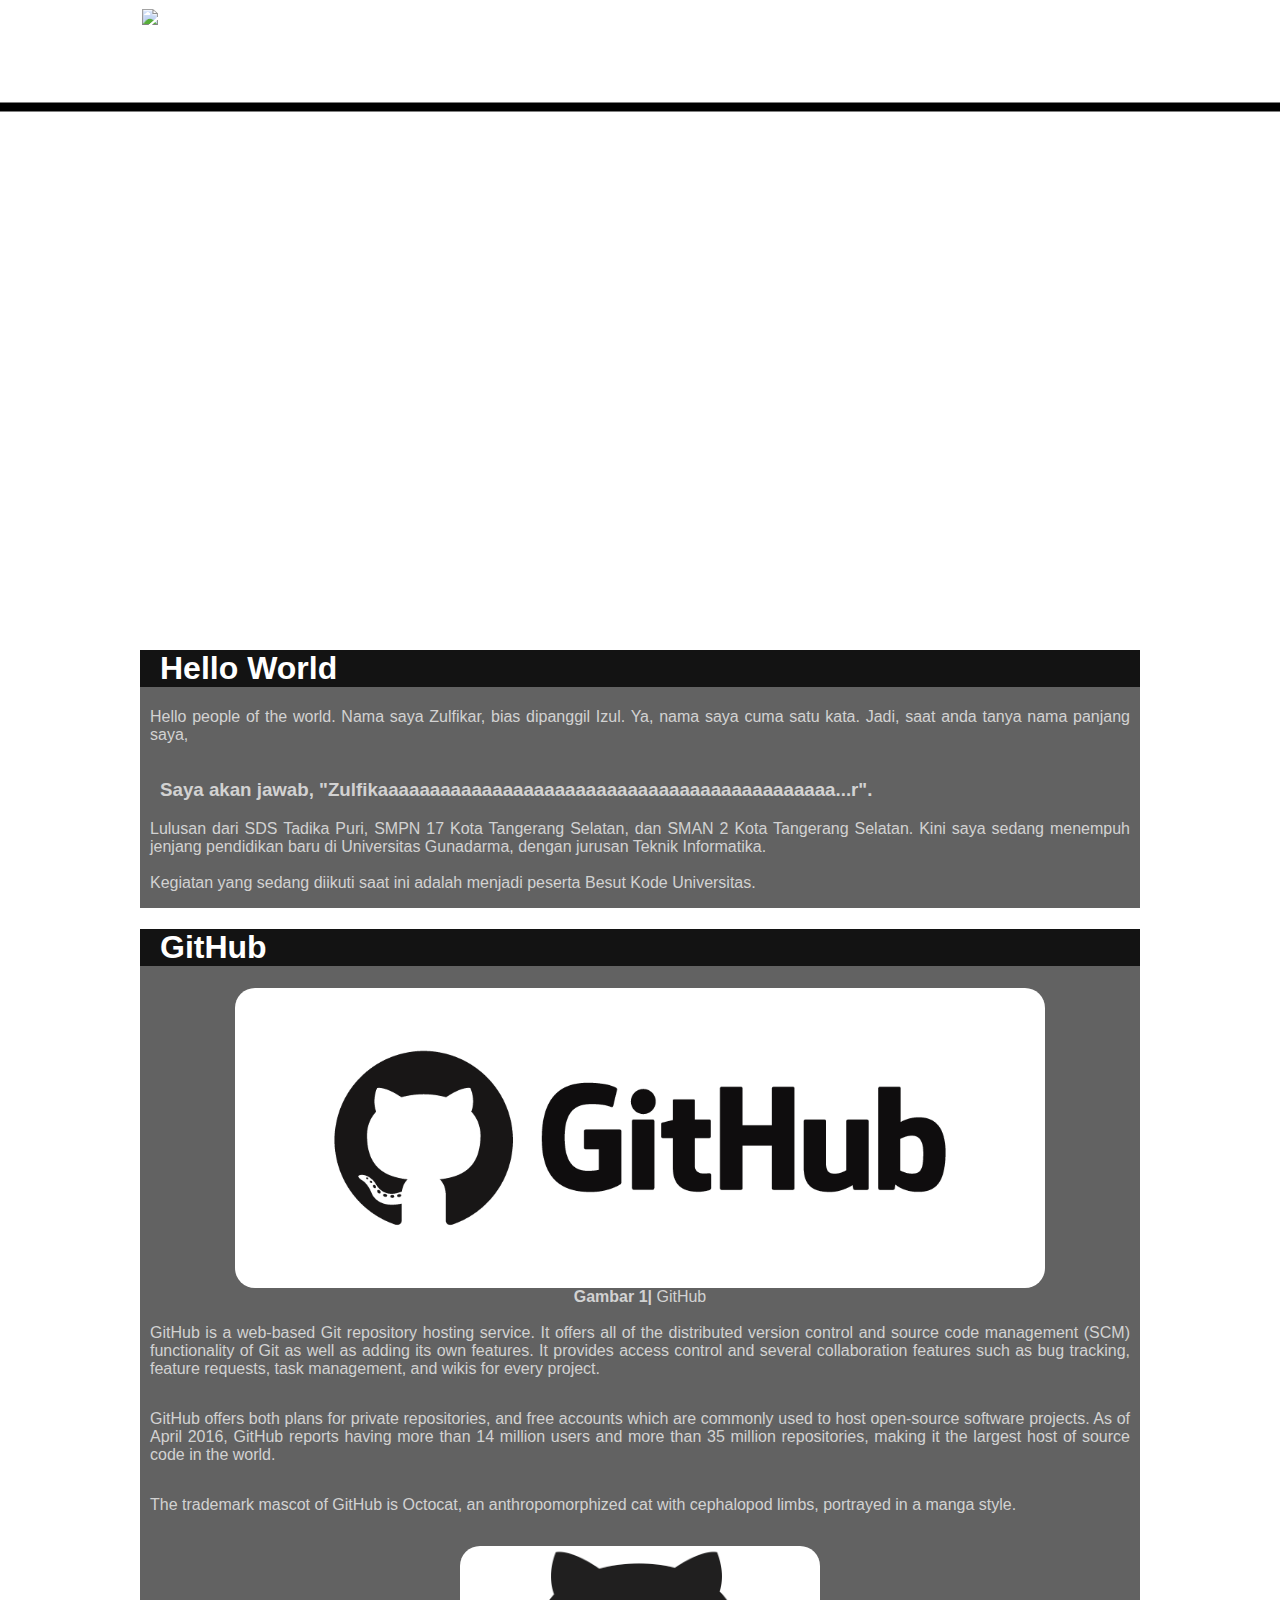
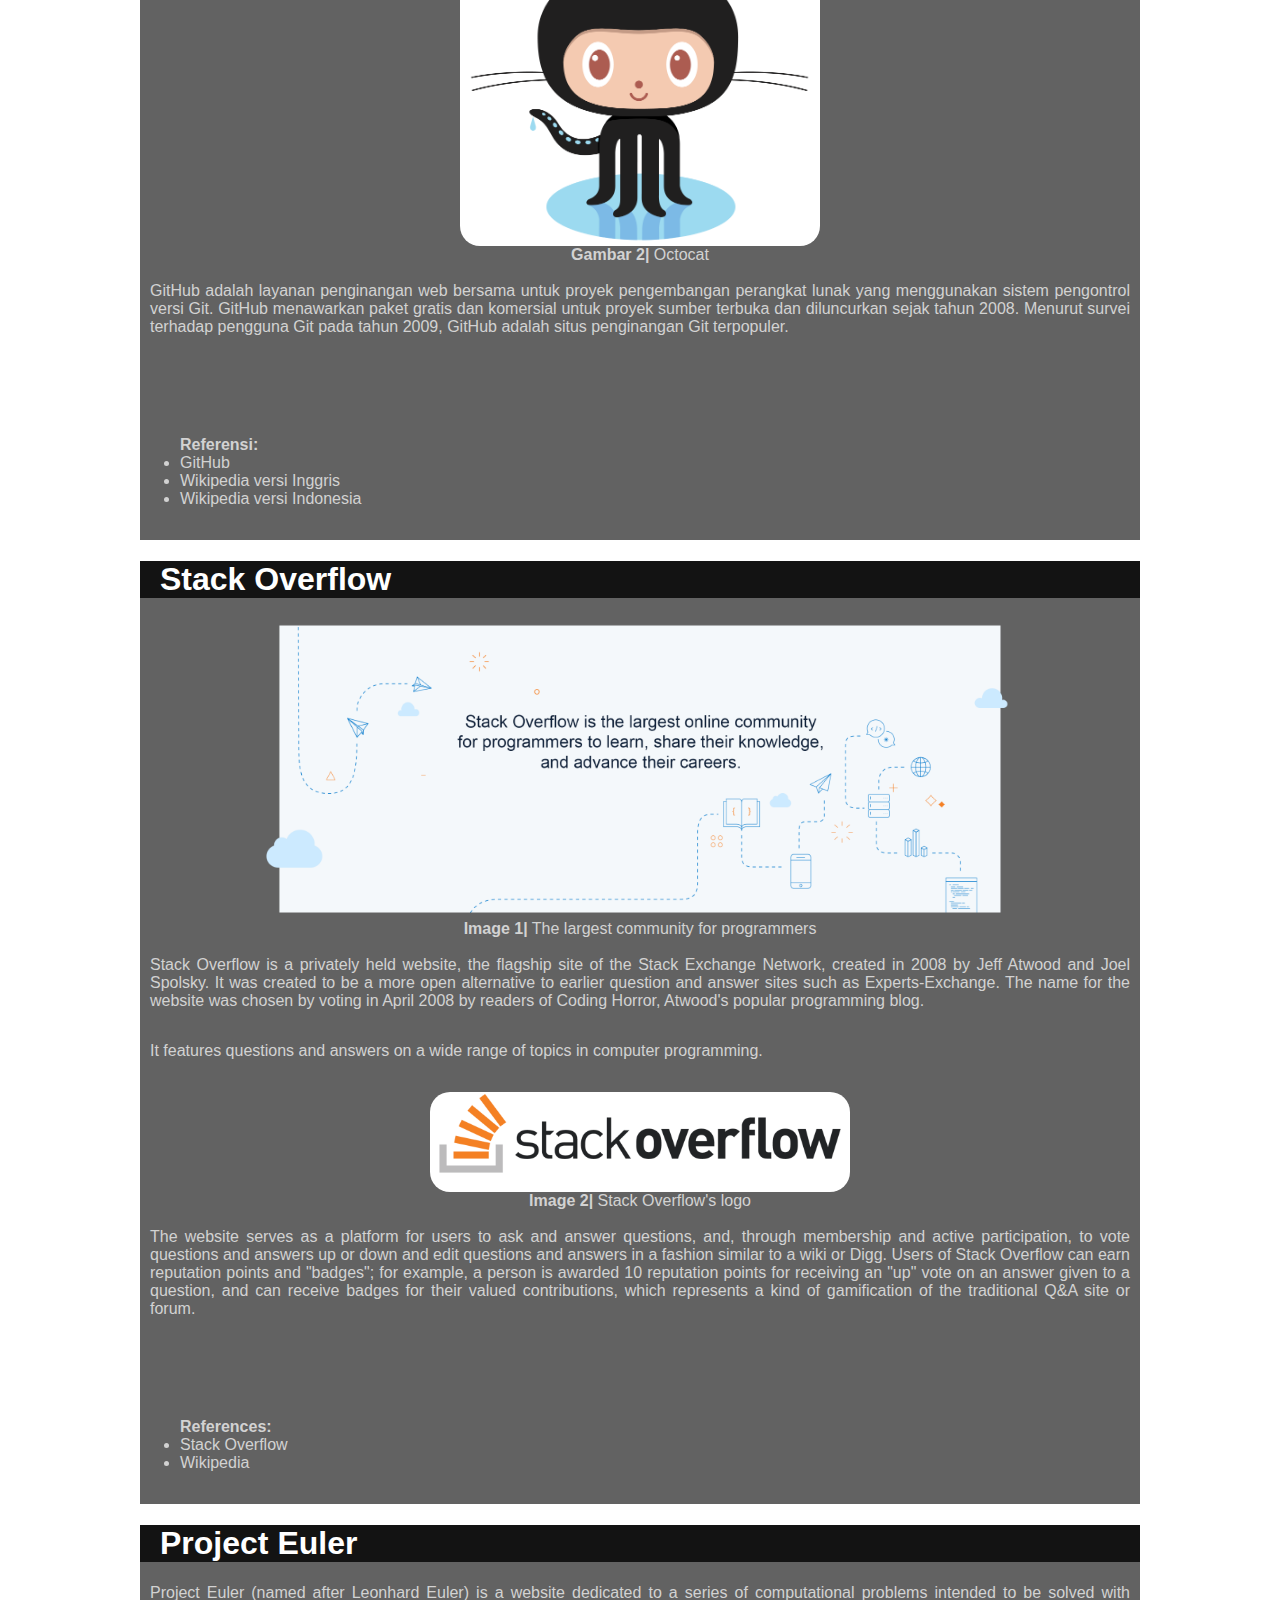
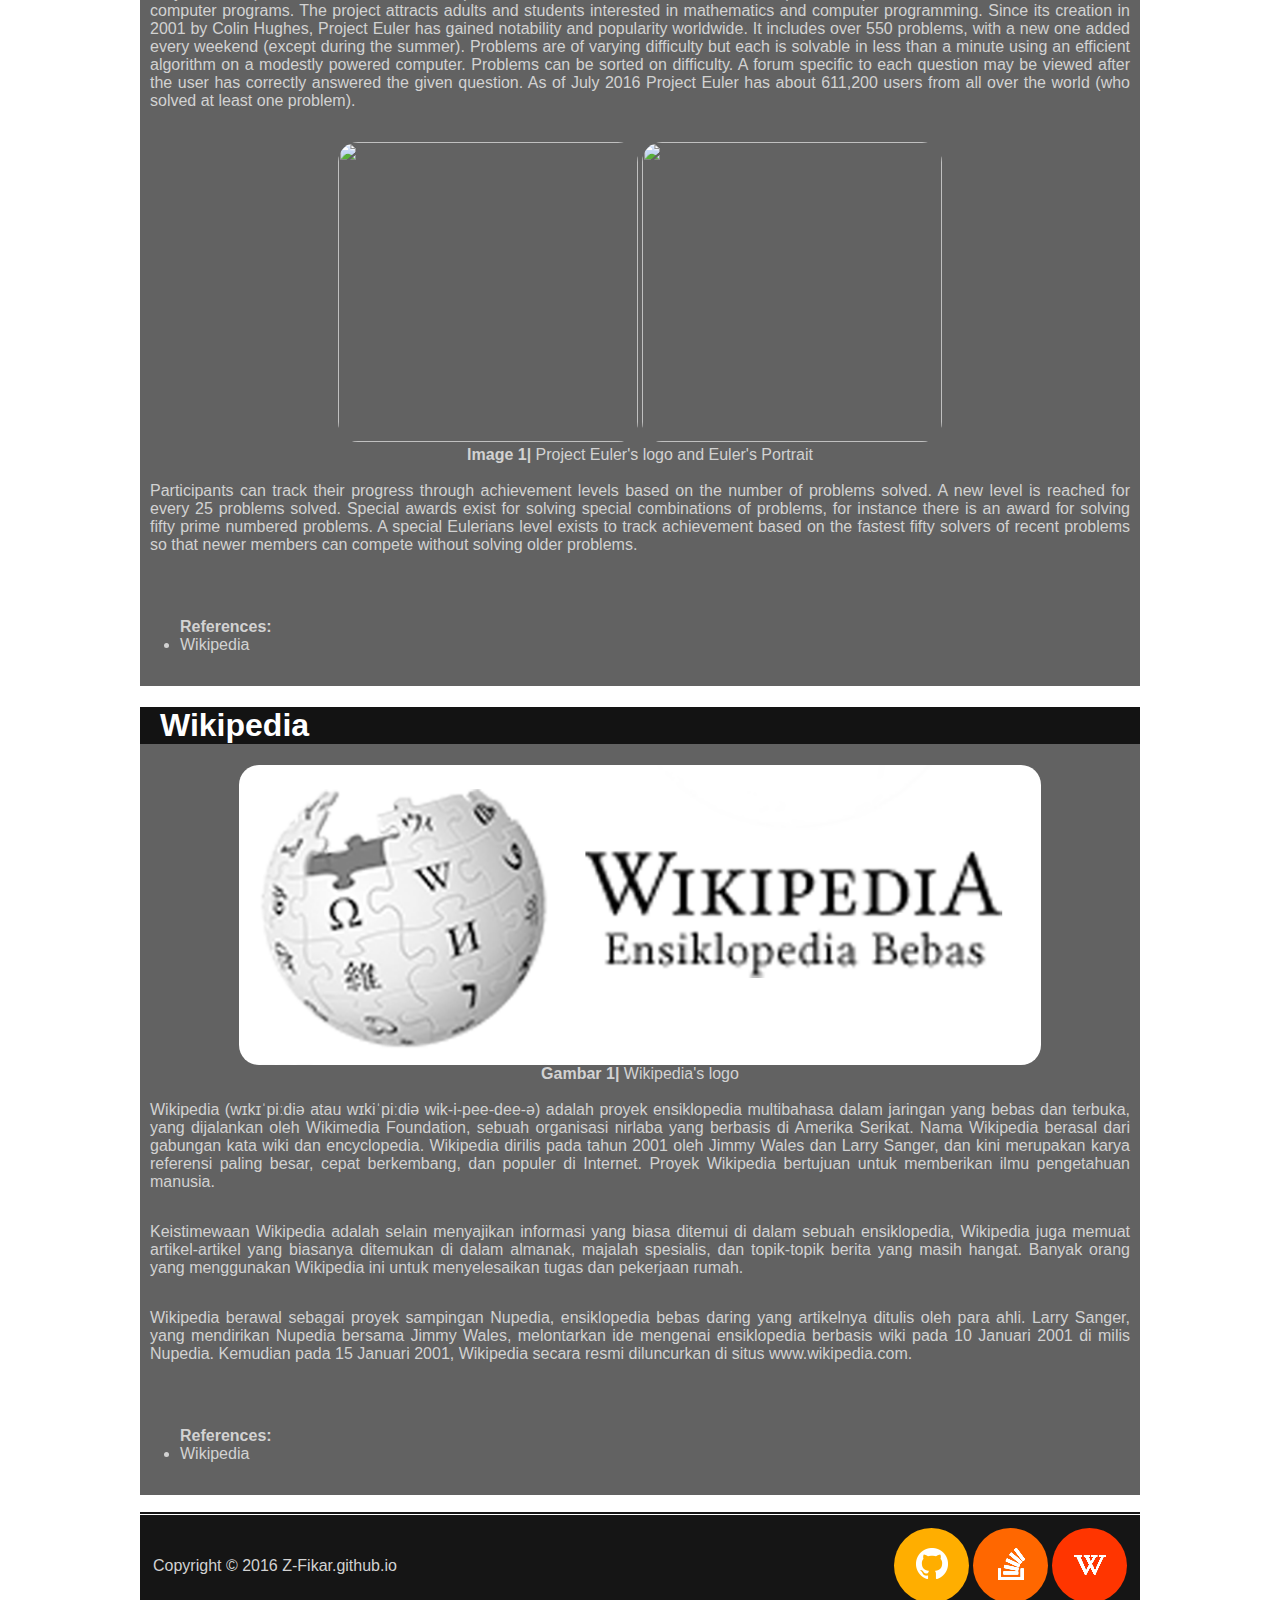
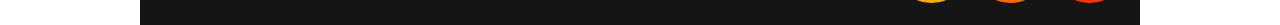
==== index.html @ f5bbd2d4 "Add post" ====
<html><head>
<link rel="shortcut icon" type="image/x-icon" href="Media/favicon.ico">
<title> The Last Alphabet</title>
<link rel="stylesheet" href="style.css">
</head>

<body style="width: 1000px; left: 0px; right: 0px; margin: auto; position:relative;">
<!--header-->
	<div class="header">
		<a class="display_name" href="">
			<img src="https://avatars3.githubusercontent.com/u/13853515?v=3&s=466" width="85px">
			<div class="title"><h1>Z-Fikar</h1></div>
		</a>
		<div class="sub_title"><h2>Z = { x | x is the last alphabet }</h2></div>
		<div class="line"><br></div>
	</div>

<!--content-->
<div id="content" style=" margin-top: 550px;">
	<div id="title"><h1>Hello World</h1></div>
	<p>Hello people of the world. Nama saya Zulfikar, bias dipanggil Izul. Ya, nama saya cuma satu kata. Jadi, saat anda tanya nama panjang saya, </p>
	<h3>Saya akan jawab, "Zulfikaaaaaaaaaaaaaaaaaaaaaaaaaaaaaaaaaaaaaaaaaaaa...r".</h3>
	<p>Lulusan dari SDS Tadika Puri, SMPN 17 Kota Tangerang Selatan, dan SMAN 2 Kota Tangerang Selatan. Kini saya sedang menempuh jenjang pendidikan baru di Universitas Gunadarma, dengan jurusan Teknik Informatika. <br><br>
	Kegiatan yang sedang diikuti saat ini adalah menjadi peserta Besut Kode Universitas.</p>
</div>
<div id="content">
	<div id="title"><h1>GitHub</h1></div>
	<div style="text-align: center;">
		<img src="Media/Github-Logo.png" style="height:300px;border-radius:20px">
		<div><b>Gambar 1|</b> GitHub</div><br>
	</div>
	<p>GitHub is a web-based Git repository hosting service. It offers all of the distributed version control and source code management (SCM) functionality of Git as well as adding its own features. It provides access control and several collaboration features such as bug tracking, feature requests, task management, and wikis for every project.</p>
	<p>GitHub offers both plans for private repositories, and free accounts which are commonly used to host open-source software projects. As of April 2016, GitHub reports having more than 14 million users and more than 35 million repositories, making it the largest host of source code in the world.</p>
	<p>The trademark mascot of GitHub is Octocat, an anthropomorphized cat with cephalopod limbs, portrayed in a manga style.</p>
	<div style="text-align: center;">
		<img src="Media/Octocat.png" style="height:300px;border-radius:20px">
		<div><b>Gambar 2|</b> Octocat</div><br>
	</div>
	<p>GitHub adalah layanan penginangan web bersama untuk proyek pengembangan perangkat lunak yang menggunakan sistem pengontrol versi Git. GitHub menawarkan paket gratis dan komersial untuk proyek sumber terbuka dan diluncurkan sejak tahun 2008. Menurut survei terhadap pengguna Git pada tahun 2009, GitHub adalah situs penginangan Git terpopuler.</p>
	<br><br>
	<p><ul>
	<b>Referensi:</b>
		<li><a href="https://github.com" target="_blank">GitHub</a></li>
		<li><a href="https://en.wikipedia.org/wiki/GitHub" target="_blank">Wikipedia versi Inggris</a></li>
		<li><a href="https://id.wikipedia.org/wiki/GitHub" target="_blank">Wikipedia versi Indonesia</a></li>
	</ul></p>
</div>
<div id="content">
	<div id="title"><h1>Stack Overflow</h1></div>
	<div style="text-align: center;">
		<img src="Media/stack-banner.png" class="media">
		<div>
		<b>Image 1|</b> The largest community for programmers
		</div><br>
	</div>
	<p>Stack Overflow is a privately held website, the flagship site of the Stack Exchange Network, created in 2008 by Jeff Atwood and Joel Spolsky. It was created to be a more open alternative to earlier question and answer sites such as Experts-Exchange. The name for the website was chosen by voting in April 2008 by readers of Coding Horror, Atwood's popular programming blog.</p>
	<p>It features questions and answers on a wide range of topics in computer programming.</p>
	<div style="text-align: center;">
		<img src="Media/stack-logo.png" class="media" style="height:100px">
		<div>
		<b>Image 2|</b> Stack Overflow's logo
		</div><br>
	</div>
	<p>The website serves as a platform for users to ask and answer questions, and, through membership and active participation, to vote questions and answers up or down and edit questions and answers in a fashion similar to a wiki or Digg. Users of Stack Overflow can earn reputation points and "badges"; for example, a person is awarded 10 reputation points for receiving an "up" vote on an answer given to a question, and can receive badges for their valued contributions, which represents a kind of gamification of the traditional Q&A site or forum.</p>
	<br><br>
	<p><ul>
	<b>References:</b>
		<li><a href="http://stackoverflow.com/" target="_blank">Stack Overflow</a></li>
		<li><a href="https://en.wikipedia.org/wiki/Stack_Overflow" target="_blank">Wikipedia</a></li>
	</ul></p>
</div>

<div id="content">
	<div id="title"><h1>Project Euler</h1></div>
	<p>Project Euler (named after Leonhard Euler) is a website dedicated to a series of computational problems intended to be solved with computer programs. The project attracts adults and students interested in mathematics and computer programming. Since its creation in 2001 by Colin Hughes, Project Euler has gained notability and popularity worldwide. It includes over 550 problems, with a new one added every weekend (except during the summer). Problems are of varying difficulty but each is solvable in less than a minute using an efficient algorithm on a modestly powered computer. Problems can be sorted on difficulty. A forum specific to each question may be viewed after the user has correctly answered the given question. As of July 2016 Project Euler has about 611,200 users from all over the world (who solved at least one problem).</p>
	<div style="text-align: center;">
		<img src="media/pe_logo.png" class="media">
		<img src="media/euler_portrait.png" class="media">
		<div>
		<b>Image 1|</b> Project Euler's logo and Euler's Portrait
		</div><br>
	</div>
	<p>Participants can track their progress through achievement levels based on the number of problems solved. A new level is reached for every 25 problems solved. Special awards exist for solving special combinations of problems, for instance there is an award for solving fifty prime numbered problems. A special Eulerians level exists to track achievement based on the fastest fifty solvers of recent problems so that newer members can compete without solving older problems.</p>
	<p><ul>
	<b>References:</b>
		<li><a href="http://www.wikipedia.com/" target="_blank">Wikipedia</a></li>
	</ul></p>
</div>

<div id="content">
	<div id="title"><h1>Wikipedia</h1></div>
	<div style="text-align: center;">
		<img src="Media/wiki-logo.png" class="media">
		<div>
		<b>Gambar 1|</b> Wikipedia's logo
		</div><br>
	</div>
	<p>Wikipedia (wɪkɪˈpiːdiə atau wɪkiˈpiːdiə wik-i-pee-dee-ə) adalah proyek ensiklopedia multibahasa dalam jaringan yang bebas dan terbuka, yang dijalankan oleh Wikimedia Foundation, sebuah organisasi nirlaba yang berbasis di Amerika Serikat. Nama Wikipedia berasal dari gabungan kata wiki dan encyclopedia. Wikipedia dirilis pada tahun 2001 oleh Jimmy Wales dan Larry Sanger, dan kini merupakan karya referensi paling besar, cepat berkembang, dan populer di Internet. Proyek Wikipedia bertujuan untuk memberikan ilmu pengetahuan manusia.</p>
	<p>Keistimewaan Wikipedia adalah selain menyajikan informasi yang biasa ditemui di dalam sebuah ensiklopedia, Wikipedia juga memuat artikel-artikel yang biasanya ditemukan di dalam almanak, majalah spesialis, dan topik-topik berita yang masih hangat. Banyak orang yang menggunakan Wikipedia ini untuk menyelesaikan tugas dan pekerjaan rumah.</p>
	<p>Wikipedia berawal sebagai proyek sampingan Nupedia, ensiklopedia bebas daring yang artikelnya ditulis oleh para ahli. Larry Sanger, yang mendirikan Nupedia bersama Jimmy Wales, melontarkan ide mengenai ensiklopedia berbasis wiki pada 10 Januari 2001 di milis Nupedia. Kemudian pada 15 Januari 2001, Wikipedia secara resmi diluncurkan di situs www.wikipedia.com.</p>
	<p><ul>
	<b>References:</b>
		<li><a href="http://www.wikipedia.com/" target="_blank">Wikipedia</a></li>
	</ul></p>
</div>

<!--footer-->
<div class="footer">
	<table>
		<tr>
			<td>Copyright &copy 2016 Z-Fikar.github.io</td>
			<td><a href="https://github.com/Z-Fikar/" target="_blank">
					<div class="icon" style="background: #ffae00;">
					<img src="Media/github-mark.png">
					</div>
				</a>
			</td>
			<td>
				<a href="http://stackoverflow.com/users/7011581/z-fikar" target="_blank">
					<div class="icon" style="background: #ff6700;">
						<img src="Media/stack-mark.png">
					</div>
				</a>
			</td>
			<td>
				<a href="https://id.wikipedia.org/wiki/Pengguna:Z-Fikar" target="_blank">
					<div class="icon "style="background: #ff3500;">
						<img src="Media/wiki-mark.png">
					</div>
				</a>
			</td>
		</tr>
	</table>
</div>
</body></html>
---- style.css ----
body {
    background: url(https://lh3.googleusercontent.com/-ZpjKr6KBZsA/VsIZJg8EgBI/AAAAAAAAAmY/H8S3OoY8HxI/s912-Ic42/USER4.png) no-repeat top fixed;
    background-size: cover;
    font-family: 'Montserrat',sans-serif;
    color: rgb(210, 210, 210);
    margin: 60px 15px 8px 15px;
}

#list_header{
	position: fixed;
	width: 155px;
	left: 0;
	right: 0;
	margin: -50px auto;
	background: rgba(0,0,0,0.75);
	border-radius: 20px;
	color: #fff;
	font-size: .83em;
	height: 40px;
	padding: 12px;
	z-index: 99;
	max-width: 58.333%;
	box-sizing: border-box;
}

#list_header a {
	line-height: 0.7;
}

.display_name{
	font-size: 1.8em!important;
}

a, a:hover.display_name {
	color: inherit;
	text-decoration: none;
	-webkit-transition: .15s;
	transition: .15s;
	background-color: transparent;	
}

.img_crop{
	background-image: url(https://avatars3.githubusercontent.com/u/13853515?v=3&s=466);
	background-repeat: no-repeat;
	background-size: cover;
	border-radius: 20px;
	float: left;
	height: 40px;
	margin-left: -12px;
	margin-right: 15px;
	margin-top: -12px;
	overflow: hidden;
	width: 40px;
	box-sizing: border-box;
}

#content {
	background-color: rgba(31, 31, 31, 0.7);
}

#title  {
    background: rgba(0, 0, 0, 0.8);
    color: white;
    padding-left: 20px;	
}

h3{
	padding-left: 20px;
}

p  {
    width: 98%;
    margin: auto;
    margin-bottom: 1em;
	padding-bottom: 1em;
	text-align: justify;
}

.header{
	height:100px;
	color: white;
}
.header .title{
	top: -21px;
	position: relative;
	display: inline-block;
}
.header .sub_title{
	top: 29px;
	float: right;
	padding-left:10px;
	position: relative;
	display: inline-block;
}
.header .line{
	background: black;
	transform: scaleX(1.3) scaleY(0.5);
	top: -45px;
	position: relative;
}
.media{
	height:300px;
	border-radius:20px;
}
.footer{
	background-color: rgb(21, 21, 21);
	height: 110px;
	border-top: 4px double white;
}
td{
	width:100%;
}
table{
	padding:10px;
}
.icon {
	height: 75px;
	width: 75px;
	border-radius: 50px;
}
.icon img{
	display: block; 
	margin: auto; 
	position: relative; 
	top: 20px;
}
a:hover{
	color:orange;
}
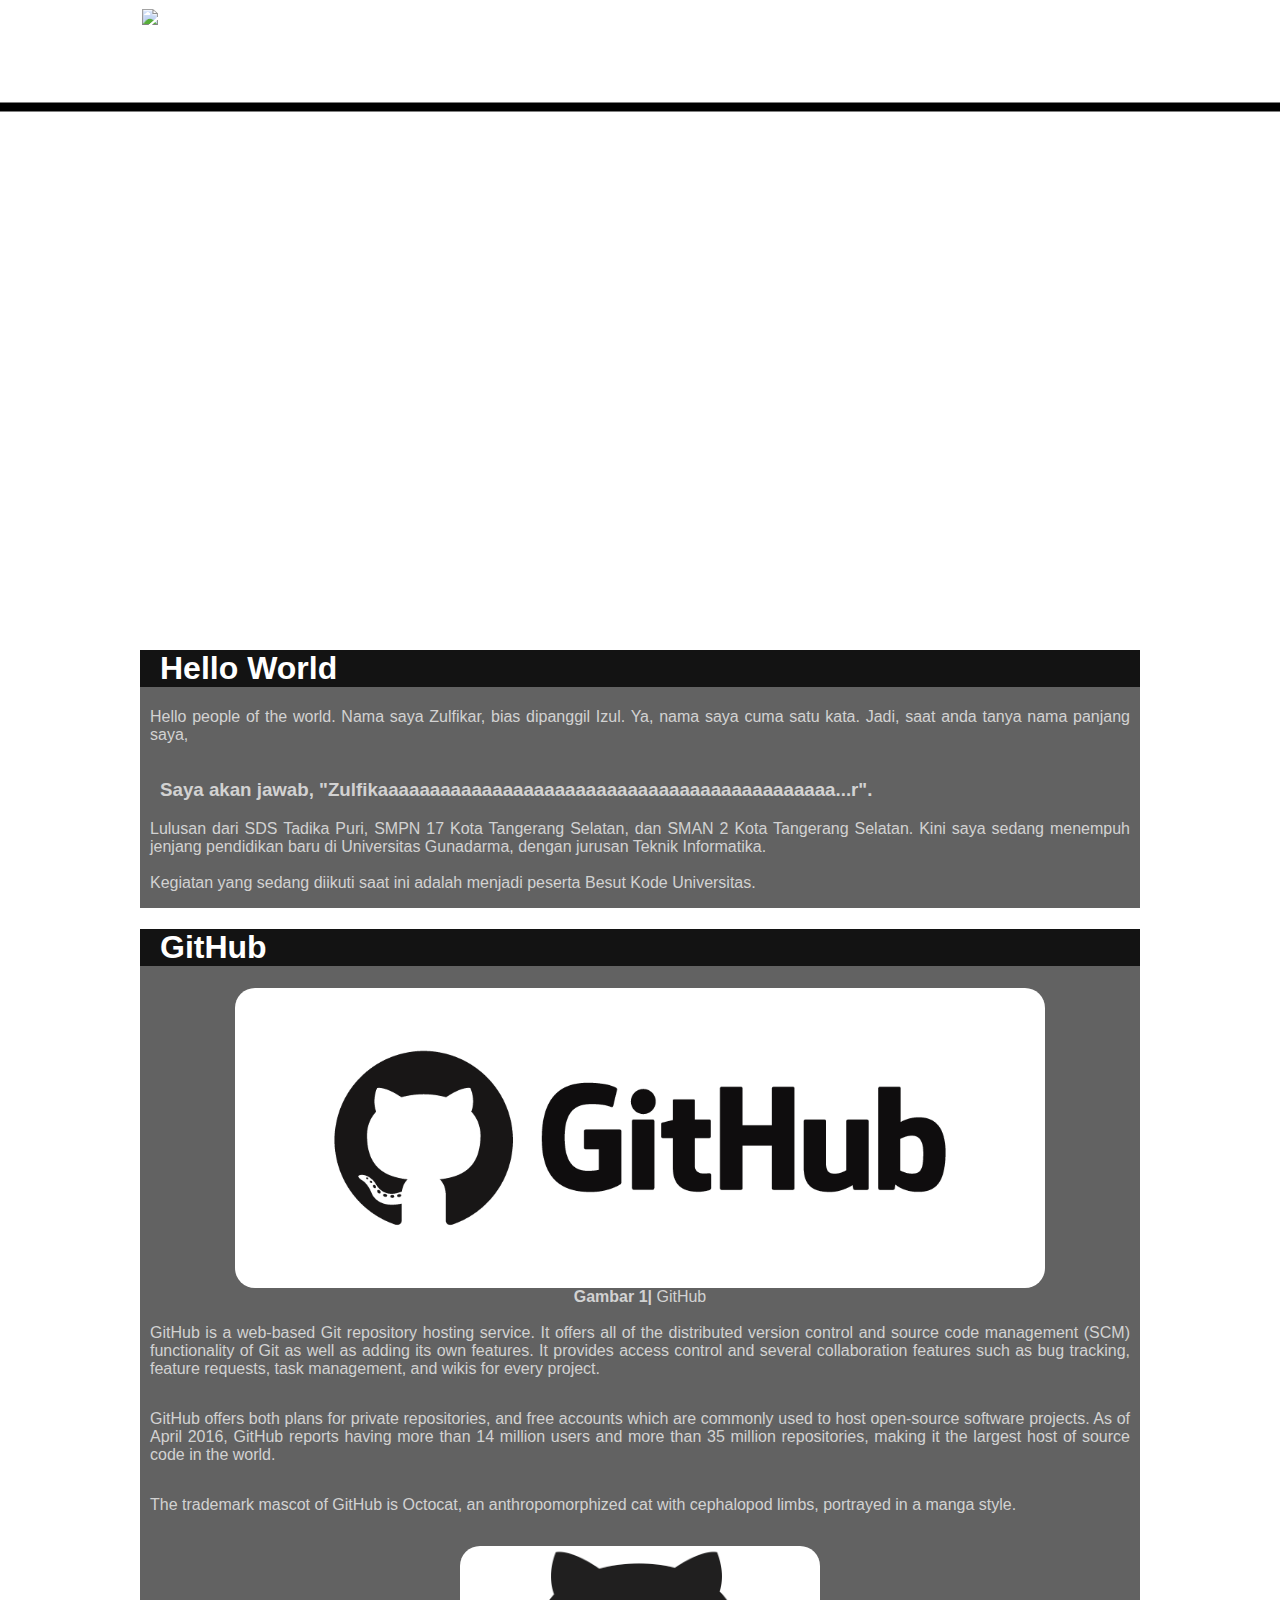
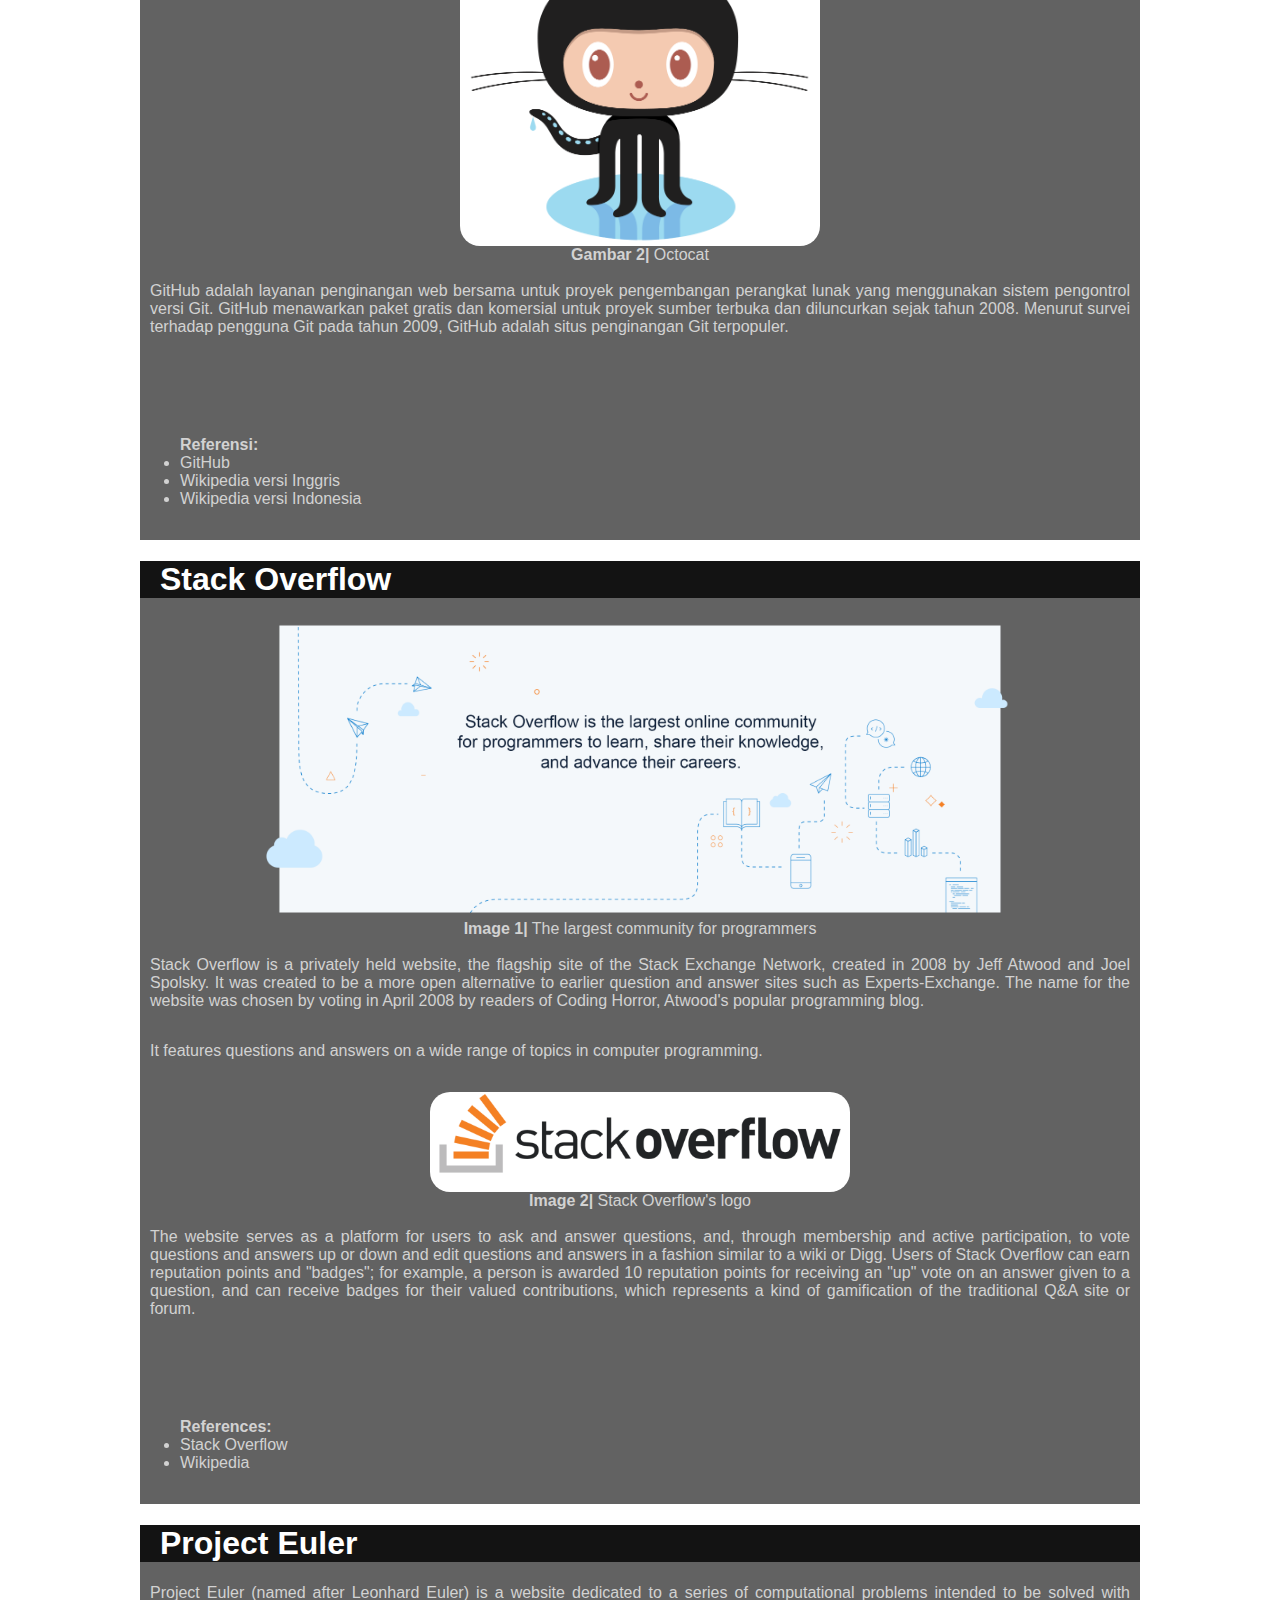
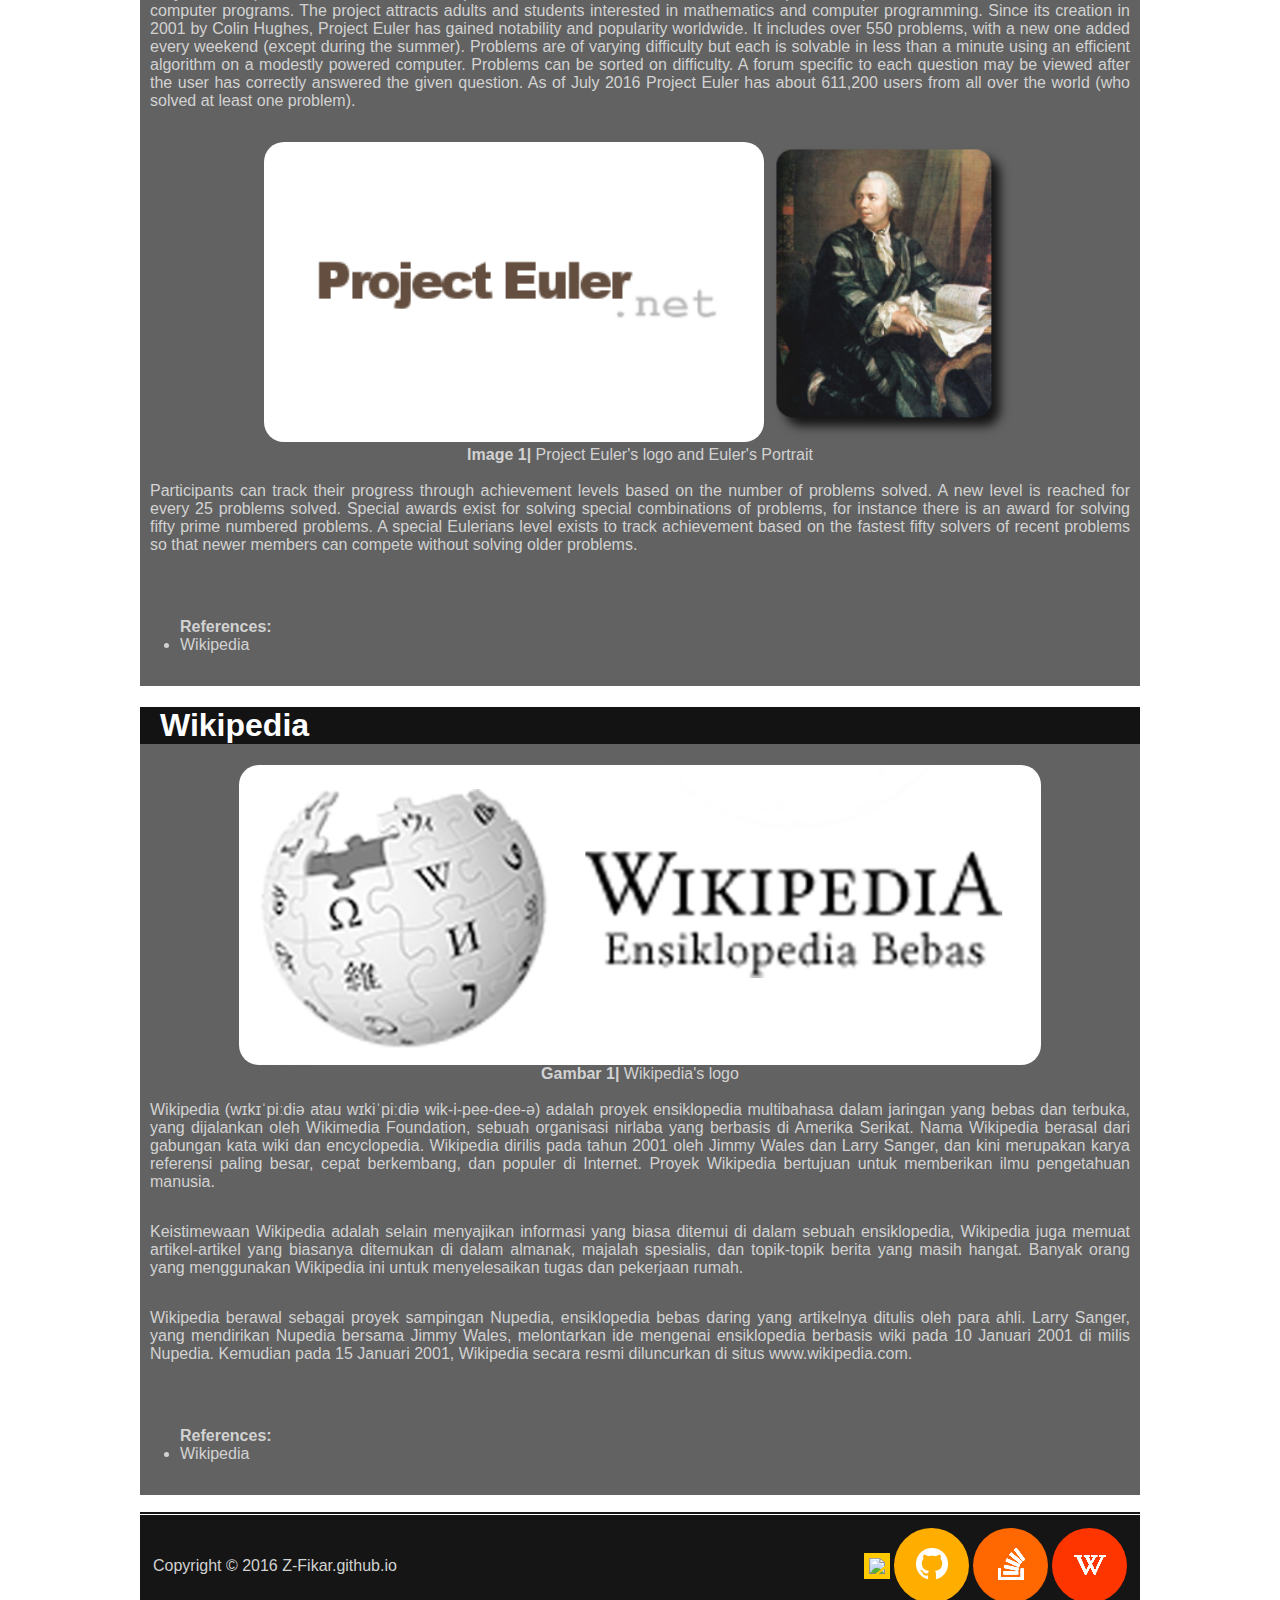
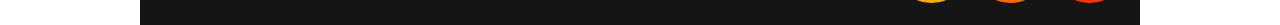
==== commit 43d79aab: "Edit footer" ====
--- a/index.html
+++ b/index.html
@@ -74,8 +74,8 @@
 	<div id="title"><h1>Project Euler</h1></div>
 	<p>Project Euler (named after Leonhard Euler) is a website dedicated to a series of computational problems intended to be solved with computer programs. The project attracts adults and students interested in mathematics and computer programming. Since its creation in 2001 by Colin Hughes, Project Euler has gained notability and popularity worldwide. It includes over 550 problems, with a new one added every weekend (except during the summer). Problems are of varying difficulty but each is solvable in less than a minute using an efficient algorithm on a modestly powered computer. Problems can be sorted on difficulty. A forum specific to each question may be viewed after the user has correctly answered the given question. As of July 2016 Project Euler has about 611,200 users from all over the world (who solved at least one problem).</p>
 	<div style="text-align: center;">
-		<img src="media/pe_logo.png" class="media">
-		<img src="media/euler_portrait.png" class="media">
+		<img src="Media/pe_logo.png" class="media">
+		<img src="Media/euler_portrait.png" class="media">
 		<div>
 		<b>Image 1|</b> Project Euler's logo and Euler's Portrait
 		</div><br>
@@ -109,6 +109,7 @@
 	<table>
 		<tr>
 			<td>Copyright &copy 2016 Z-Fikar.github.io</td>
+			<td><img src="https://projecteuler.net/profile/Feowre.png" style="background:#ffca00;padding:5px"></td>
 			<td><a href="https://github.com/Z-Fikar/" target="_blank">
 					<div class="icon" style="background: #ffae00;">
 					<img src="Media/github-mark.png">
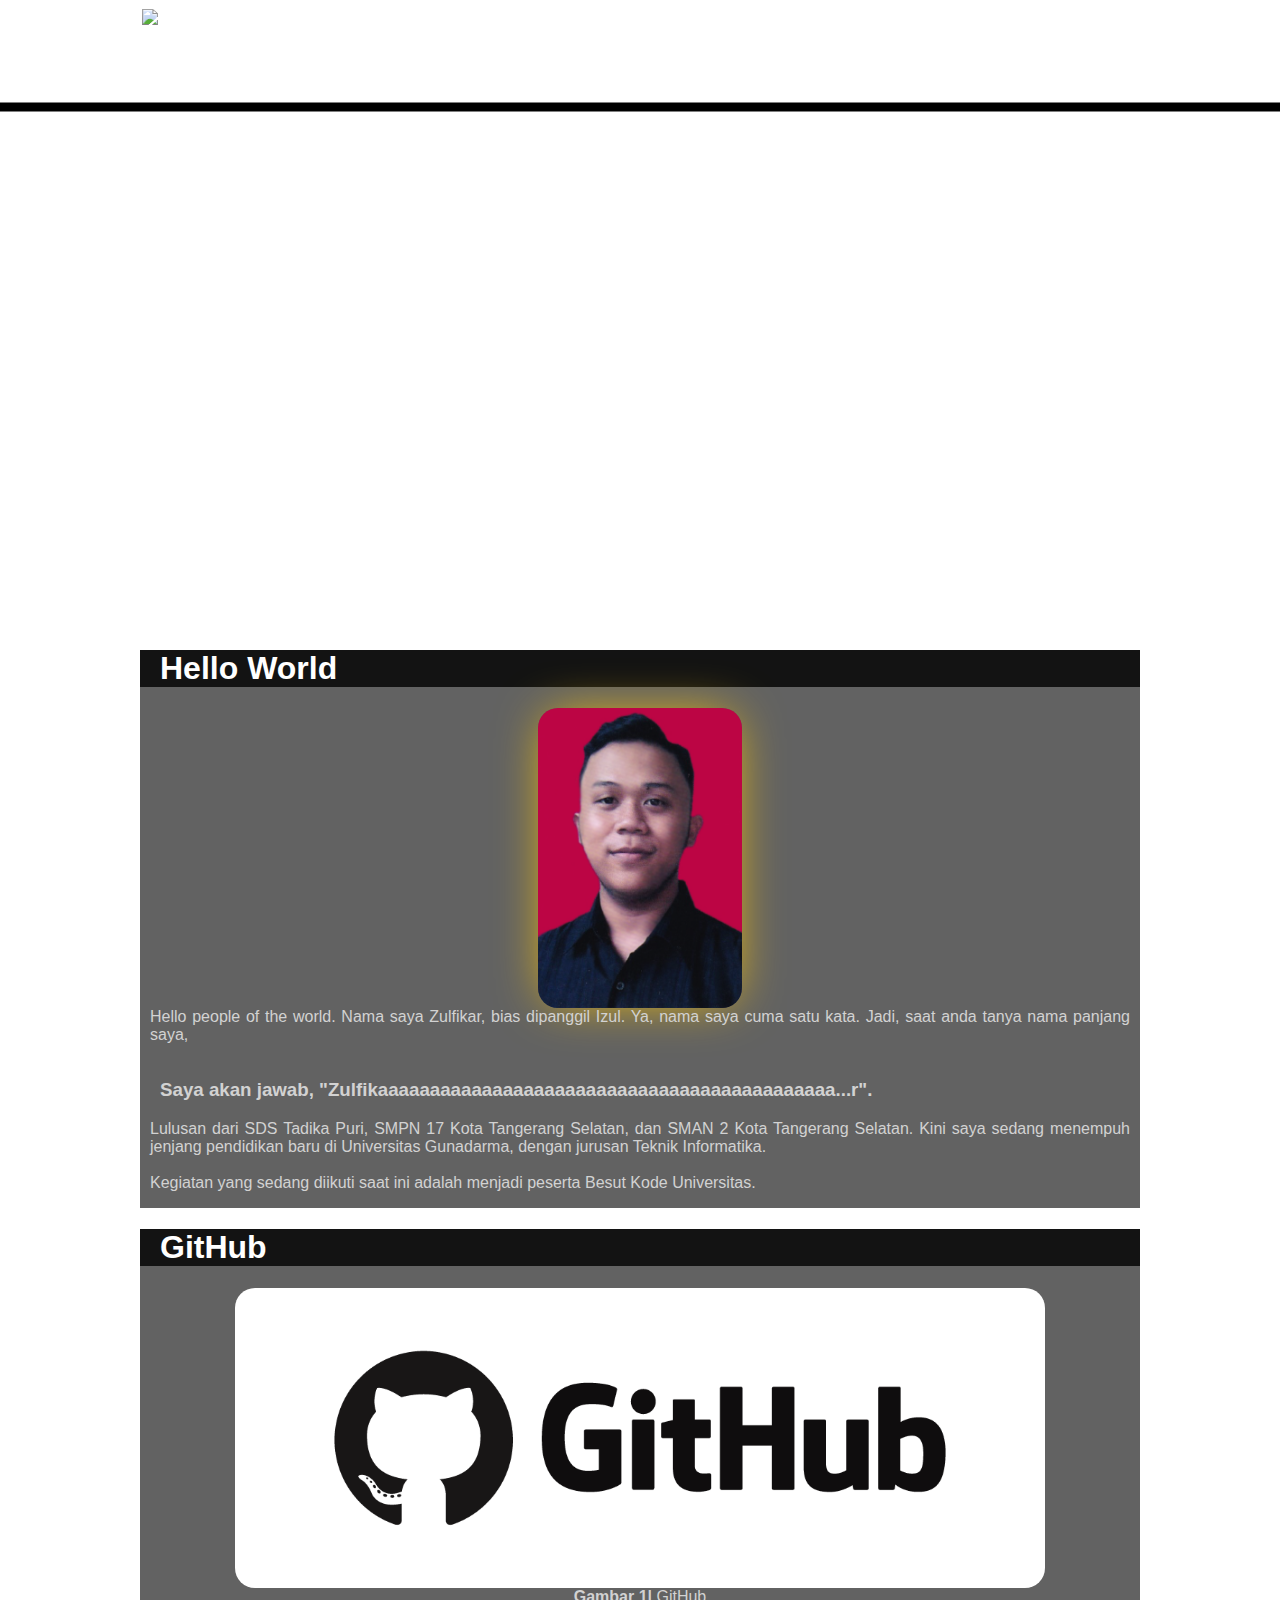
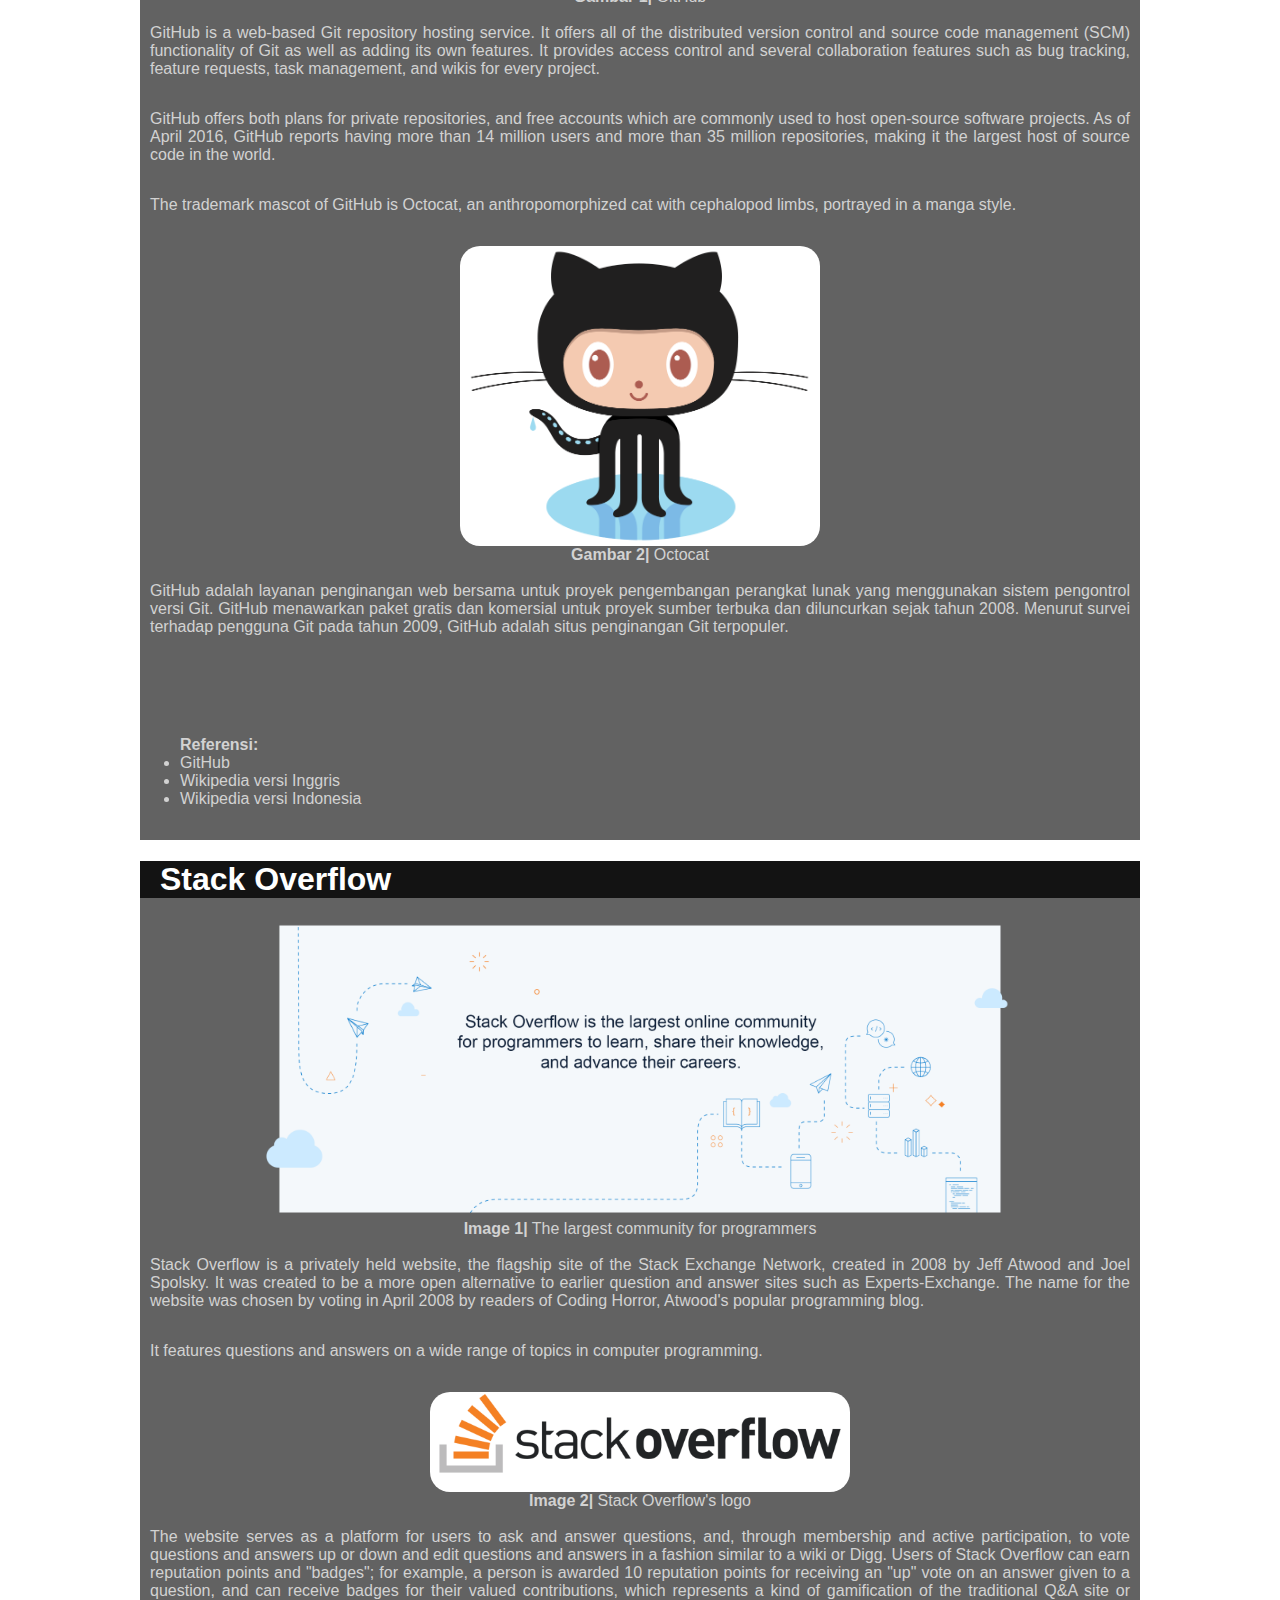
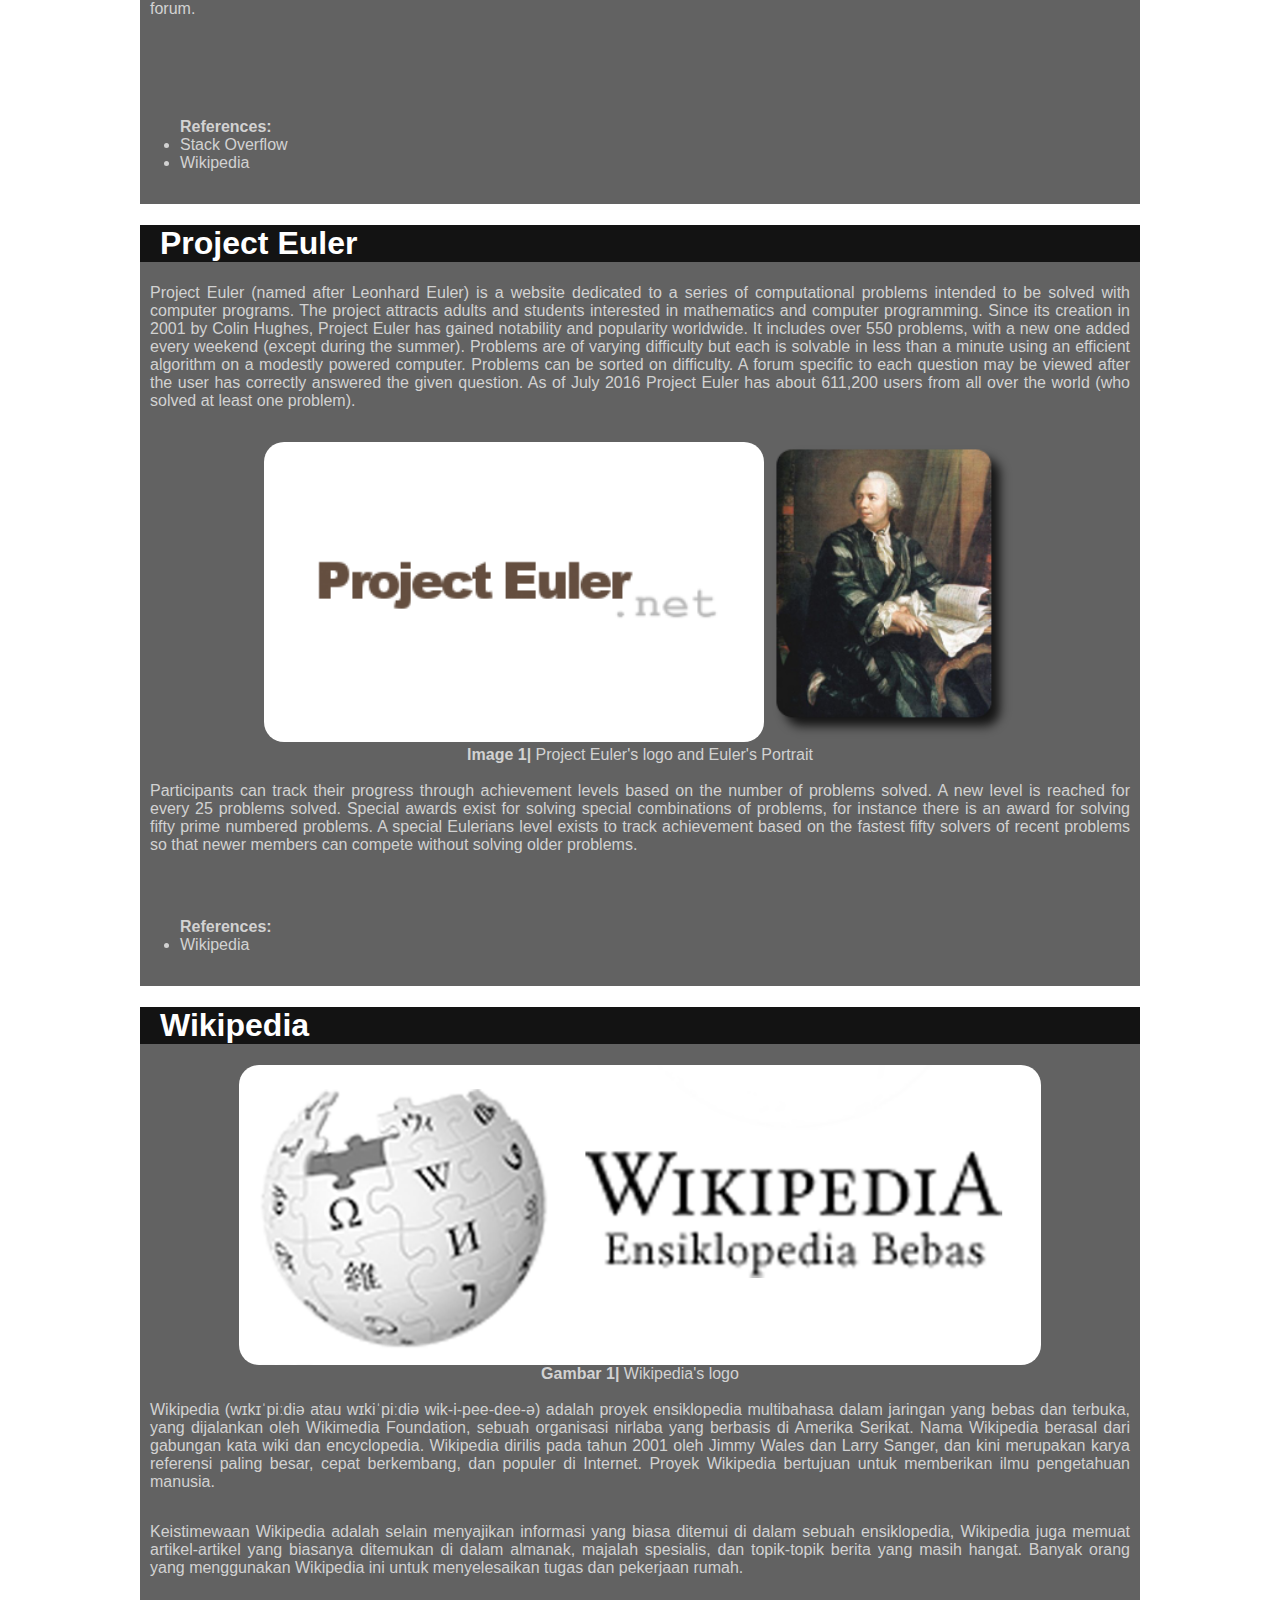
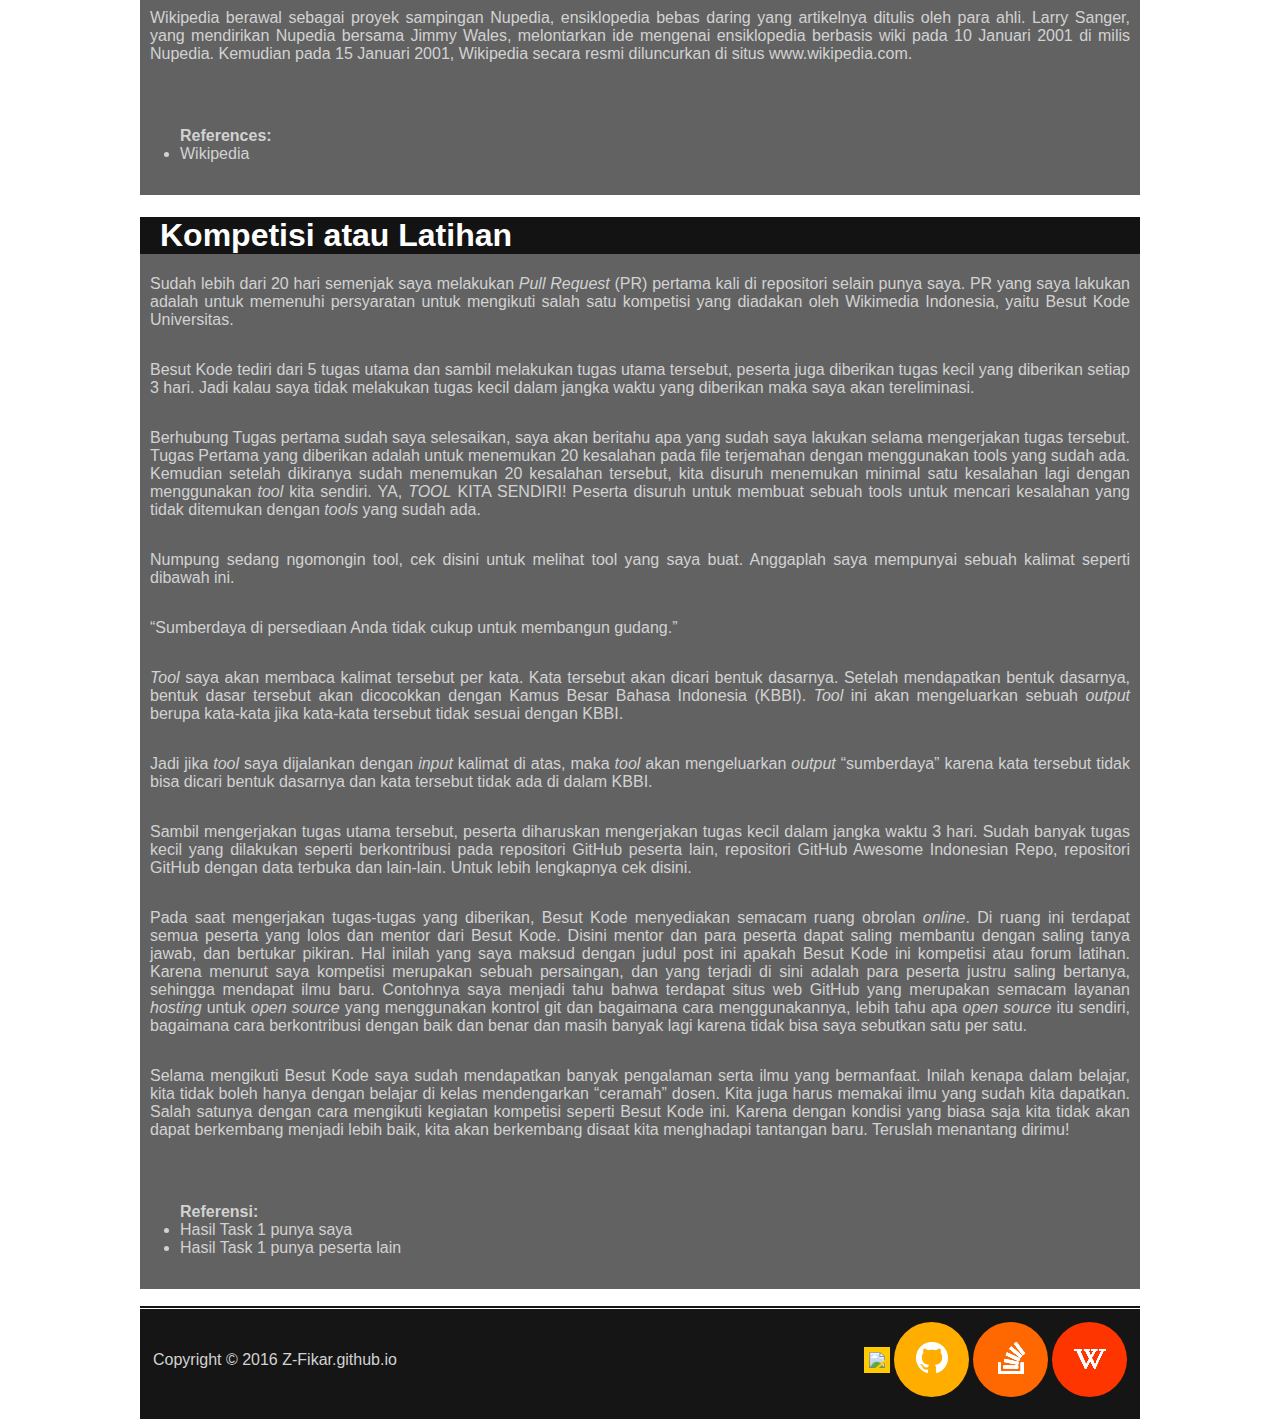
==== commit 3435396e: "Update index.html" ====
--- a/index.html
+++ b/index.html
@@ -18,6 +18,9 @@
 <!--content-->
 <div id="content" style=" margin-top: 550px;">
 	<div id="title"><h1>Hello World</h1></div>
+	<div style="text-align: center;">
+		<img src="Media/profil.png" style="height:300px;border-radius:20px;box-shadow: 0px 0px 50px -10px #ffc600;"><br>
+	</div>
 	<p>Hello people of the world. Nama saya Zulfikar, bias dipanggil Izul. Ya, nama saya cuma satu kata. Jadi, saat anda tanya nama panjang saya, </p>
 	<h3>Saya akan jawab, "Zulfikaaaaaaaaaaaaaaaaaaaaaaaaaaaaaaaaaaaaaaaaaaaa...r".</h3>
 	<p>Lulusan dari SDS Tadika Puri, SMPN 17 Kota Tangerang Selatan, dan SMAN 2 Kota Tangerang Selatan. Kini saya sedang menempuh jenjang pendidikan baru di Universitas Gunadarma, dengan jurusan Teknik Informatika. <br><br>
@@ -103,6 +106,24 @@
 		<li><a href="http://www.wikipedia.com/" target="_blank">Wikipedia</a></li>
 	</ul></p>
 </div>
+<div id="content">
+	<div id="title"><h1>Kompetisi atau Latihan</h1></div>
+	<p>Sudah lebih dari 20 hari semenjak saya melakukan <i>Pull Request</i> (PR) pertama kali di repositori selain punya saya. PR yang saya lakukan adalah untuk memenuhi persyaratan untuk mengikuti salah satu kompetisi yang diadakan oleh Wikimedia Indonesia, yaitu Besut Kode Universitas.</p>
+	<p>Besut Kode tediri dari 5 tugas utama dan sambil melakukan tugas utama tersebut, peserta juga diberikan tugas kecil yang diberikan setiap 3 hari. Jadi kalau saya tidak melakukan tugas kecil dalam jangka waktu yang diberikan maka saya akan tereliminasi. </p>
+	<p>Berhubung Tugas pertama sudah saya selesaikan, saya akan beritahu apa yang sudah saya lakukan selama mengerjakan tugas tersebut. Tugas Pertama yang diberikan adalah untuk menemukan 20 kesalahan pada file terjemahan dengan menggunakan tools yang sudah ada. Kemudian setelah dikiranya sudah menemukan 20 kesalahan tersebut, kita disuruh menemukan minimal satu kesalahan lagi dengan menggunakan <i>tool</i> kita sendiri. YA, <i>TOOL</i> KITA SENDIRI! Peserta disuruh untuk membuat sebuah tools untuk mencari kesalahan yang tidak ditemukan dengan <i>tools</i> yang sudah ada. </p>
+	<p>Numpung sedang ngomongin tool, cek <a href=”https://github.com/Z-Fikar/Cek-Kamus”>disini</a> untuk melihat tool yang saya buat. Anggaplah saya mempunyai sebuah kalimat seperti dibawah ini. </p>
+	<p> “Sumberdaya di persediaan Anda tidak cukup untuk membangun gudang.” </p>
+	<p><i>Tool</i> saya akan membaca kalimat tersebut per kata. Kata tersebut akan dicari bentuk dasarnya. Setelah mendapatkan bentuk dasarnya, bentuk dasar tersebut akan dicocokkan dengan Kamus Besar Bahasa Indonesia (KBBI). <i>Tool</i> ini akan mengeluarkan sebuah <i>output</i> berupa kata-kata jika kata-kata tersebut tidak sesuai dengan KBBI. </p>
+	<p>Jadi jika <i>tool</i> saya dijalankan dengan <i>input</i> kalimat di atas, maka <i>tool</i> akan mengeluarkan <i>output</i> “sumberdaya” karena kata tersebut tidak bisa dicari bentuk dasarnya dan kata tersebut tidak ada di dalam KBBI. </p>
+	<p>Sambil mengerjakan tugas utama tersebut, peserta diharuskan mengerjakan tugas kecil dalam jangka waktu 3 hari. Sudah banyak tugas kecil yang dilakukan seperti berkontribusi pada repositori GitHub peserta lain, repositori GitHub Awesome Indonesian Repo, repositori GitHub dengan data terbuka dan lain-lain. Untuk lebih lengkapnya cek <a href=”http://wikimedia-id.github.io/besutkode/university-activity-repositories-id.html”>disini</a>. </p>
+	<p>Pada saat mengerjakan tugas-tugas yang diberikan, Besut Kode menyediakan semacam ruang obrolan <i>online</i>. Di ruang ini terdapat semua peserta yang lolos dan mentor dari Besut Kode. Disini mentor dan para peserta dapat saling membantu dengan saling tanya jawab, dan bertukar pikiran. Hal inilah yang saya maksud dengan judul post ini apakah Besut Kode ini kompetisi atau forum latihan. Karena menurut saya kompetisi merupakan sebuah persaingan, dan yang terjadi di sini adalah para peserta justru saling bertanya, sehingga mendapat ilmu baru. Contohnya saya menjadi tahu bahwa terdapat situs web GitHub yang merupakan semacam layanan <i>hosting</i> untuk <i>open source</i> yang menggunakan kontrol git dan bagaimana cara menggunakannya, lebih tahu apa <i>open source</i> itu sendiri, bagaimana cara berkontribusi dengan baik dan benar dan masih banyak lagi karena tidak bisa saya sebutkan satu per satu. </p>
+	<p>Selama mengikuti Besut Kode saya sudah mendapatkan banyak pengalaman serta ilmu yang bermanfaat. Inilah kenapa dalam belajar, kita tidak boleh hanya dengan belajar di kelas mendengarkan “ceramah” dosen. Kita juga harus memakai ilmu yang sudah kita dapatkan. Salah satunya dengan cara mengikuti kegiatan kompetisi seperti Besut Kode ini. Karena dengan kondisi yang biasa saja kita tidak akan dapat berkembang menjadi lebih baik, kita akan berkembang disaat kita menghadapi tantangan baru. Teruslah menantang dirimu! </p>	
+	<p><ul>
+	<b>Referensi:</b>
+		<li><a href="https://github.com/BesutKode/uni-task-1/wiki/Z-Fikar" target="_blank">Hasil Task 1 punya saya</a></li>
+		<li><a href="https://github.com/BesutKode/uni-task-1/wiki/" target="_blank">Hasil Task 1 punya peserta lain</a></li>
+	</ul></p>
+</div>
 
 <!--footer-->
 <div class="footer">
@@ -133,4 +154,4 @@
 		</tr>
 	</table>
 </div>
-</body></html>+</body></html>
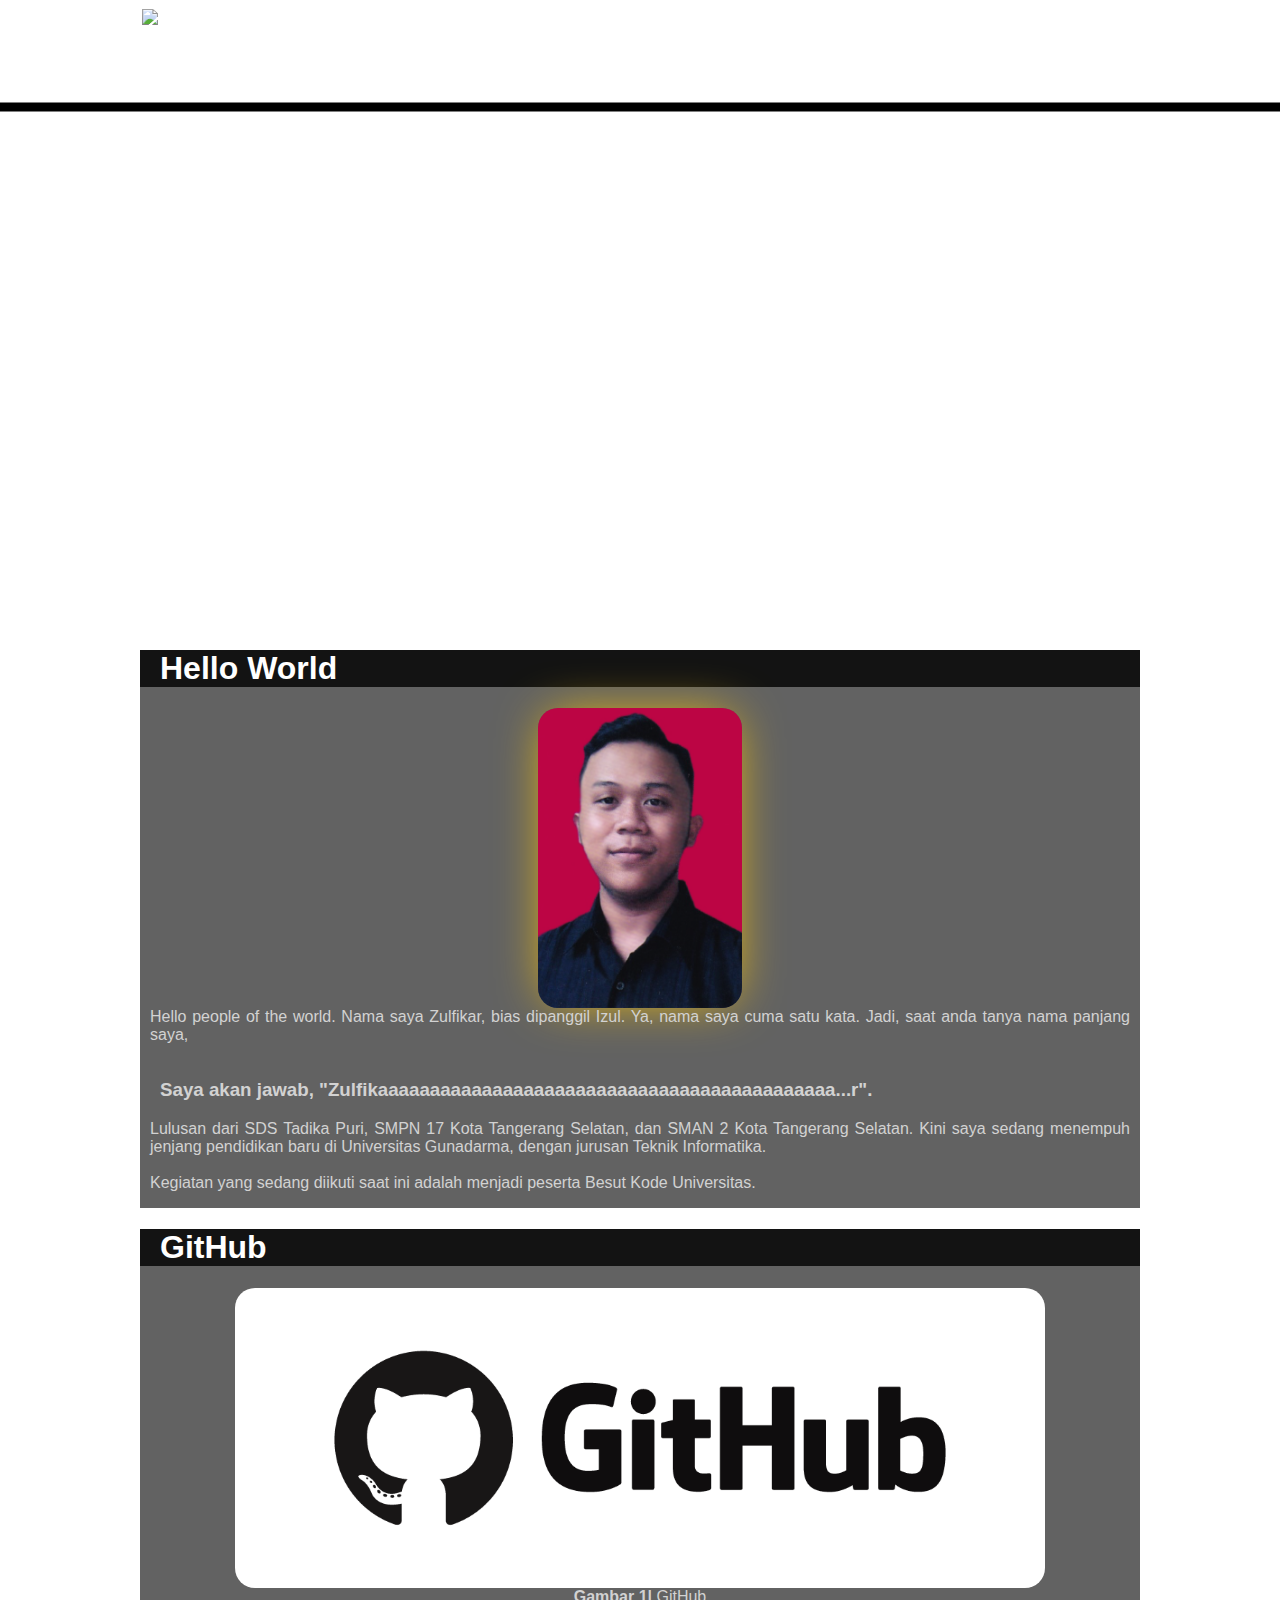
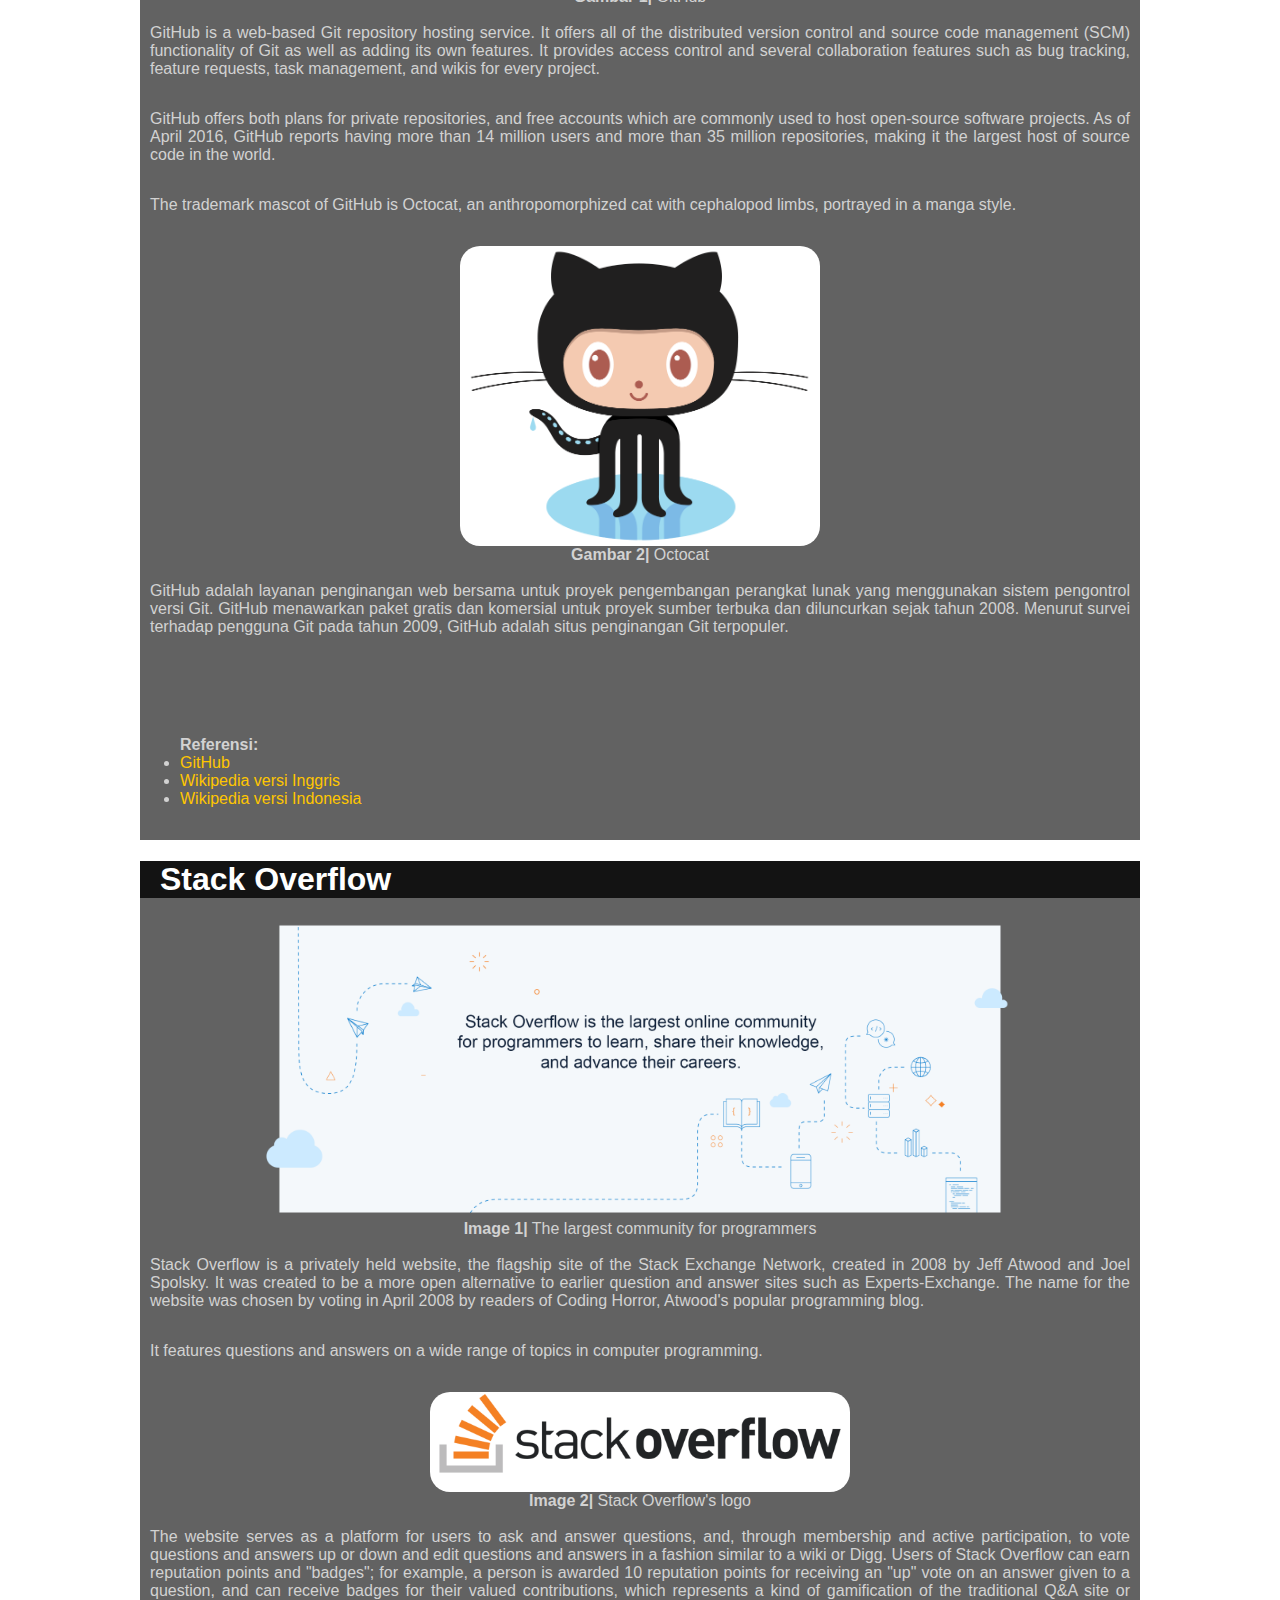
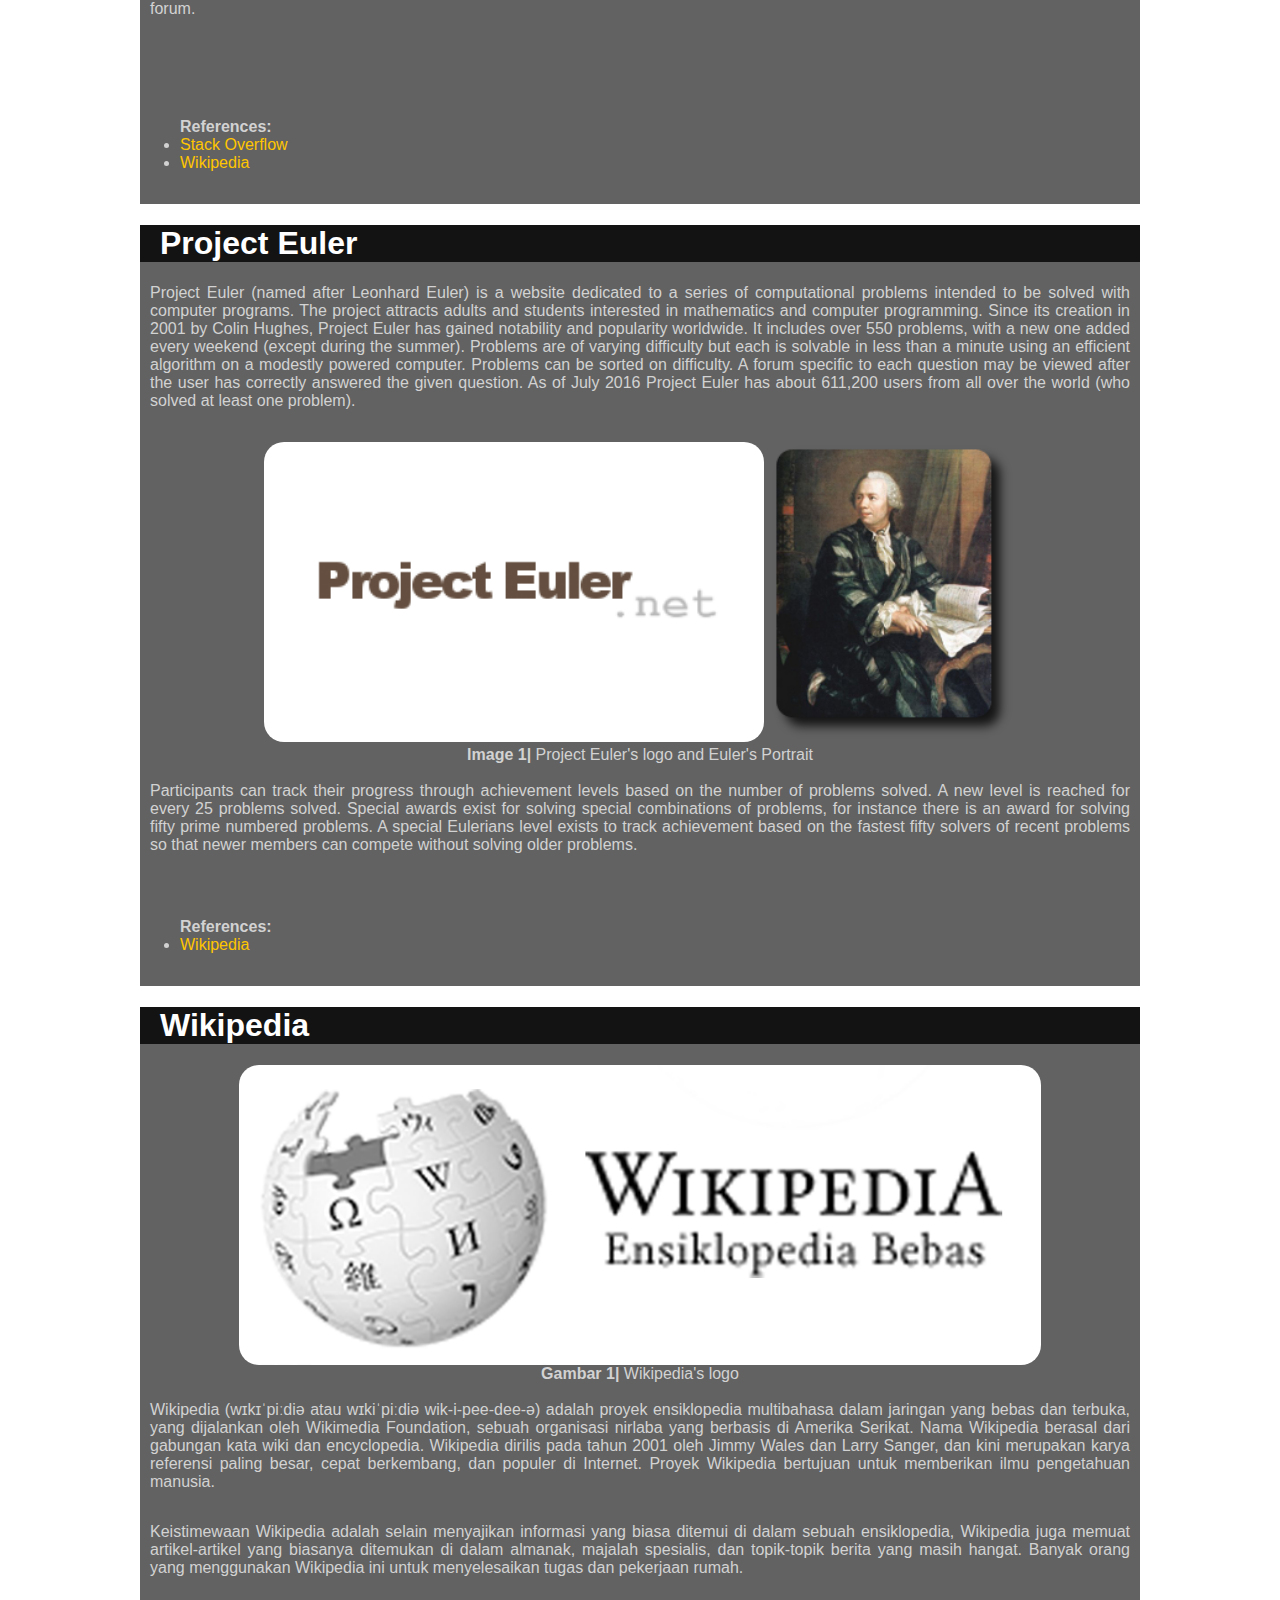
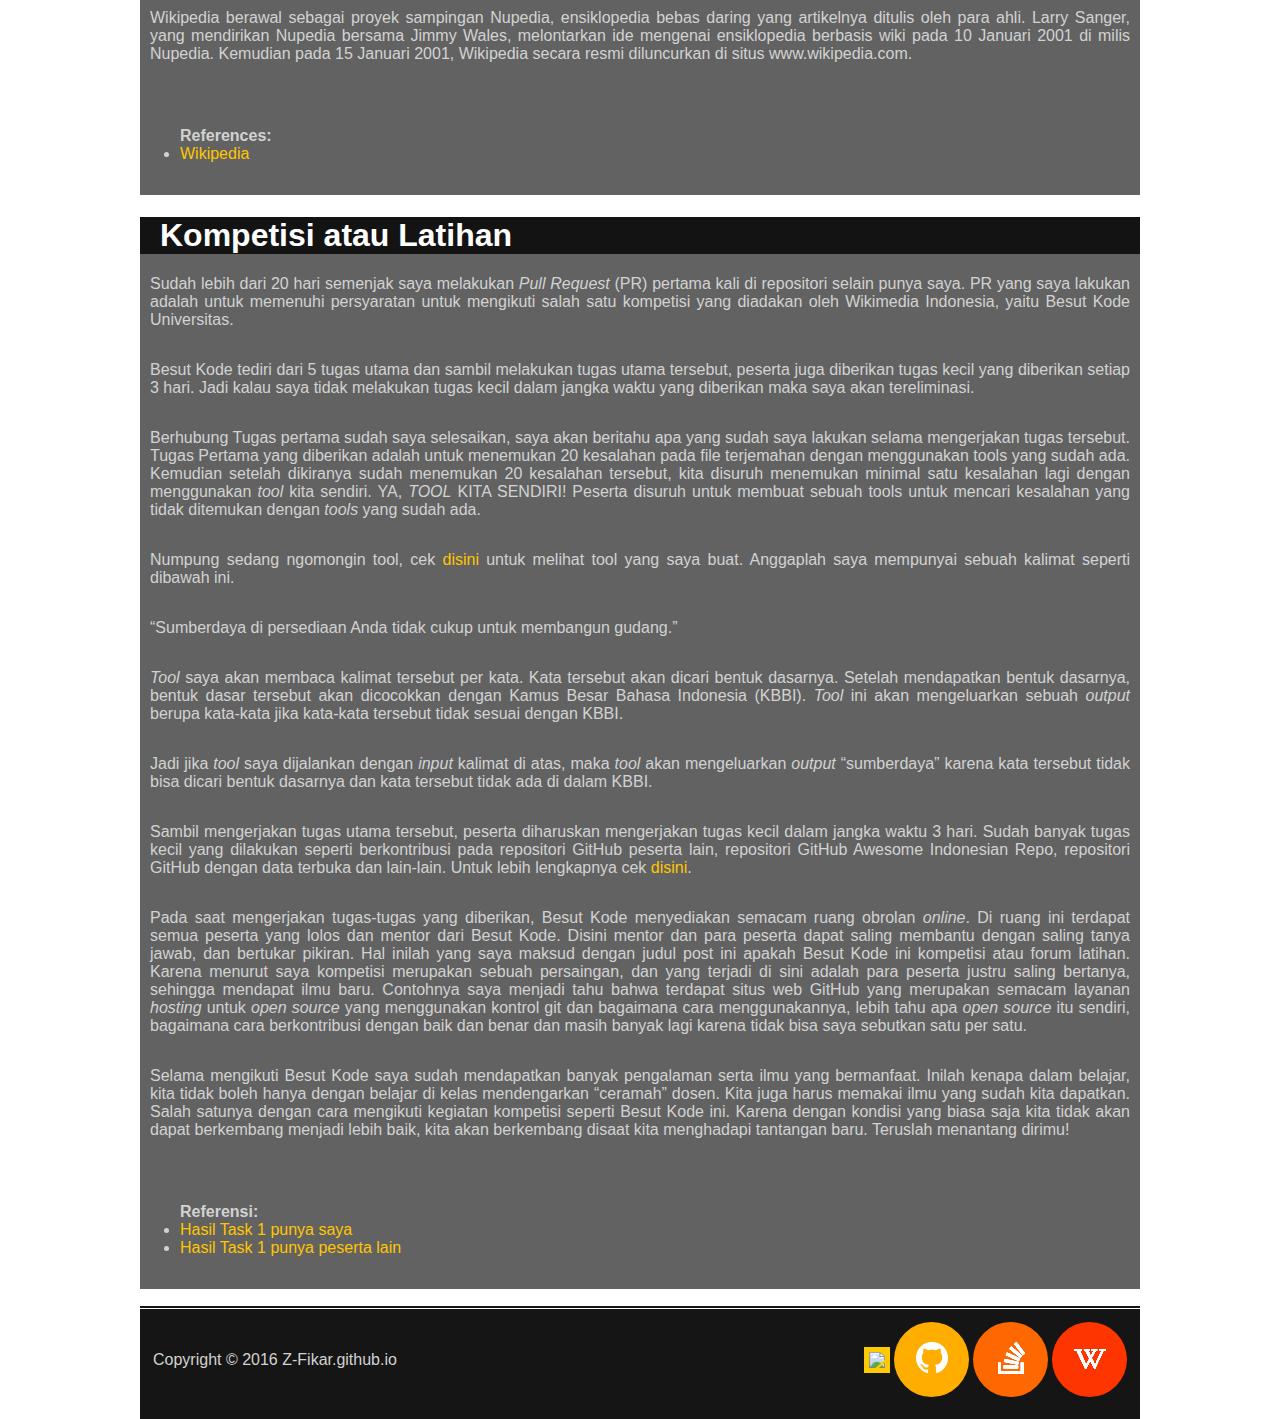
==== commit f3dcc1ef: "Update index.html" ====
--- a/index.html
+++ b/index.html
@@ -111,11 +111,11 @@
 	<p>Sudah lebih dari 20 hari semenjak saya melakukan <i>Pull Request</i> (PR) pertama kali di repositori selain punya saya. PR yang saya lakukan adalah untuk memenuhi persyaratan untuk mengikuti salah satu kompetisi yang diadakan oleh Wikimedia Indonesia, yaitu Besut Kode Universitas.</p>
 	<p>Besut Kode tediri dari 5 tugas utama dan sambil melakukan tugas utama tersebut, peserta juga diberikan tugas kecil yang diberikan setiap 3 hari. Jadi kalau saya tidak melakukan tugas kecil dalam jangka waktu yang diberikan maka saya akan tereliminasi. </p>
 	<p>Berhubung Tugas pertama sudah saya selesaikan, saya akan beritahu apa yang sudah saya lakukan selama mengerjakan tugas tersebut. Tugas Pertama yang diberikan adalah untuk menemukan 20 kesalahan pada file terjemahan dengan menggunakan tools yang sudah ada. Kemudian setelah dikiranya sudah menemukan 20 kesalahan tersebut, kita disuruh menemukan minimal satu kesalahan lagi dengan menggunakan <i>tool</i> kita sendiri. YA, <i>TOOL</i> KITA SENDIRI! Peserta disuruh untuk membuat sebuah tools untuk mencari kesalahan yang tidak ditemukan dengan <i>tools</i> yang sudah ada. </p>
-	<p>Numpung sedang ngomongin tool, cek <a href=”https://github.com/Z-Fikar/Cek-Kamus”>disini</a> untuk melihat tool yang saya buat. Anggaplah saya mempunyai sebuah kalimat seperti dibawah ini. </p>
+	<p>Numpung sedang ngomongin tool, cek <a href="https://github.com/Z-Fikar/Cek-Kamus">disini</a> untuk melihat tool yang saya buat. Anggaplah saya mempunyai sebuah kalimat seperti dibawah ini. </p>
 	<p> “Sumberdaya di persediaan Anda tidak cukup untuk membangun gudang.” </p>
 	<p><i>Tool</i> saya akan membaca kalimat tersebut per kata. Kata tersebut akan dicari bentuk dasarnya. Setelah mendapatkan bentuk dasarnya, bentuk dasar tersebut akan dicocokkan dengan Kamus Besar Bahasa Indonesia (KBBI). <i>Tool</i> ini akan mengeluarkan sebuah <i>output</i> berupa kata-kata jika kata-kata tersebut tidak sesuai dengan KBBI. </p>
 	<p>Jadi jika <i>tool</i> saya dijalankan dengan <i>input</i> kalimat di atas, maka <i>tool</i> akan mengeluarkan <i>output</i> “sumberdaya” karena kata tersebut tidak bisa dicari bentuk dasarnya dan kata tersebut tidak ada di dalam KBBI. </p>
-	<p>Sambil mengerjakan tugas utama tersebut, peserta diharuskan mengerjakan tugas kecil dalam jangka waktu 3 hari. Sudah banyak tugas kecil yang dilakukan seperti berkontribusi pada repositori GitHub peserta lain, repositori GitHub Awesome Indonesian Repo, repositori GitHub dengan data terbuka dan lain-lain. Untuk lebih lengkapnya cek <a href=”http://wikimedia-id.github.io/besutkode/university-activity-repositories-id.html”>disini</a>. </p>
+	<p>Sambil mengerjakan tugas utama tersebut, peserta diharuskan mengerjakan tugas kecil dalam jangka waktu 3 hari. Sudah banyak tugas kecil yang dilakukan seperti berkontribusi pada repositori GitHub peserta lain, repositori GitHub Awesome Indonesian Repo, repositori GitHub dengan data terbuka dan lain-lain. Untuk lebih lengkapnya cek <a href="http://wikimedia-id.github.io/besutkode/university-activity-repositories-id.html">disini</a>. </p>
 	<p>Pada saat mengerjakan tugas-tugas yang diberikan, Besut Kode menyediakan semacam ruang obrolan <i>online</i>. Di ruang ini terdapat semua peserta yang lolos dan mentor dari Besut Kode. Disini mentor dan para peserta dapat saling membantu dengan saling tanya jawab, dan bertukar pikiran. Hal inilah yang saya maksud dengan judul post ini apakah Besut Kode ini kompetisi atau forum latihan. Karena menurut saya kompetisi merupakan sebuah persaingan, dan yang terjadi di sini adalah para peserta justru saling bertanya, sehingga mendapat ilmu baru. Contohnya saya menjadi tahu bahwa terdapat situs web GitHub yang merupakan semacam layanan <i>hosting</i> untuk <i>open source</i> yang menggunakan kontrol git dan bagaimana cara menggunakannya, lebih tahu apa <i>open source</i> itu sendiri, bagaimana cara berkontribusi dengan baik dan benar dan masih banyak lagi karena tidak bisa saya sebutkan satu per satu. </p>
 	<p>Selama mengikuti Besut Kode saya sudah mendapatkan banyak pengalaman serta ilmu yang bermanfaat. Inilah kenapa dalam belajar, kita tidak boleh hanya dengan belajar di kelas mendengarkan “ceramah” dosen. Kita juga harus memakai ilmu yang sudah kita dapatkan. Salah satunya dengan cara mengikuti kegiatan kompetisi seperti Besut Kode ini. Karena dengan kondisi yang biasa saja kita tidak akan dapat berkembang menjadi lebih baik, kita akan berkembang disaat kita menghadapi tantangan baru. Teruslah menantang dirimu! </p>	
 	<p><ul>
--- a/style.css
+++ b/style.css
@@ -38,7 +38,16 @@
 	transition: .15s;
 	background-color: transparent;	
 }
+a, a.display_name {
+	color: inherit;
+}
 
+a{
+	color: #ffc600;
+}
+a:hover{
+	color: #ff3500;
+}
 .img_crop{
 	background-image: url(https://avatars3.githubusercontent.com/u/13853515?v=3&s=466);
 	background-repeat: no-repeat;
@@ -126,4 +135,4 @@
 }
 a:hover{
 	color:orange;
-}+}
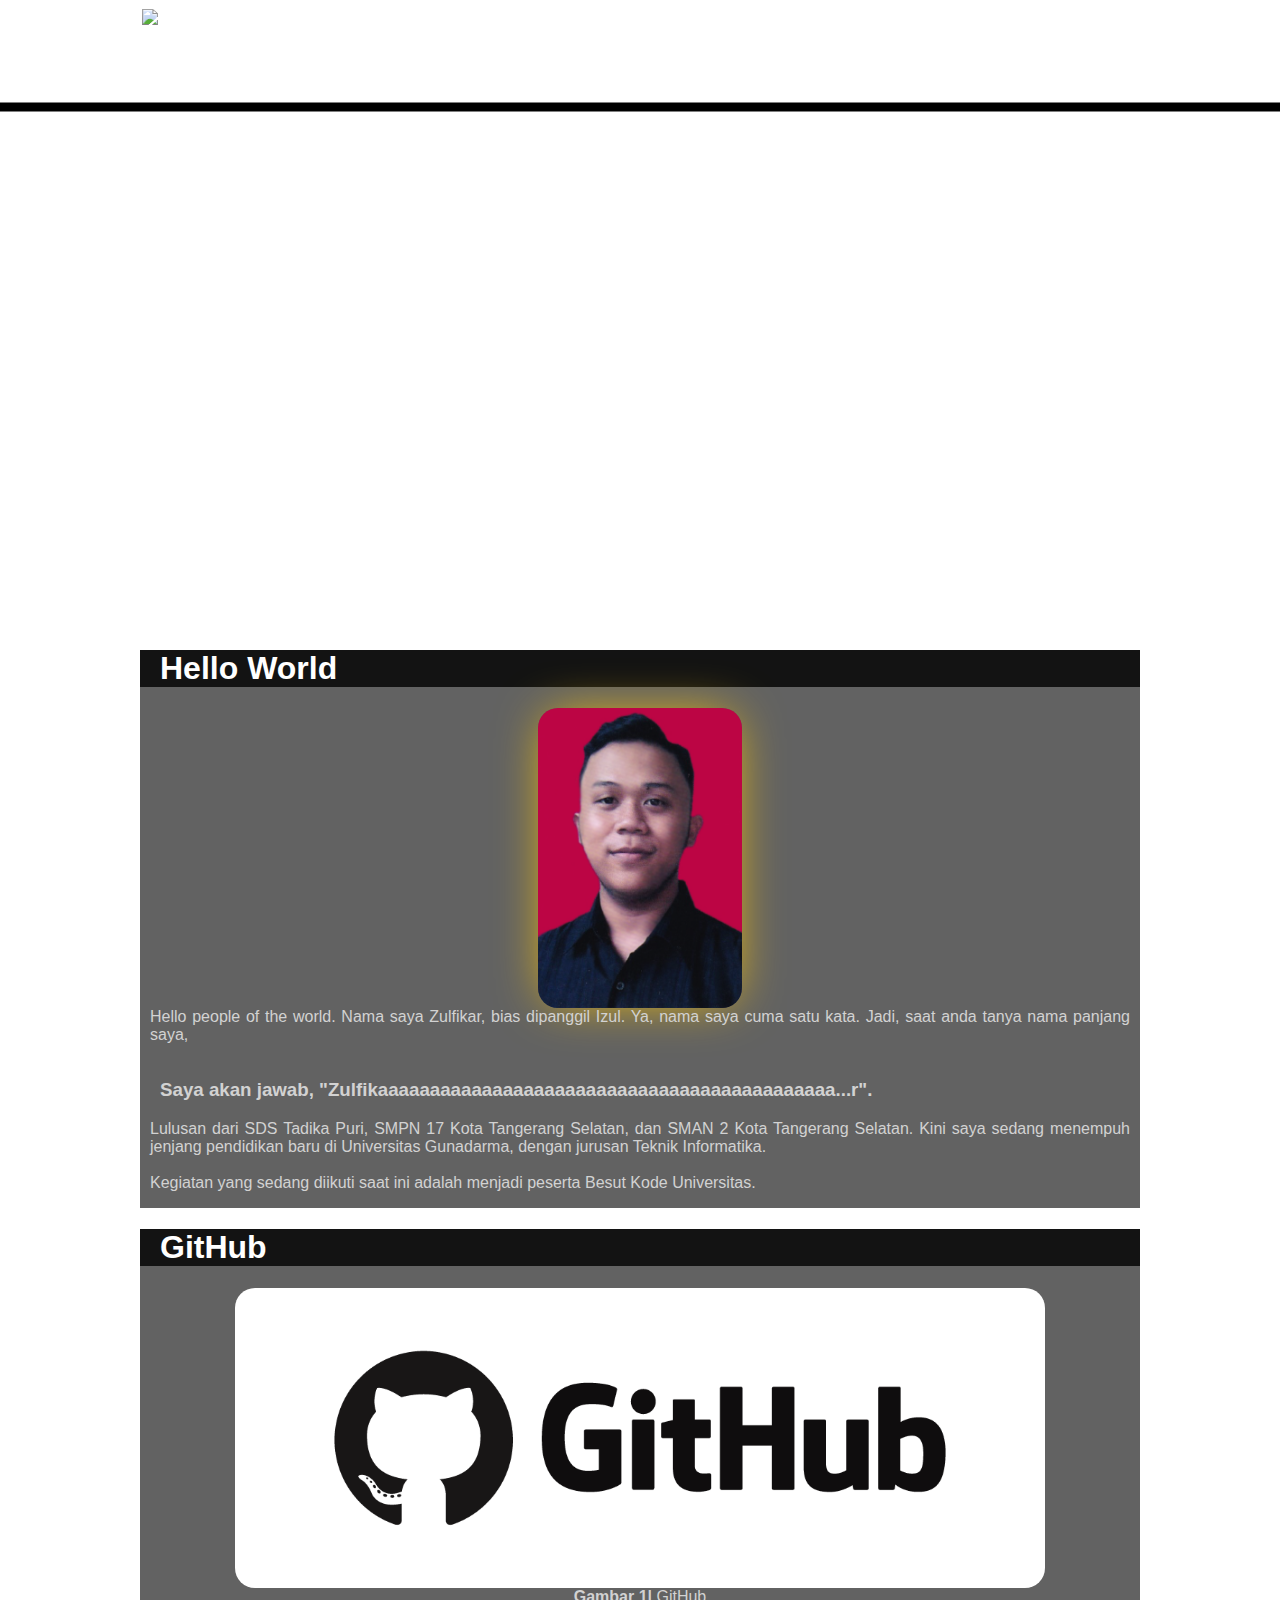
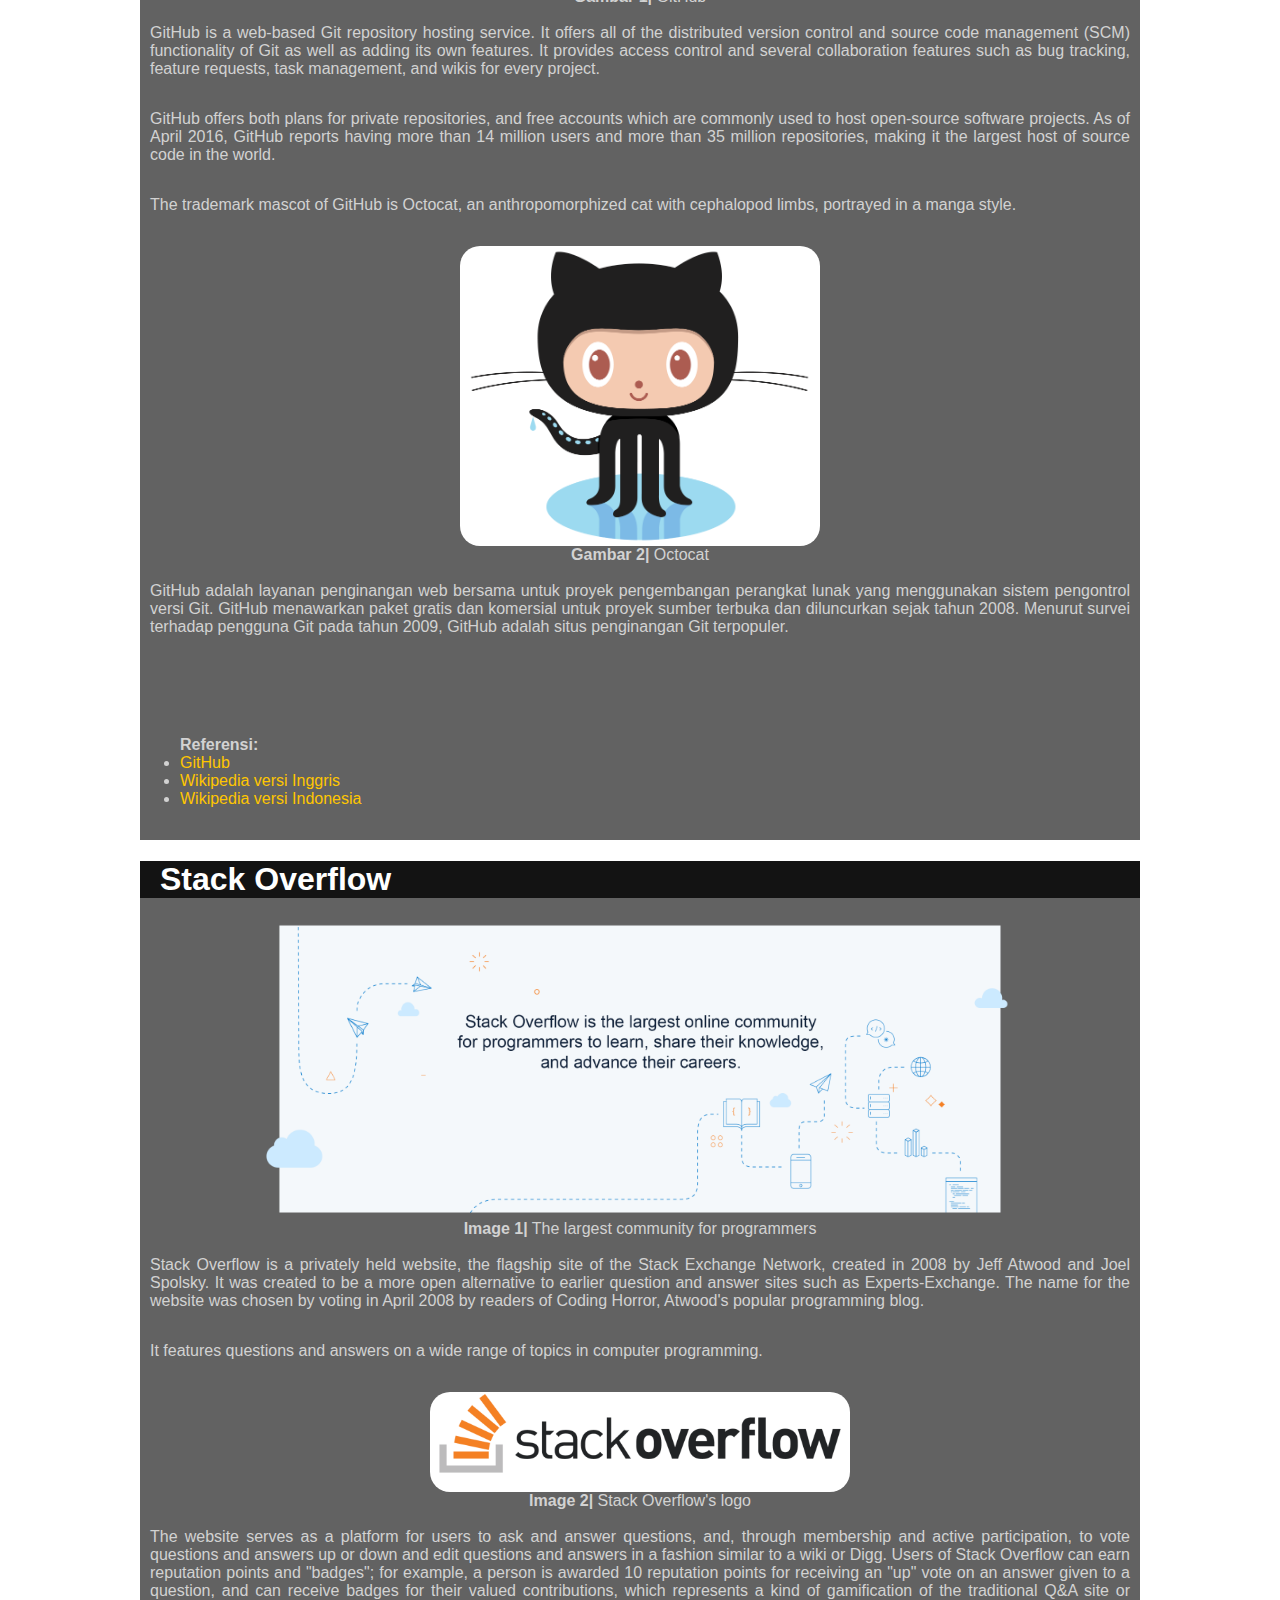
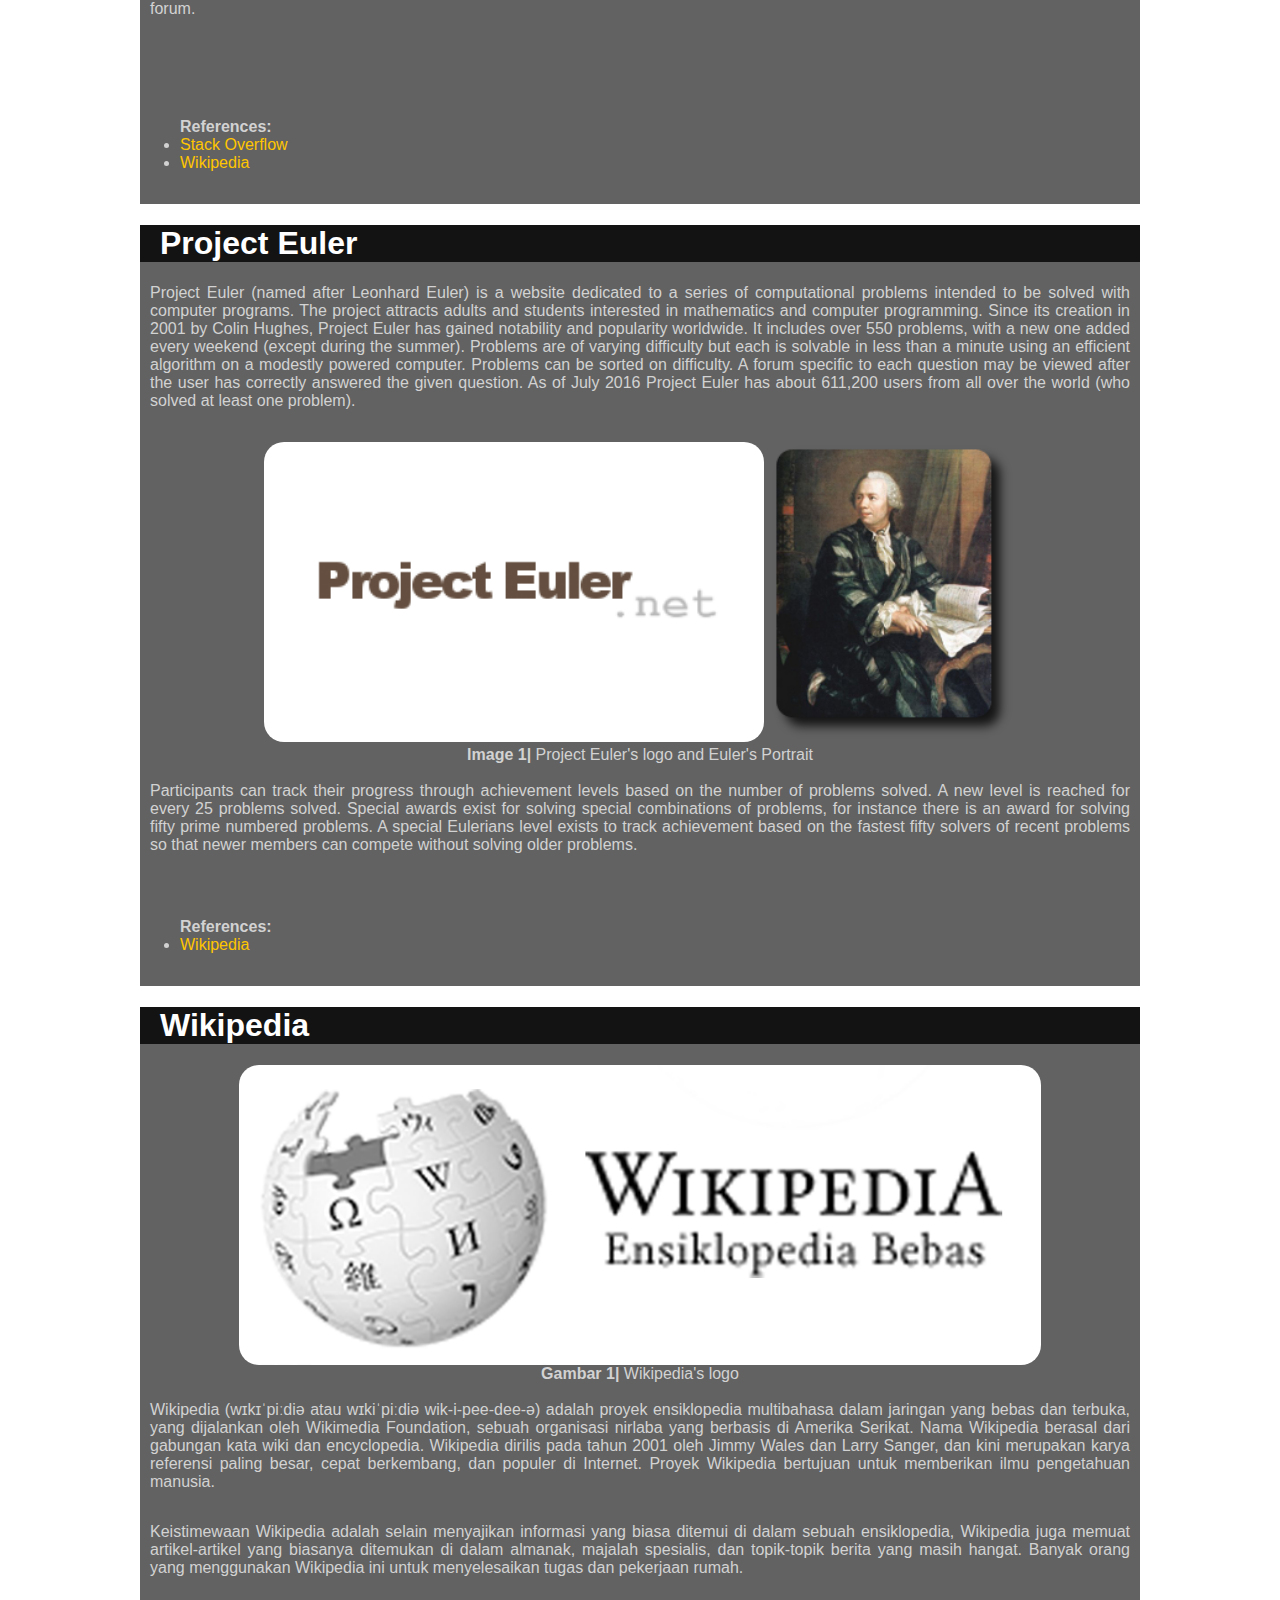
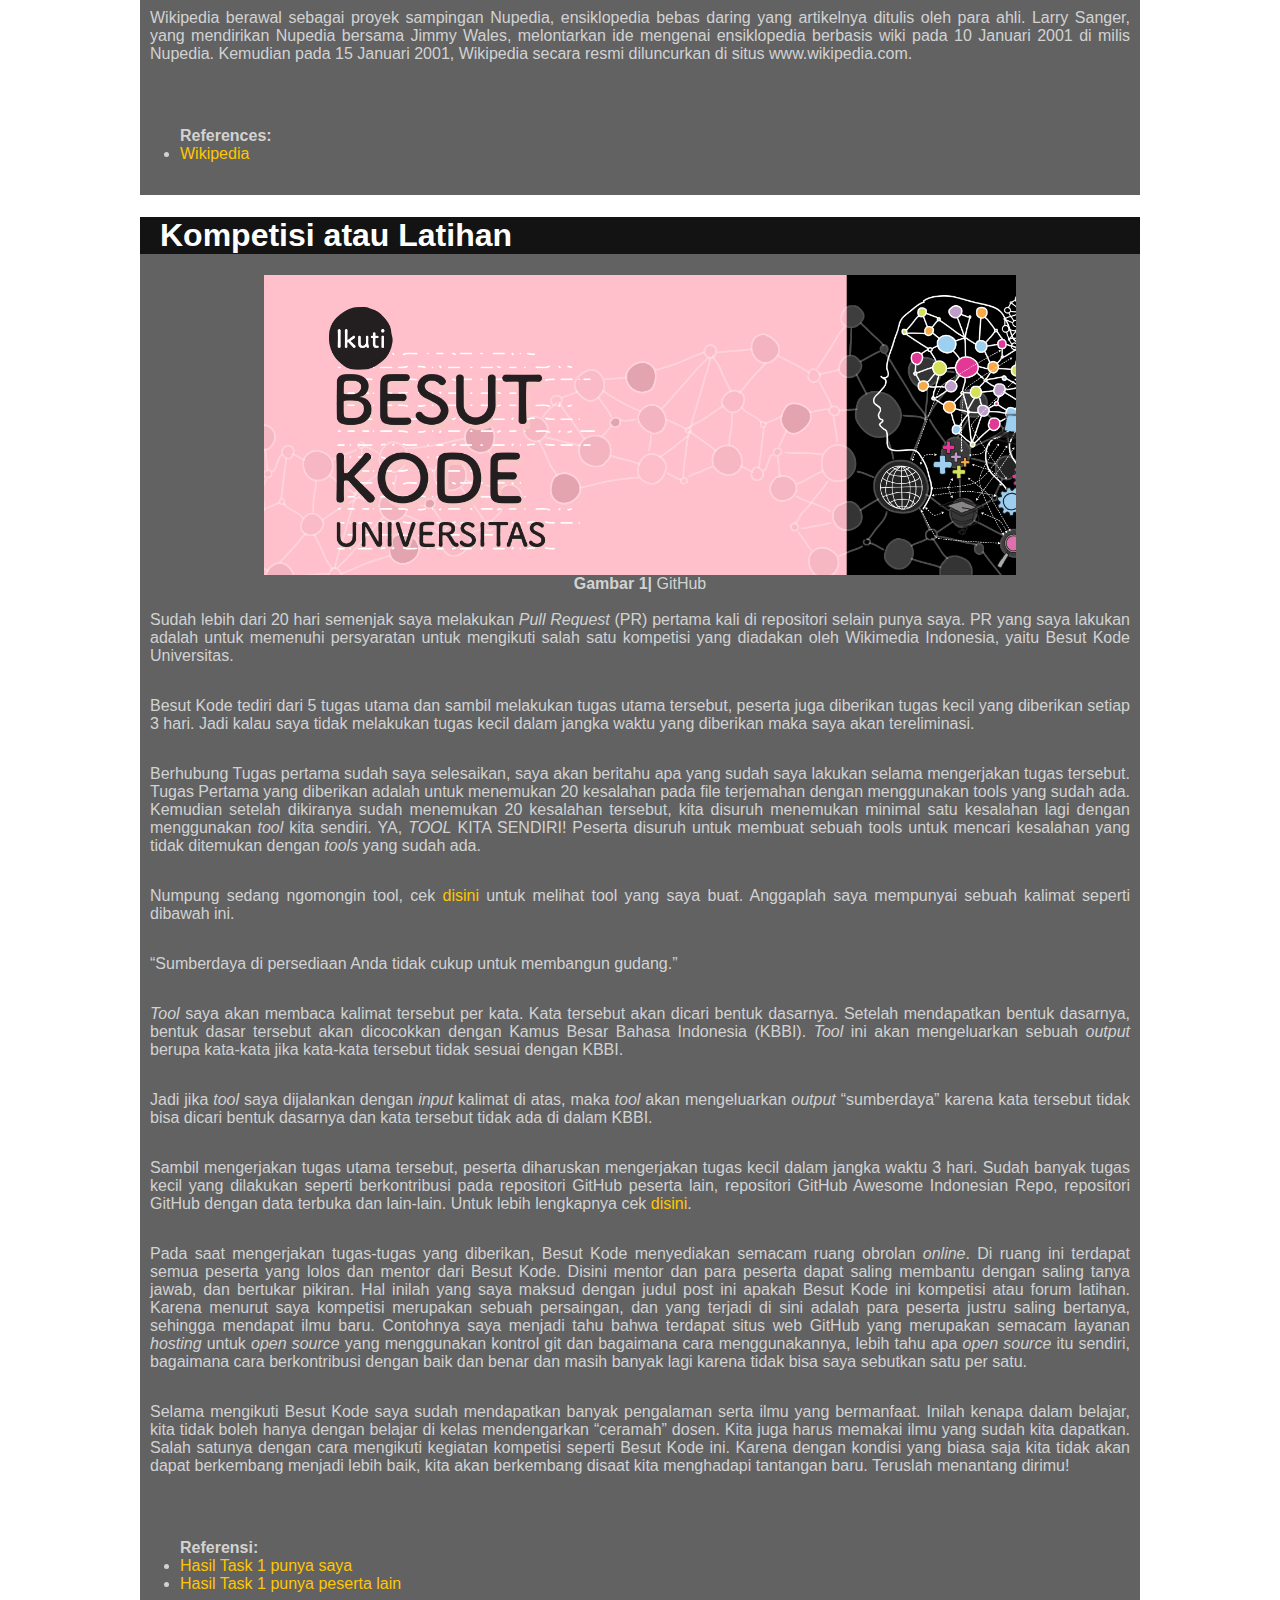
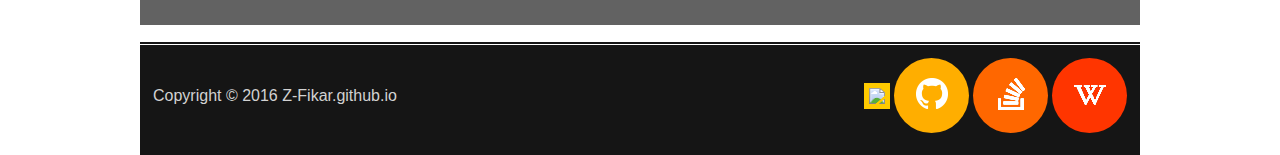
==== commit f5d3ab9c: "Update index.html" ====
--- a/index.html
+++ b/index.html
@@ -108,6 +108,10 @@
 </div>
 <div id="content">
 	<div id="title"><h1>Kompetisi atau Latihan</h1></div>
+	<div style="text-align: center;">
+		<img src="Media/bku_banner.png" style="height:300px;">
+		<div><b>Gambar 1|</b> GitHub</div><br>
+	</div>
 	<p>Sudah lebih dari 20 hari semenjak saya melakukan <i>Pull Request</i> (PR) pertama kali di repositori selain punya saya. PR yang saya lakukan adalah untuk memenuhi persyaratan untuk mengikuti salah satu kompetisi yang diadakan oleh Wikimedia Indonesia, yaitu Besut Kode Universitas.</p>
 	<p>Besut Kode tediri dari 5 tugas utama dan sambil melakukan tugas utama tersebut, peserta juga diberikan tugas kecil yang diberikan setiap 3 hari. Jadi kalau saya tidak melakukan tugas kecil dalam jangka waktu yang diberikan maka saya akan tereliminasi. </p>
 	<p>Berhubung Tugas pertama sudah saya selesaikan, saya akan beritahu apa yang sudah saya lakukan selama mengerjakan tugas tersebut. Tugas Pertama yang diberikan adalah untuk menemukan 20 kesalahan pada file terjemahan dengan menggunakan tools yang sudah ada. Kemudian setelah dikiranya sudah menemukan 20 kesalahan tersebut, kita disuruh menemukan minimal satu kesalahan lagi dengan menggunakan <i>tool</i> kita sendiri. YA, <i>TOOL</i> KITA SENDIRI! Peserta disuruh untuk membuat sebuah tools untuk mencari kesalahan yang tidak ditemukan dengan <i>tools</i> yang sudah ada. </p>
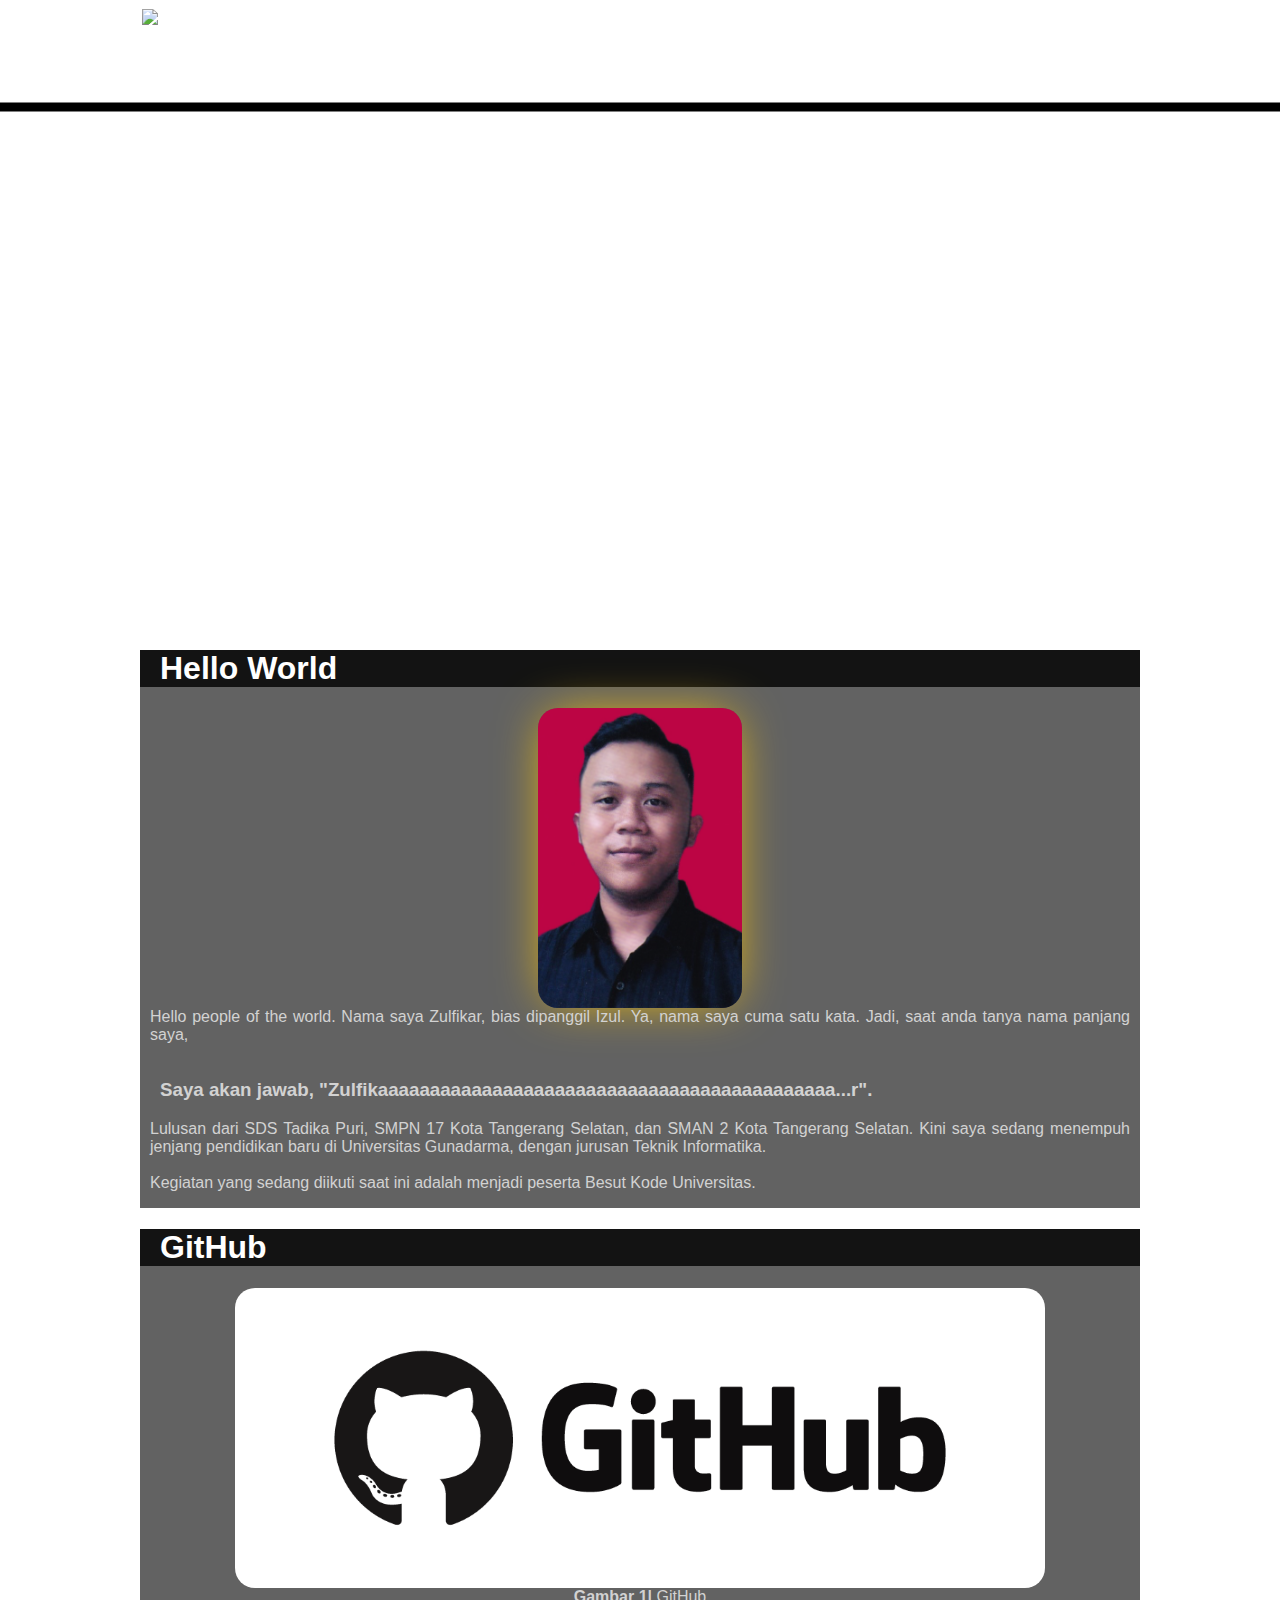
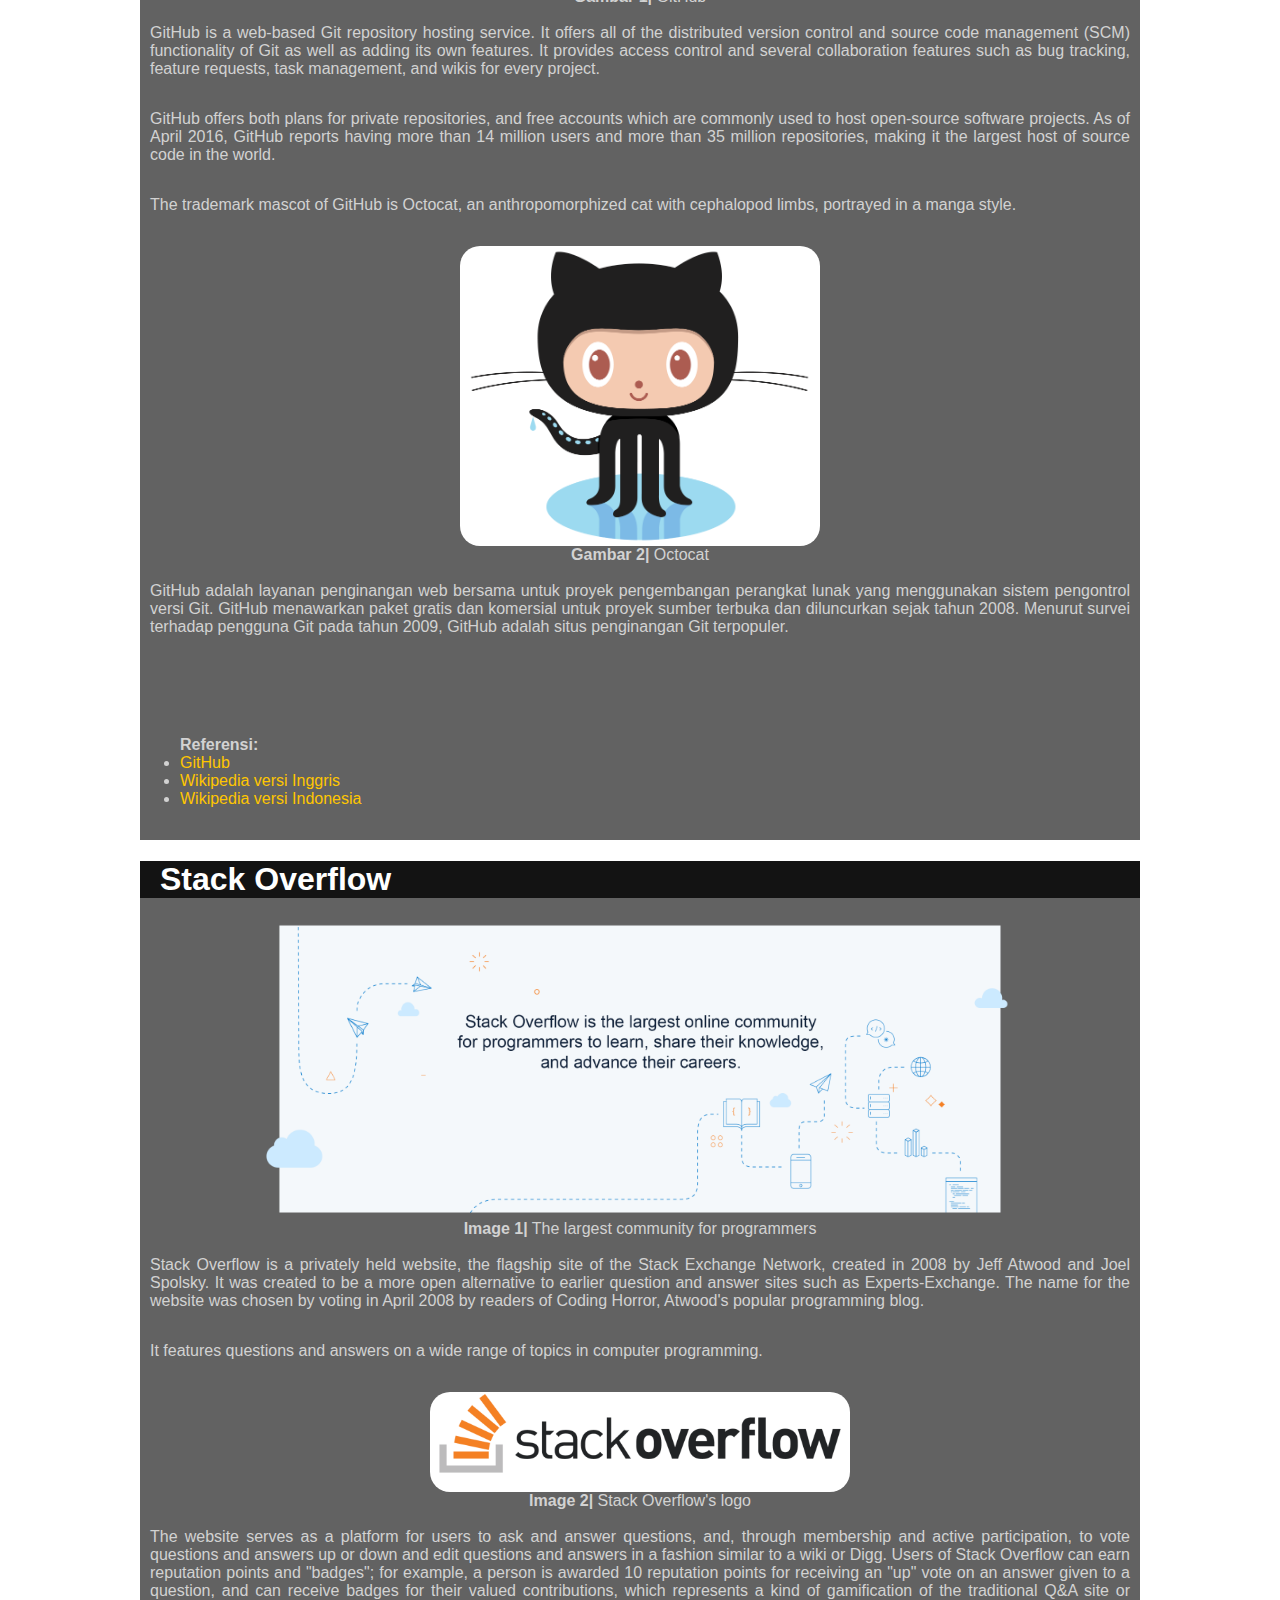
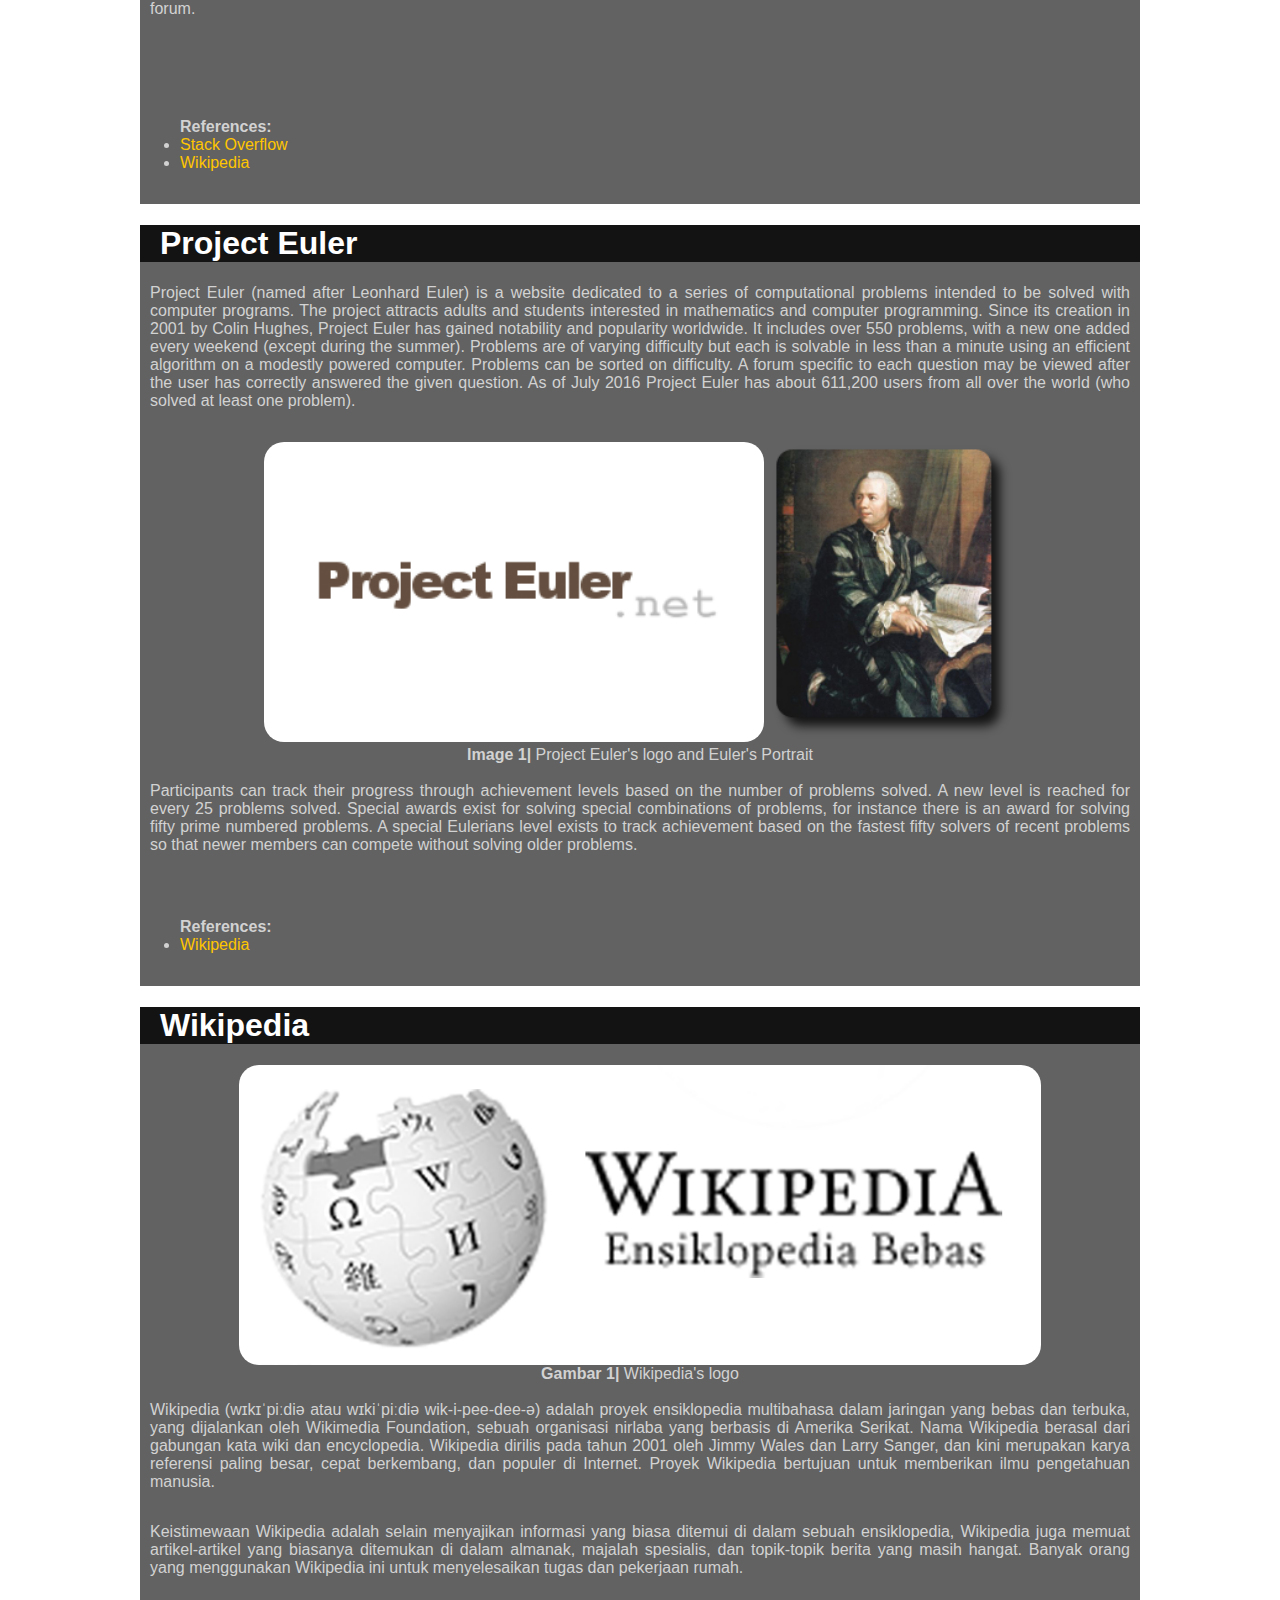
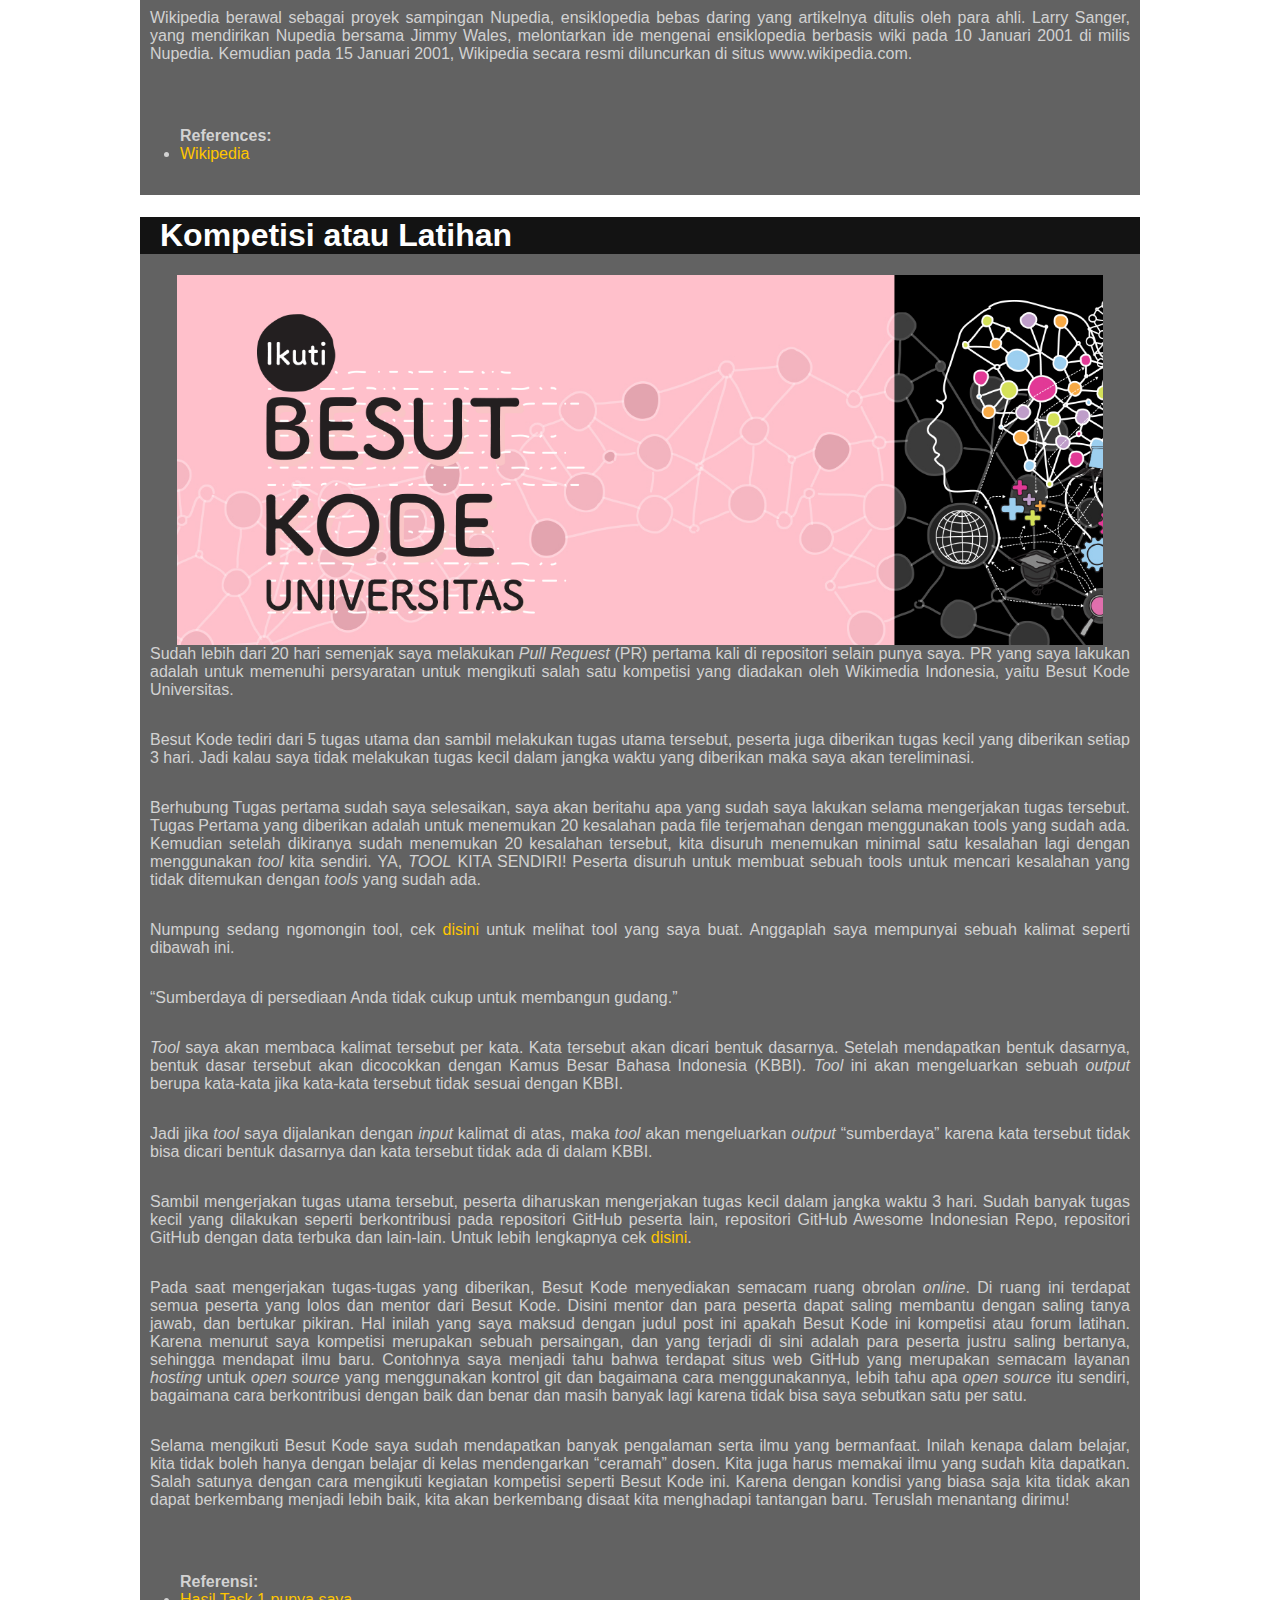
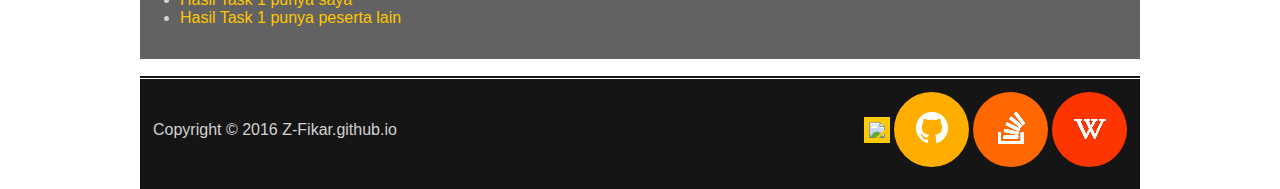
==== commit a4d6a594: "Update index.html" ====
--- a/index.html
+++ b/index.html
@@ -109,8 +109,8 @@
 <div id="content">
 	<div id="title"><h1>Kompetisi atau Latihan</h1></div>
 	<div style="text-align: center;">
-		<img src="Media/bku_banner.png" style="height:300px;">
-		<div><b>Gambar 1|</b> GitHub</div><br>
+		<img src="Media/bku_banner.png" style="height:370px;">
+		<br>
 	</div>
 	<p>Sudah lebih dari 20 hari semenjak saya melakukan <i>Pull Request</i> (PR) pertama kali di repositori selain punya saya. PR yang saya lakukan adalah untuk memenuhi persyaratan untuk mengikuti salah satu kompetisi yang diadakan oleh Wikimedia Indonesia, yaitu Besut Kode Universitas.</p>
 	<p>Besut Kode tediri dari 5 tugas utama dan sambil melakukan tugas utama tersebut, peserta juga diberikan tugas kecil yang diberikan setiap 3 hari. Jadi kalau saya tidak melakukan tugas kecil dalam jangka waktu yang diberikan maka saya akan tereliminasi. </p>
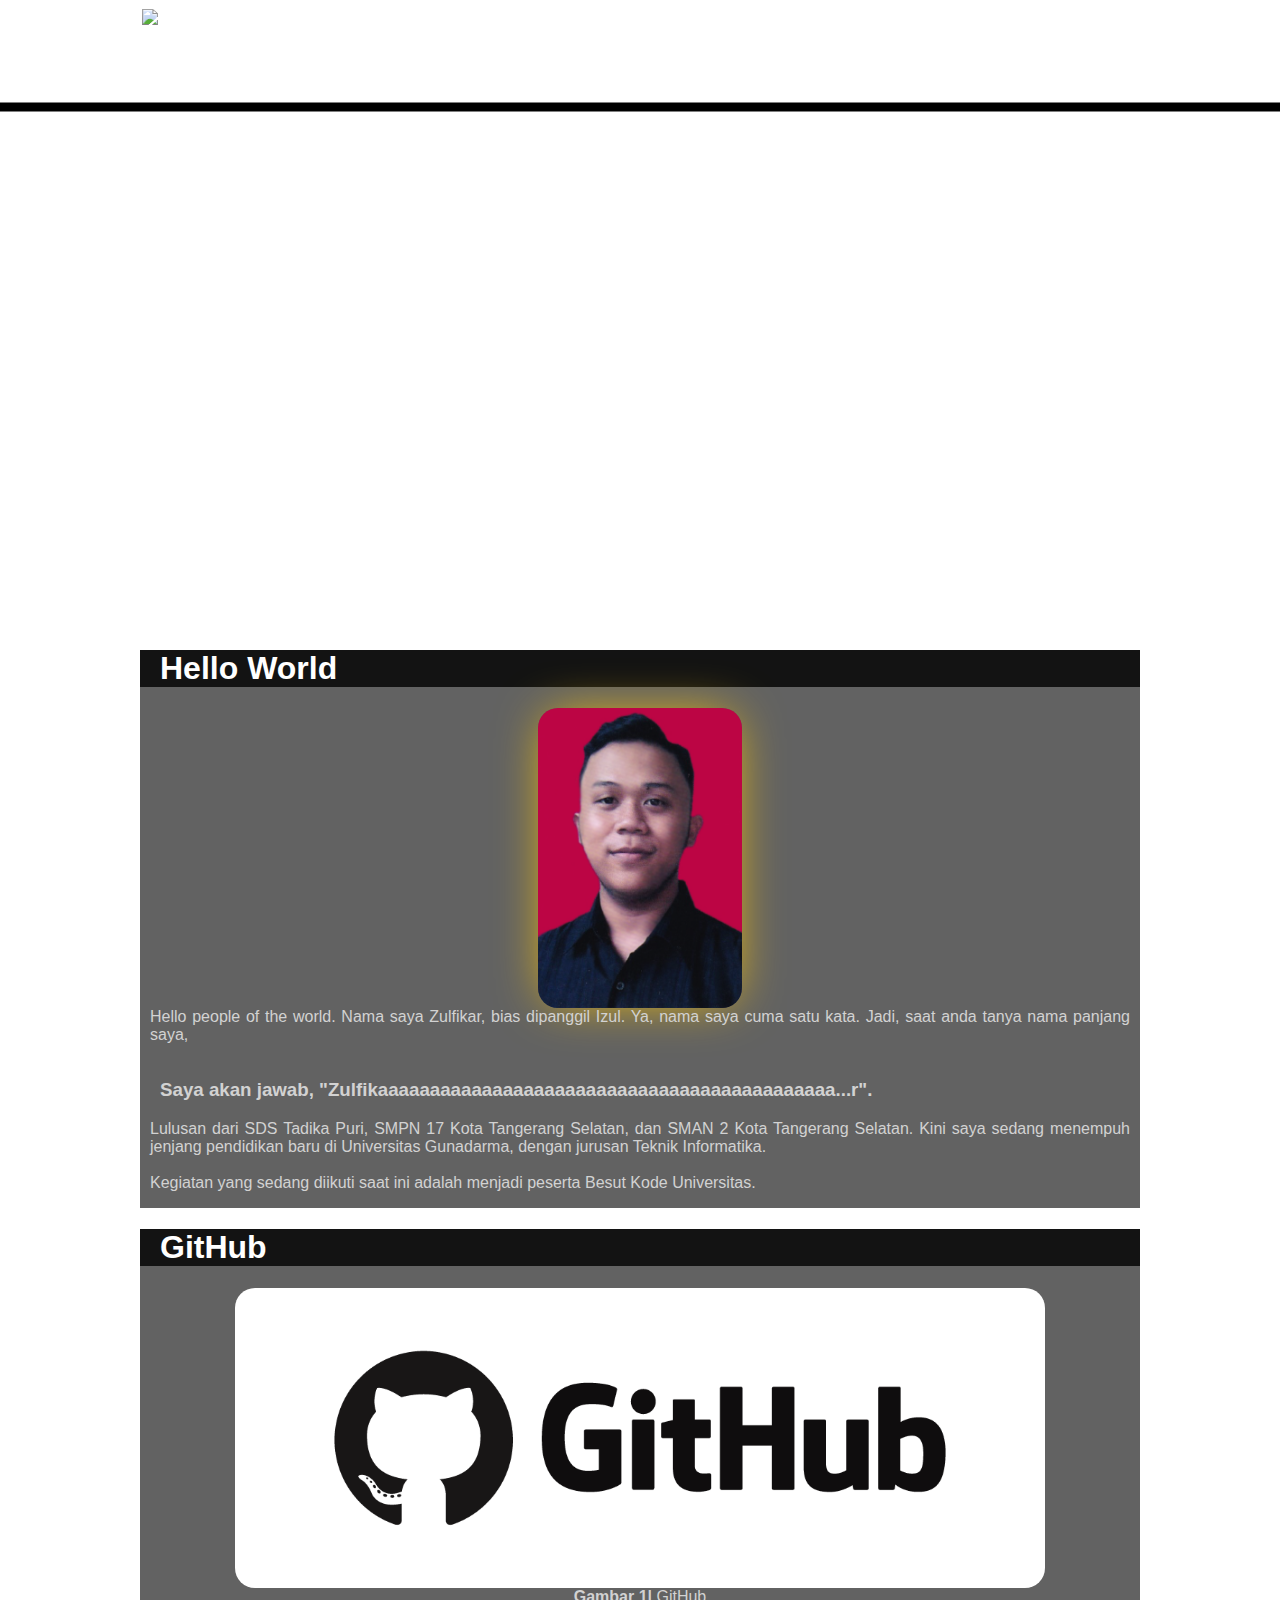
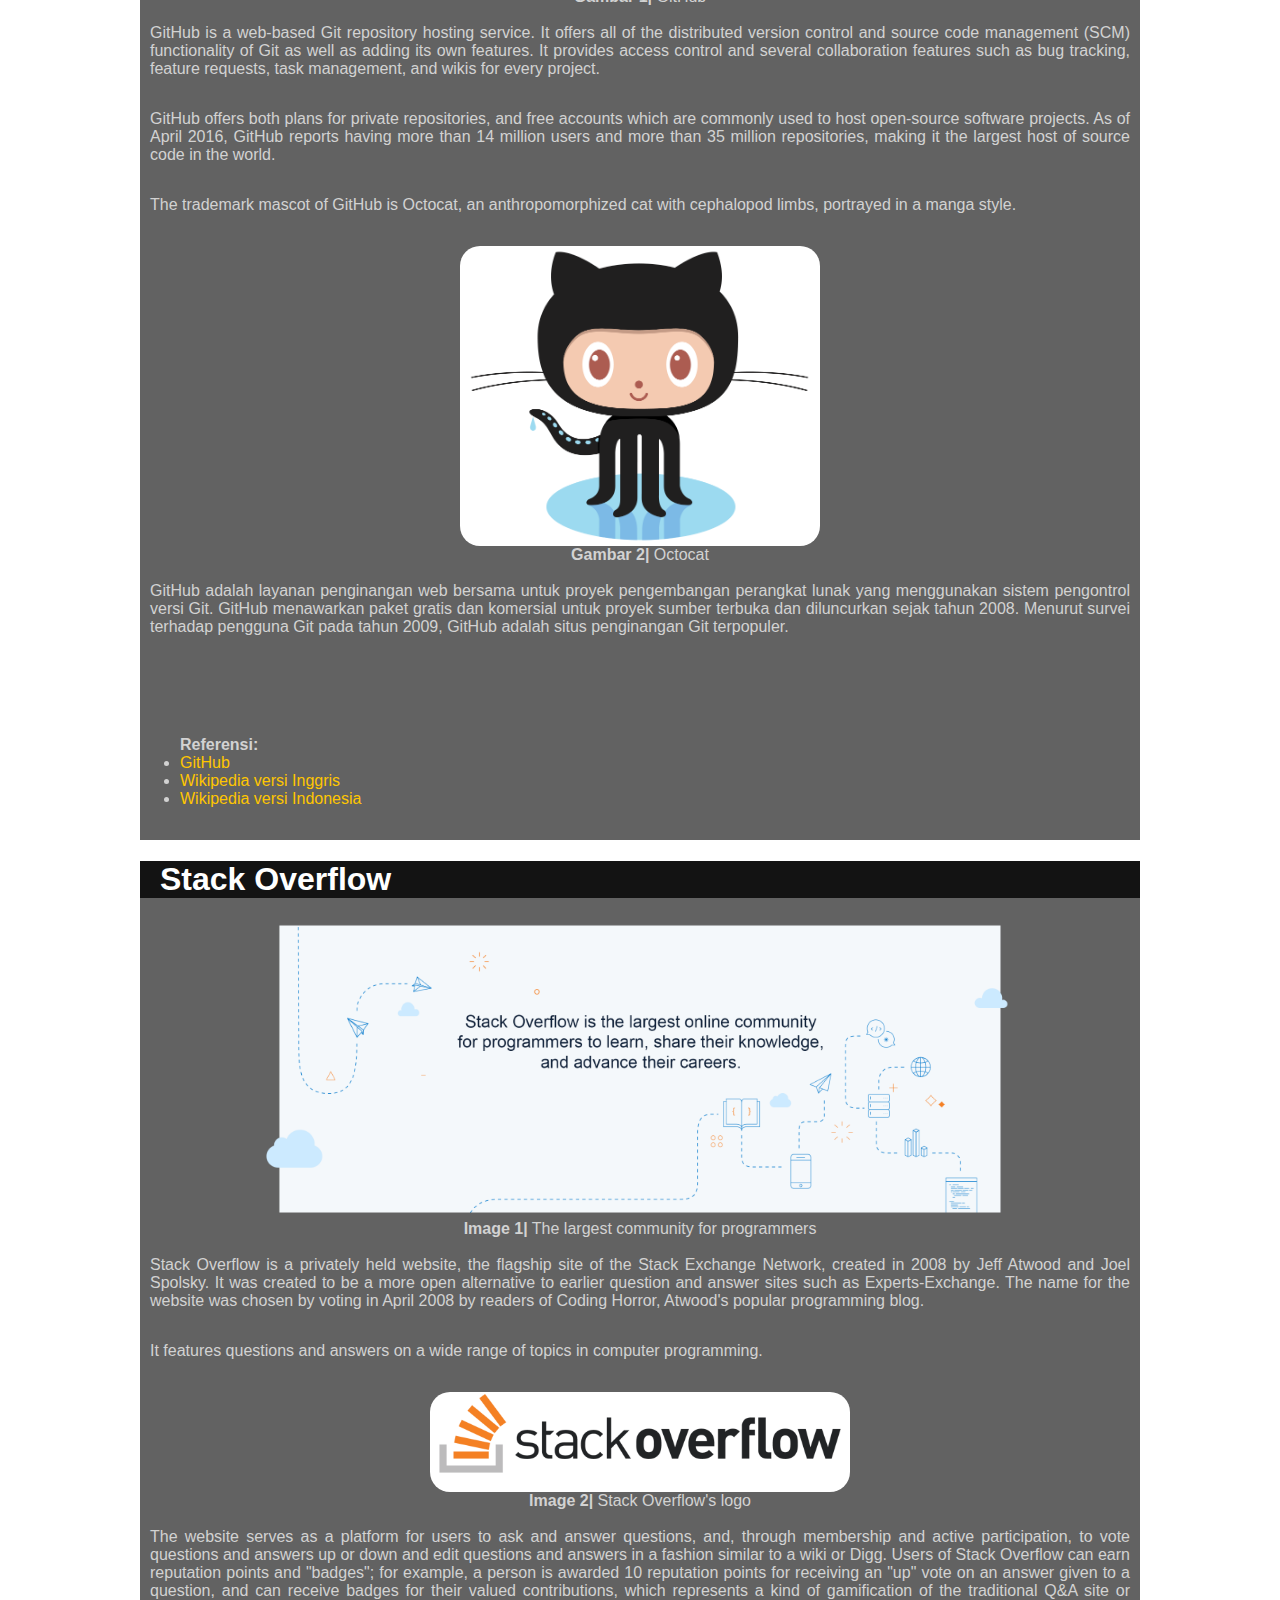
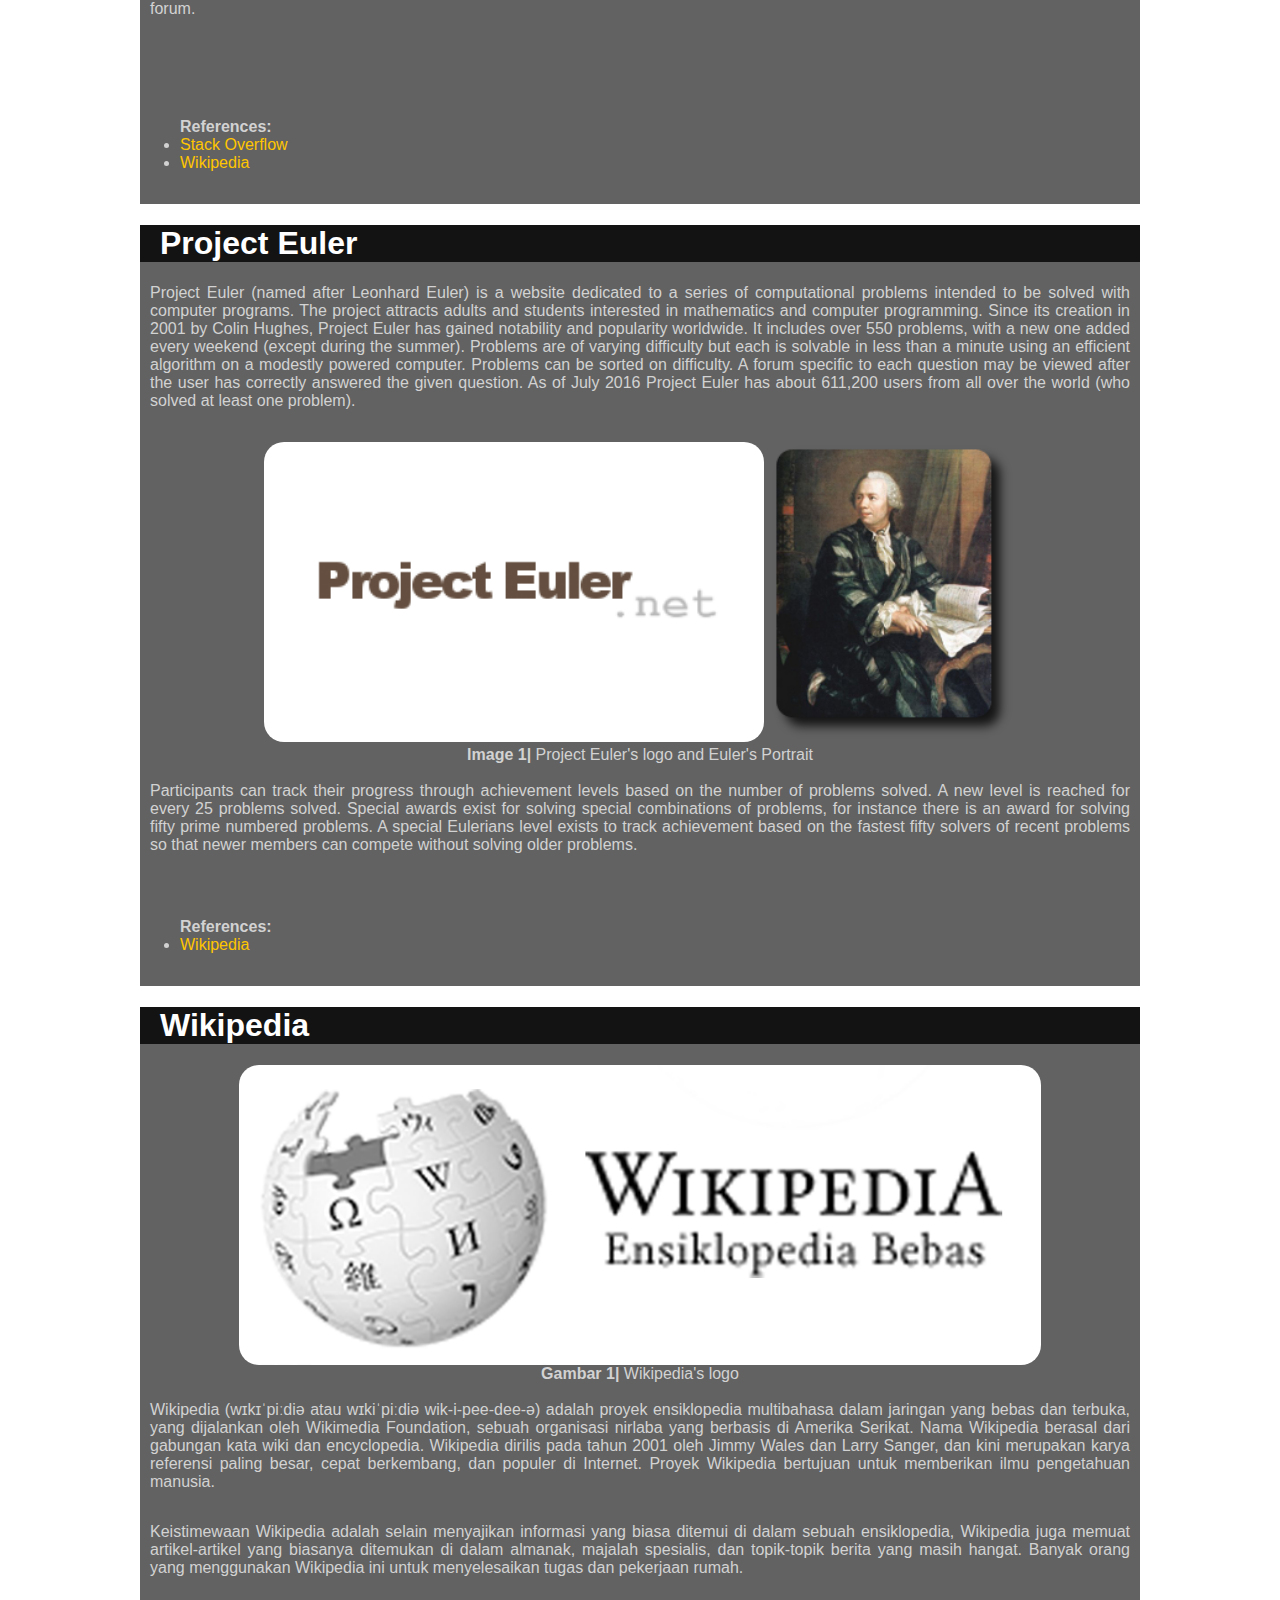
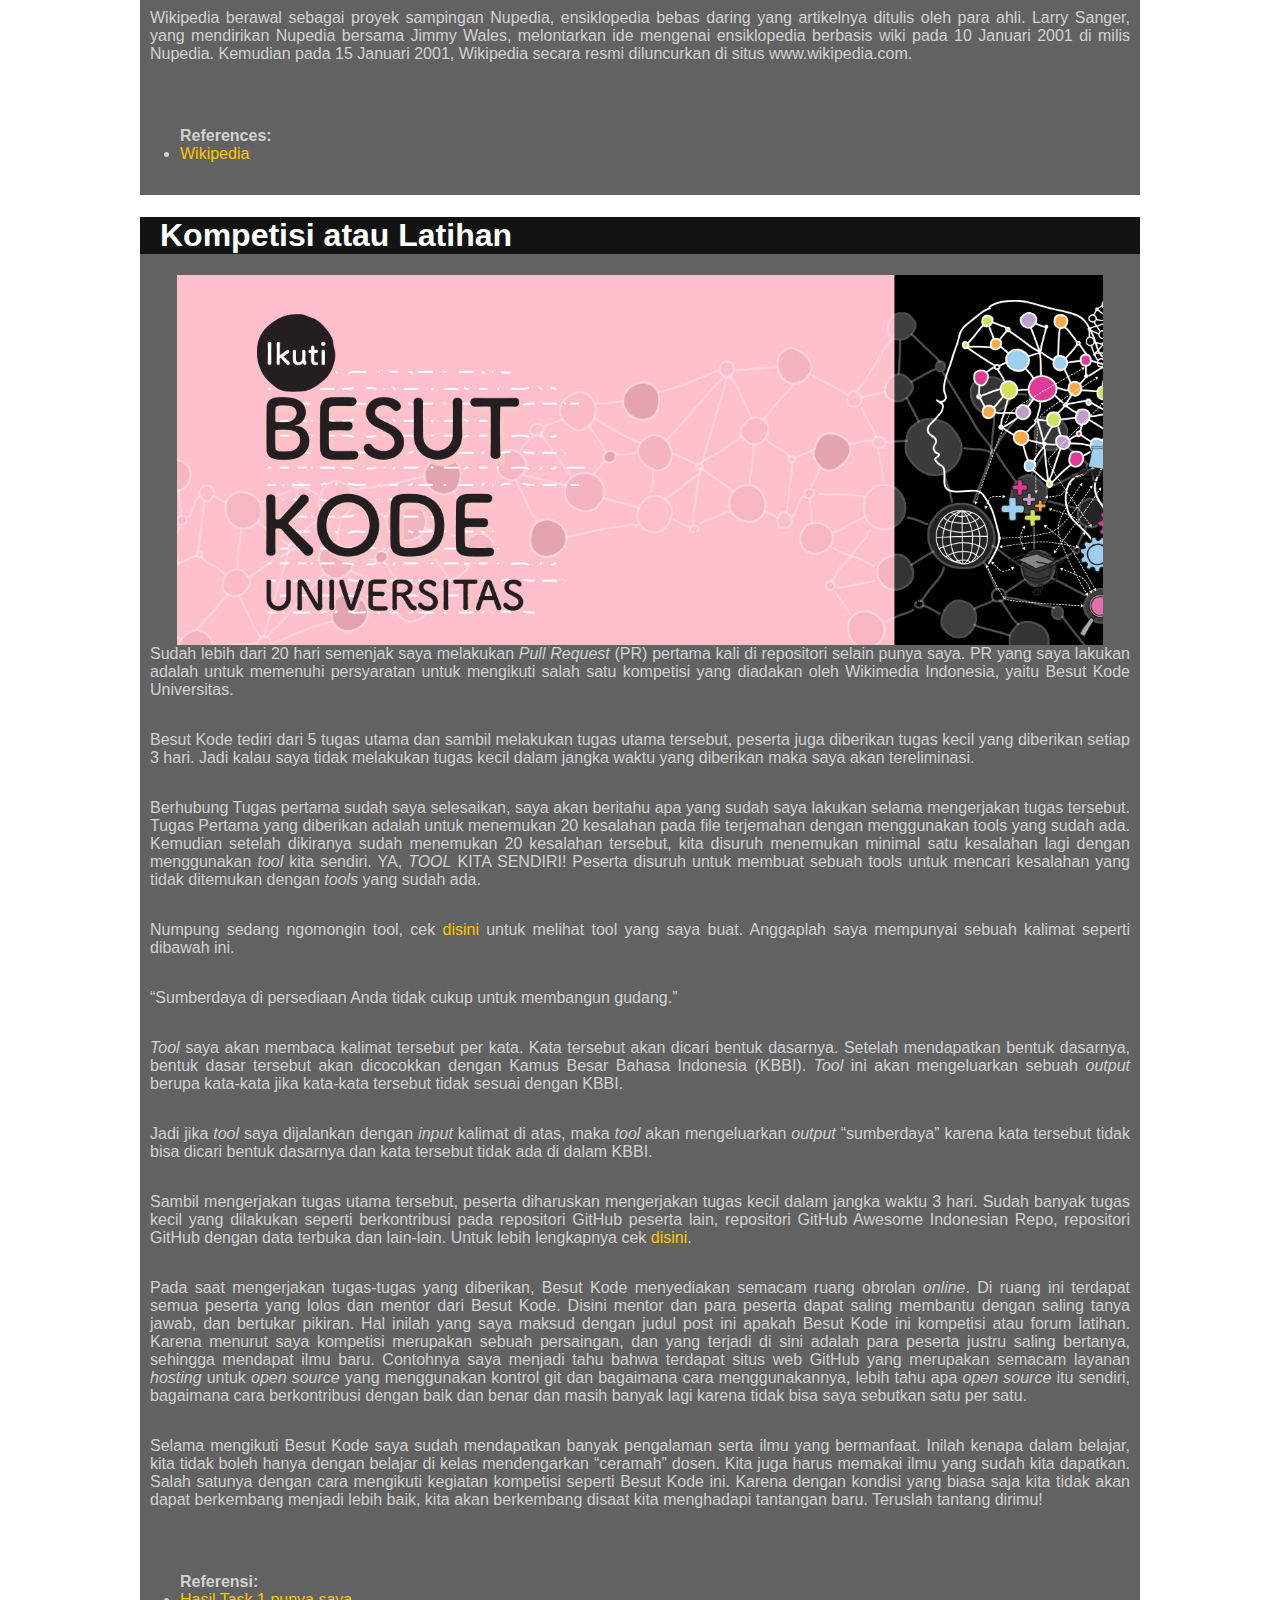
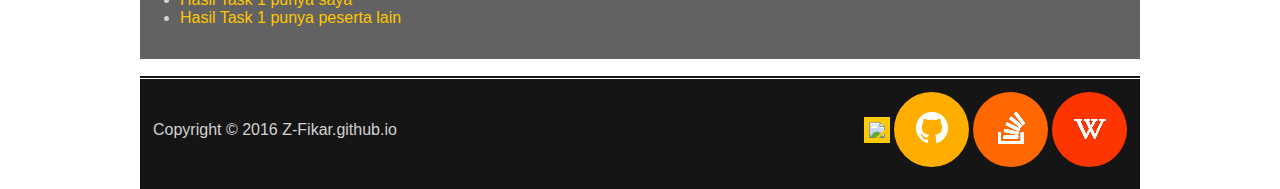
==== commit f21b0925: "Update index.html" ====
--- a/index.html
+++ b/index.html
@@ -121,7 +121,7 @@
 	<p>Jadi jika <i>tool</i> saya dijalankan dengan <i>input</i> kalimat di atas, maka <i>tool</i> akan mengeluarkan <i>output</i> “sumberdaya” karena kata tersebut tidak bisa dicari bentuk dasarnya dan kata tersebut tidak ada di dalam KBBI. </p>
 	<p>Sambil mengerjakan tugas utama tersebut, peserta diharuskan mengerjakan tugas kecil dalam jangka waktu 3 hari. Sudah banyak tugas kecil yang dilakukan seperti berkontribusi pada repositori GitHub peserta lain, repositori GitHub Awesome Indonesian Repo, repositori GitHub dengan data terbuka dan lain-lain. Untuk lebih lengkapnya cek <a href="http://wikimedia-id.github.io/besutkode/university-activity-repositories-id.html">disini</a>. </p>
 	<p>Pada saat mengerjakan tugas-tugas yang diberikan, Besut Kode menyediakan semacam ruang obrolan <i>online</i>. Di ruang ini terdapat semua peserta yang lolos dan mentor dari Besut Kode. Disini mentor dan para peserta dapat saling membantu dengan saling tanya jawab, dan bertukar pikiran. Hal inilah yang saya maksud dengan judul post ini apakah Besut Kode ini kompetisi atau forum latihan. Karena menurut saya kompetisi merupakan sebuah persaingan, dan yang terjadi di sini adalah para peserta justru saling bertanya, sehingga mendapat ilmu baru. Contohnya saya menjadi tahu bahwa terdapat situs web GitHub yang merupakan semacam layanan <i>hosting</i> untuk <i>open source</i> yang menggunakan kontrol git dan bagaimana cara menggunakannya, lebih tahu apa <i>open source</i> itu sendiri, bagaimana cara berkontribusi dengan baik dan benar dan masih banyak lagi karena tidak bisa saya sebutkan satu per satu. </p>
-	<p>Selama mengikuti Besut Kode saya sudah mendapatkan banyak pengalaman serta ilmu yang bermanfaat. Inilah kenapa dalam belajar, kita tidak boleh hanya dengan belajar di kelas mendengarkan “ceramah” dosen. Kita juga harus memakai ilmu yang sudah kita dapatkan. Salah satunya dengan cara mengikuti kegiatan kompetisi seperti Besut Kode ini. Karena dengan kondisi yang biasa saja kita tidak akan dapat berkembang menjadi lebih baik, kita akan berkembang disaat kita menghadapi tantangan baru. Teruslah menantang dirimu! </p>	
+	<p>Selama mengikuti Besut Kode saya sudah mendapatkan banyak pengalaman serta ilmu yang bermanfaat. Inilah kenapa dalam belajar, kita tidak boleh hanya dengan belajar di kelas mendengarkan “ceramah” dosen. Kita juga harus memakai ilmu yang sudah kita dapatkan. Salah satunya dengan cara mengikuti kegiatan kompetisi seperti Besut Kode ini. Karena dengan kondisi yang biasa saja kita tidak akan dapat berkembang menjadi lebih baik, kita akan berkembang disaat kita menghadapi tantangan baru. Teruslah tantang dirimu! </p>	
 	<p><ul>
 	<b>Referensi:</b>
 		<li><a href="https://github.com/BesutKode/uni-task-1/wiki/Z-Fikar" target="_blank">Hasil Task 1 punya saya</a></li>
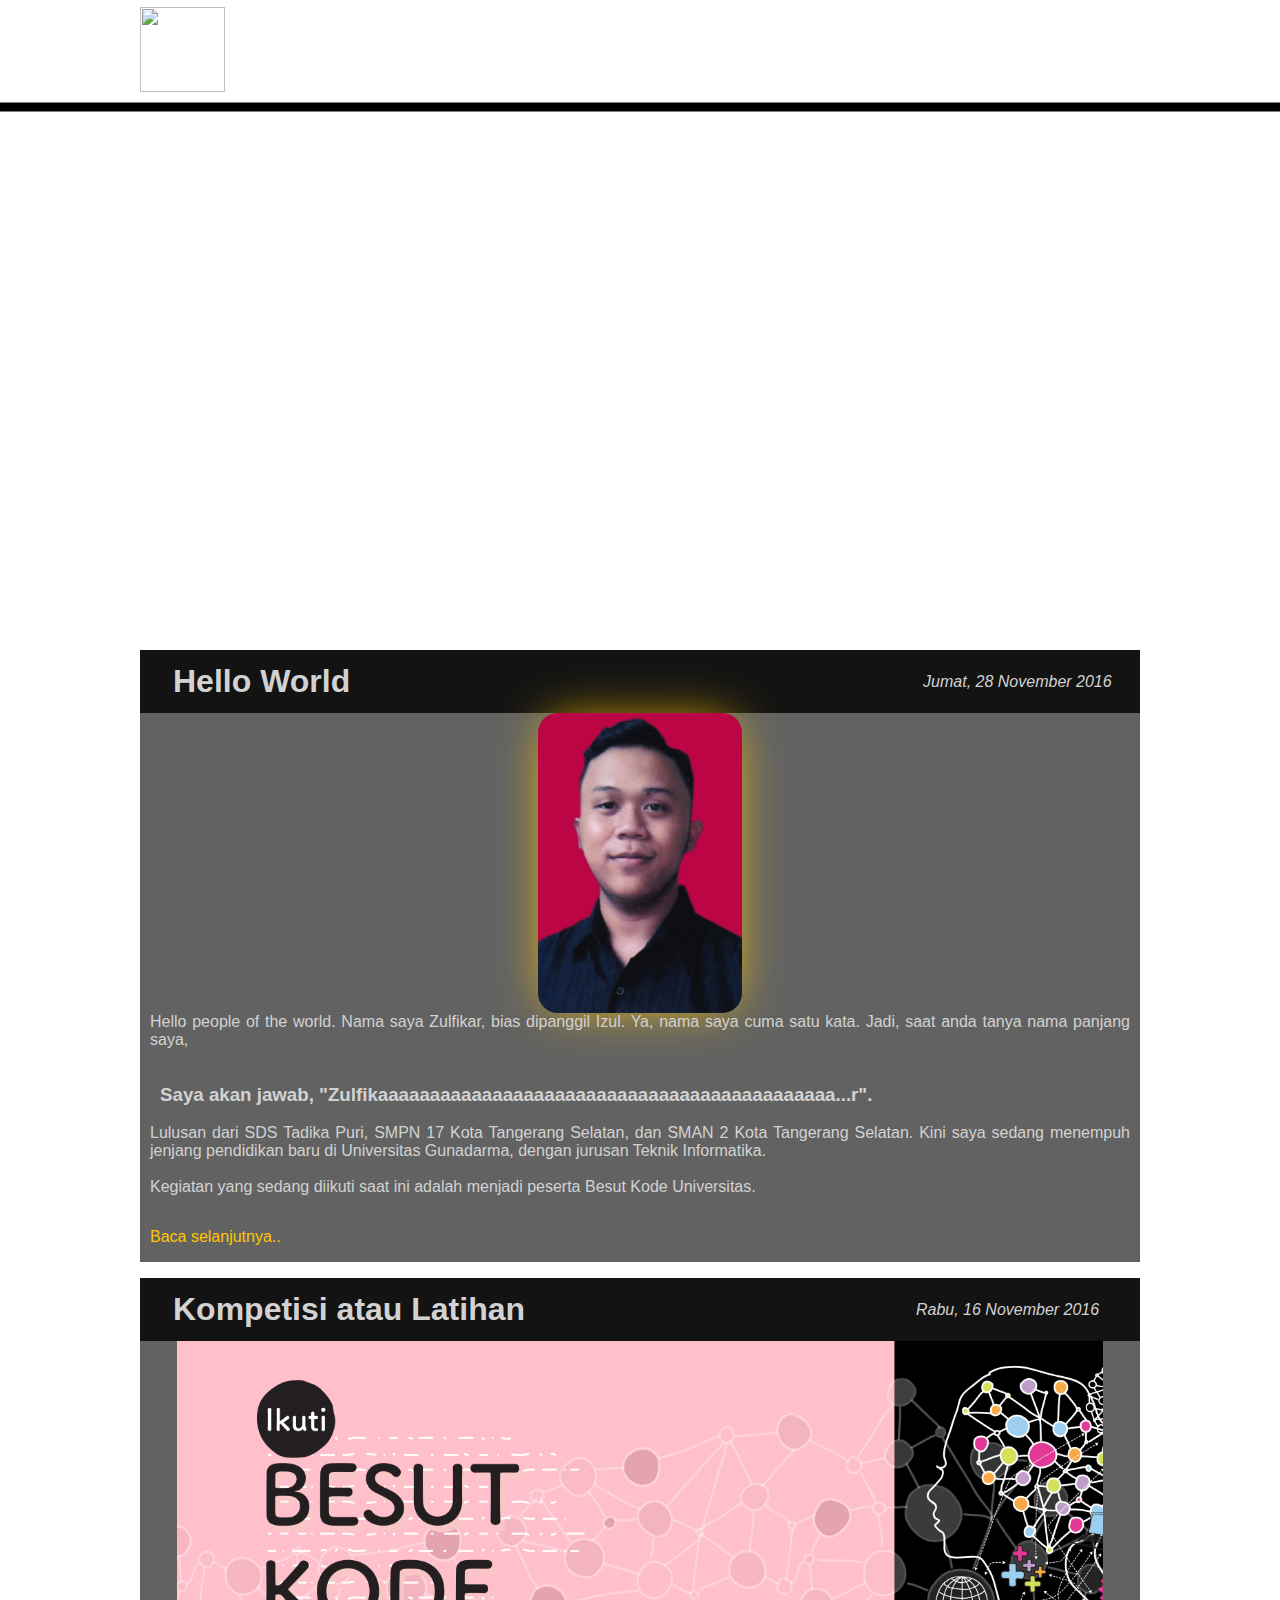
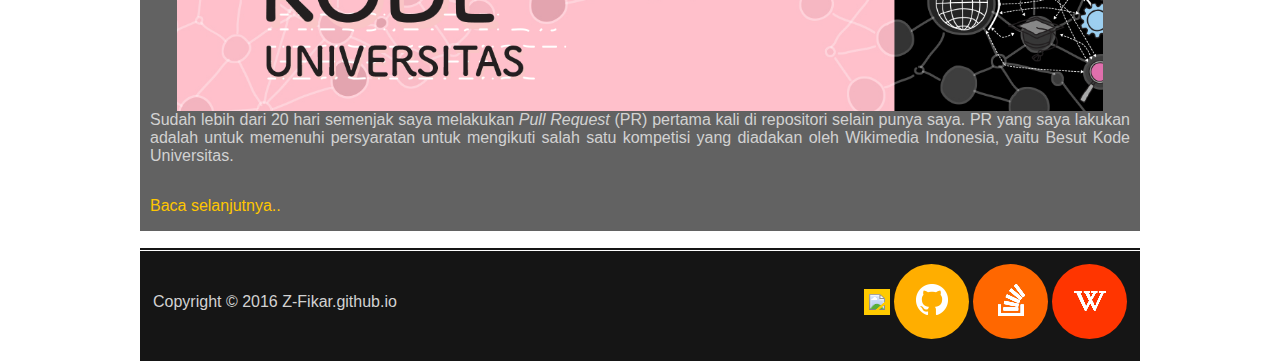
==== commit 0495dfe1: "Update pages" ====
--- a/index.html
+++ b/index.html
@@ -7,7 +7,7 @@
 <body style="width: 1000px; left: 0px; right: 0px; margin: auto; position:relative;">
 <!--header-->
 	<div class="header">
-		<a class="display_name" href="">
+		<a class="display_name" href="index.html">
 			<img src="https://avatars3.githubusercontent.com/u/13853515?v=3&s=466" width="85px">
 			<div class="title"><h1>Z-Fikar</h1></div>
 		</a>
@@ -17,7 +17,7 @@
 
 <!--content-->
 <div id="content" style=" margin-top: 550px;">
-	<div id="title"><h1>Hello World</h1></div>
+	<div id="title"><a href="hello.html"><table><tr><td style="width:79.7%"><h1 style="-webkit-margin-after:0px;">Hello World</h1></td><td><i>Jumat, 28 November 2016</i></td></tr></table></a></div>
 	<div style="text-align: center;">
 		<img src="Media/profil.png" style="height:300px;border-radius:20px;box-shadow: 0px 0px 50px -10px #ffc600;"><br>
 	</div>
@@ -25,108 +25,17 @@
 	<h3>Saya akan jawab, "Zulfikaaaaaaaaaaaaaaaaaaaaaaaaaaaaaaaaaaaaaaaaaaaa...r".</h3>
 	<p>Lulusan dari SDS Tadika Puri, SMPN 17 Kota Tangerang Selatan, dan SMAN 2 Kota Tangerang Selatan. Kini saya sedang menempuh jenjang pendidikan baru di Universitas Gunadarma, dengan jurusan Teknik Informatika. <br><br>
 	Kegiatan yang sedang diikuti saat ini adalah menjadi peserta Besut Kode Universitas.</p>
-</div>
-<div id="content">
-	<div id="title"><h1>GitHub</h1></div>
-	<div style="text-align: center;">
-		<img src="Media/Github-Logo.png" style="height:300px;border-radius:20px">
-		<div><b>Gambar 1|</b> GitHub</div><br>
-	</div>
-	<p>GitHub is a web-based Git repository hosting service. It offers all of the distributed version control and source code management (SCM) functionality of Git as well as adding its own features. It provides access control and several collaboration features such as bug tracking, feature requests, task management, and wikis for every project.</p>
-	<p>GitHub offers both plans for private repositories, and free accounts which are commonly used to host open-source software projects. As of April 2016, GitHub reports having more than 14 million users and more than 35 million repositories, making it the largest host of source code in the world.</p>
-	<p>The trademark mascot of GitHub is Octocat, an anthropomorphized cat with cephalopod limbs, portrayed in a manga style.</p>
-	<div style="text-align: center;">
-		<img src="Media/Octocat.png" style="height:300px;border-radius:20px">
-		<div><b>Gambar 2|</b> Octocat</div><br>
-	</div>
-	<p>GitHub adalah layanan penginangan web bersama untuk proyek pengembangan perangkat lunak yang menggunakan sistem pengontrol versi Git. GitHub menawarkan paket gratis dan komersial untuk proyek sumber terbuka dan diluncurkan sejak tahun 2008. Menurut survei terhadap pengguna Git pada tahun 2009, GitHub adalah situs penginangan Git terpopuler.</p>
-	<br><br>
-	<p><ul>
-	<b>Referensi:</b>
-		<li><a href="https://github.com" target="_blank">GitHub</a></li>
-		<li><a href="https://en.wikipedia.org/wiki/GitHub" target="_blank">Wikipedia versi Inggris</a></li>
-		<li><a href="https://id.wikipedia.org/wiki/GitHub" target="_blank">Wikipedia versi Indonesia</a></li>
-	</ul></p>
-</div>
-<div id="content">
-	<div id="title"><h1>Stack Overflow</h1></div>
-	<div style="text-align: center;">
-		<img src="Media/stack-banner.png" class="media">
-		<div>
-		<b>Image 1|</b> The largest community for programmers
-		</div><br>
-	</div>
-	<p>Stack Overflow is a privately held website, the flagship site of the Stack Exchange Network, created in 2008 by Jeff Atwood and Joel Spolsky. It was created to be a more open alternative to earlier question and answer sites such as Experts-Exchange. The name for the website was chosen by voting in April 2008 by readers of Coding Horror, Atwood's popular programming blog.</p>
-	<p>It features questions and answers on a wide range of topics in computer programming.</p>
-	<div style="text-align: center;">
-		<img src="Media/stack-logo.png" class="media" style="height:100px">
-		<div>
-		<b>Image 2|</b> Stack Overflow's logo
-		</div><br>
-	</div>
-	<p>The website serves as a platform for users to ask and answer questions, and, through membership and active participation, to vote questions and answers up or down and edit questions and answers in a fashion similar to a wiki or Digg. Users of Stack Overflow can earn reputation points and "badges"; for example, a person is awarded 10 reputation points for receiving an "up" vote on an answer given to a question, and can receive badges for their valued contributions, which represents a kind of gamification of the traditional Q&A site or forum.</p>
-	<br><br>
-	<p><ul>
-	<b>References:</b>
-		<li><a href="http://stackoverflow.com/" target="_blank">Stack Overflow</a></li>
-		<li><a href="https://en.wikipedia.org/wiki/Stack_Overflow" target="_blank">Wikipedia</a></li>
-	</ul></p>
+	<a href="hello.html"><p>Baca selanjutnya..</p></a>
 </div>
 
 <div id="content">
-	<div id="title"><h1>Project Euler</h1></div>
-	<p>Project Euler (named after Leonhard Euler) is a website dedicated to a series of computational problems intended to be solved with computer programs. The project attracts adults and students interested in mathematics and computer programming. Since its creation in 2001 by Colin Hughes, Project Euler has gained notability and popularity worldwide. It includes over 550 problems, with a new one added every weekend (except during the summer). Problems are of varying difficulty but each is solvable in less than a minute using an efficient algorithm on a modestly powered computer. Problems can be sorted on difficulty. A forum specific to each question may be viewed after the user has correctly answered the given question. As of July 2016 Project Euler has about 611,200 users from all over the world (who solved at least one problem).</p>
-	<div style="text-align: center;">
-		<img src="Media/pe_logo.png" class="media">
-		<img src="Media/euler_portrait.png" class="media">
-		<div>
-		<b>Image 1|</b> Project Euler's logo and Euler's Portrait
-		</div><br>
-	</div>
-	<p>Participants can track their progress through achievement levels based on the number of problems solved. A new level is reached for every 25 problems solved. Special awards exist for solving special combinations of problems, for instance there is an award for solving fifty prime numbered problems. A special Eulerians level exists to track achievement based on the fastest fifty solvers of recent problems so that newer members can compete without solving older problems.</p>
-	<p><ul>
-	<b>References:</b>
-		<li><a href="http://www.wikipedia.com/" target="_blank">Wikipedia</a></li>
-	</ul></p>
-</div>
-
-<div id="content">
-	<div id="title"><h1>Wikipedia</h1></div>
-	<div style="text-align: center;">
-		<img src="Media/wiki-logo.png" class="media">
-		<div>
-		<b>Gambar 1|</b> Wikipedia's logo
-		</div><br>
-	</div>
-	<p>Wikipedia (wɪkɪˈpiːdiə atau wɪkiˈpiːdiə wik-i-pee-dee-ə) adalah proyek ensiklopedia multibahasa dalam jaringan yang bebas dan terbuka, yang dijalankan oleh Wikimedia Foundation, sebuah organisasi nirlaba yang berbasis di Amerika Serikat. Nama Wikipedia berasal dari gabungan kata wiki dan encyclopedia. Wikipedia dirilis pada tahun 2001 oleh Jimmy Wales dan Larry Sanger, dan kini merupakan karya referensi paling besar, cepat berkembang, dan populer di Internet. Proyek Wikipedia bertujuan untuk memberikan ilmu pengetahuan manusia.</p>
-	<p>Keistimewaan Wikipedia adalah selain menyajikan informasi yang biasa ditemui di dalam sebuah ensiklopedia, Wikipedia juga memuat artikel-artikel yang biasanya ditemukan di dalam almanak, majalah spesialis, dan topik-topik berita yang masih hangat. Banyak orang yang menggunakan Wikipedia ini untuk menyelesaikan tugas dan pekerjaan rumah.</p>
-	<p>Wikipedia berawal sebagai proyek sampingan Nupedia, ensiklopedia bebas daring yang artikelnya ditulis oleh para ahli. Larry Sanger, yang mendirikan Nupedia bersama Jimmy Wales, melontarkan ide mengenai ensiklopedia berbasis wiki pada 10 Januari 2001 di milis Nupedia. Kemudian pada 15 Januari 2001, Wikipedia secara resmi diluncurkan di situs www.wikipedia.com.</p>
-	<p><ul>
-	<b>References:</b>
-		<li><a href="http://www.wikipedia.com/" target="_blank">Wikipedia</a></li>
-	</ul></p>
-</div>
-<div id="content">
-	<div id="title"><h1>Kompetisi atau Latihan</h1></div>
+	<div id="title"><a href="latihan-kompetisi.html"><table><tr><td style="width:80%"><h1 style="-webkit-margin-after:0px;">Kompetisi atau Latihan</h1></td><td><i>Rabu, 16 November 2016</i></td></tr></table></a></div>
 	<div style="text-align: center;">
 		<img src="Media/bku_banner.png" style="height:370px;">
 		<br>
 	</div>
 	<p>Sudah lebih dari 20 hari semenjak saya melakukan <i>Pull Request</i> (PR) pertama kali di repositori selain punya saya. PR yang saya lakukan adalah untuk memenuhi persyaratan untuk mengikuti salah satu kompetisi yang diadakan oleh Wikimedia Indonesia, yaitu Besut Kode Universitas.</p>
-	<p>Besut Kode tediri dari 5 tugas utama dan sambil melakukan tugas utama tersebut, peserta juga diberikan tugas kecil yang diberikan setiap 3 hari. Jadi kalau saya tidak melakukan tugas kecil dalam jangka waktu yang diberikan maka saya akan tereliminasi. </p>
-	<p>Berhubung Tugas pertama sudah saya selesaikan, saya akan beritahu apa yang sudah saya lakukan selama mengerjakan tugas tersebut. Tugas Pertama yang diberikan adalah untuk menemukan 20 kesalahan pada file terjemahan dengan menggunakan tools yang sudah ada. Kemudian setelah dikiranya sudah menemukan 20 kesalahan tersebut, kita disuruh menemukan minimal satu kesalahan lagi dengan menggunakan <i>tool</i> kita sendiri. YA, <i>TOOL</i> KITA SENDIRI! Peserta disuruh untuk membuat sebuah tools untuk mencari kesalahan yang tidak ditemukan dengan <i>tools</i> yang sudah ada. </p>
-	<p>Numpung sedang ngomongin tool, cek <a href="https://github.com/Z-Fikar/Cek-Kamus">disini</a> untuk melihat tool yang saya buat. Anggaplah saya mempunyai sebuah kalimat seperti dibawah ini. </p>
-	<p> “Sumberdaya di persediaan Anda tidak cukup untuk membangun gudang.” </p>
-	<p><i>Tool</i> saya akan membaca kalimat tersebut per kata. Kata tersebut akan dicari bentuk dasarnya. Setelah mendapatkan bentuk dasarnya, bentuk dasar tersebut akan dicocokkan dengan Kamus Besar Bahasa Indonesia (KBBI). <i>Tool</i> ini akan mengeluarkan sebuah <i>output</i> berupa kata-kata jika kata-kata tersebut tidak sesuai dengan KBBI. </p>
-	<p>Jadi jika <i>tool</i> saya dijalankan dengan <i>input</i> kalimat di atas, maka <i>tool</i> akan mengeluarkan <i>output</i> “sumberdaya” karena kata tersebut tidak bisa dicari bentuk dasarnya dan kata tersebut tidak ada di dalam KBBI. </p>
-	<p>Sambil mengerjakan tugas utama tersebut, peserta diharuskan mengerjakan tugas kecil dalam jangka waktu 3 hari. Sudah banyak tugas kecil yang dilakukan seperti berkontribusi pada repositori GitHub peserta lain, repositori GitHub Awesome Indonesian Repo, repositori GitHub dengan data terbuka dan lain-lain. Untuk lebih lengkapnya cek <a href="http://wikimedia-id.github.io/besutkode/university-activity-repositories-id.html">disini</a>. </p>
-	<p>Pada saat mengerjakan tugas-tugas yang diberikan, Besut Kode menyediakan semacam ruang obrolan <i>online</i>. Di ruang ini terdapat semua peserta yang lolos dan mentor dari Besut Kode. Disini mentor dan para peserta dapat saling membantu dengan saling tanya jawab, dan bertukar pikiran. Hal inilah yang saya maksud dengan judul post ini apakah Besut Kode ini kompetisi atau forum latihan. Karena menurut saya kompetisi merupakan sebuah persaingan, dan yang terjadi di sini adalah para peserta justru saling bertanya, sehingga mendapat ilmu baru. Contohnya saya menjadi tahu bahwa terdapat situs web GitHub yang merupakan semacam layanan <i>hosting</i> untuk <i>open source</i> yang menggunakan kontrol git dan bagaimana cara menggunakannya, lebih tahu apa <i>open source</i> itu sendiri, bagaimana cara berkontribusi dengan baik dan benar dan masih banyak lagi karena tidak bisa saya sebutkan satu per satu. </p>
-	<p>Selama mengikuti Besut Kode saya sudah mendapatkan banyak pengalaman serta ilmu yang bermanfaat. Inilah kenapa dalam belajar, kita tidak boleh hanya dengan belajar di kelas mendengarkan “ceramah” dosen. Kita juga harus memakai ilmu yang sudah kita dapatkan. Salah satunya dengan cara mengikuti kegiatan kompetisi seperti Besut Kode ini. Karena dengan kondisi yang biasa saja kita tidak akan dapat berkembang menjadi lebih baik, kita akan berkembang disaat kita menghadapi tantangan baru. Teruslah tantang dirimu! </p>	
-	<p><ul>
-	<b>Referensi:</b>
-		<li><a href="https://github.com/BesutKode/uni-task-1/wiki/Z-Fikar" target="_blank">Hasil Task 1 punya saya</a></li>
-		<li><a href="https://github.com/BesutKode/uni-task-1/wiki/" target="_blank">Hasil Task 1 punya peserta lain</a></li>
-	</ul></p>
+	<a href="latihan-kompetisi.html"><p>Baca selanjutnya..</p></a>
 </div>
 
 <!--footer-->
